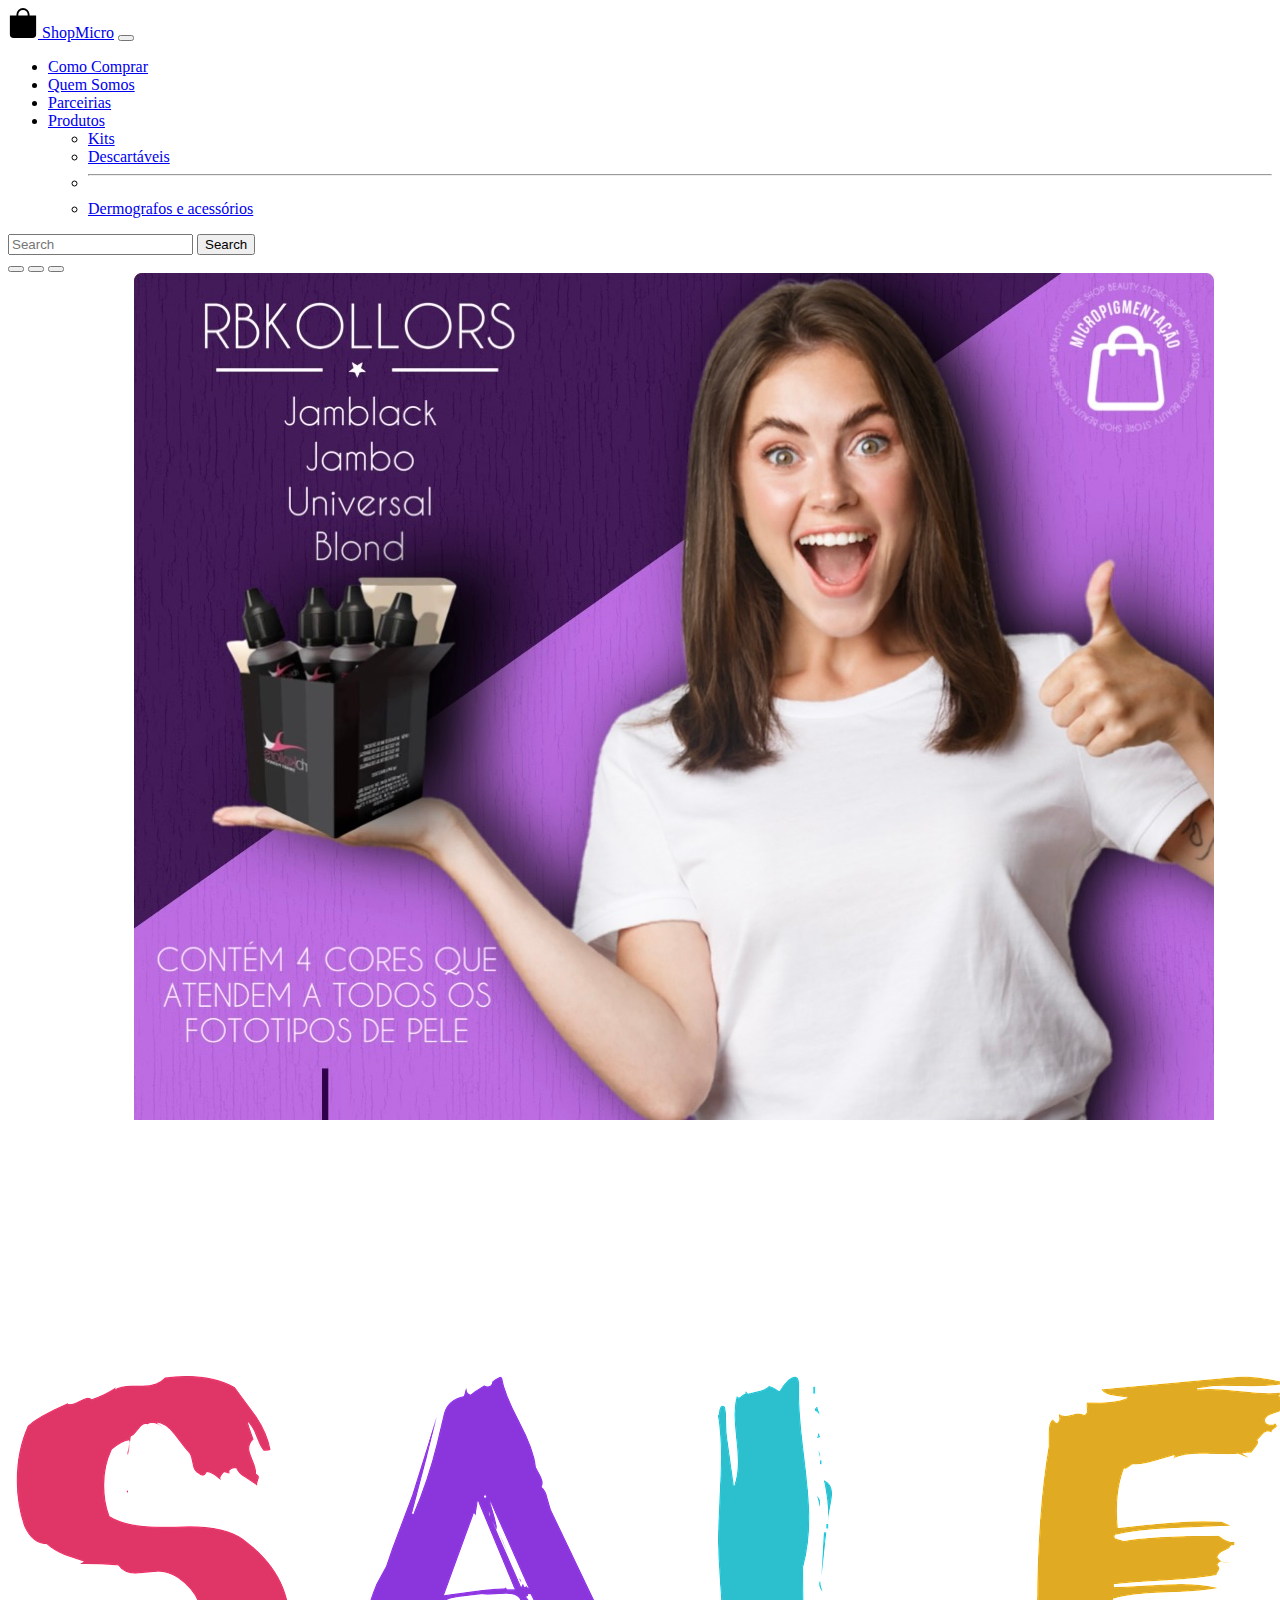
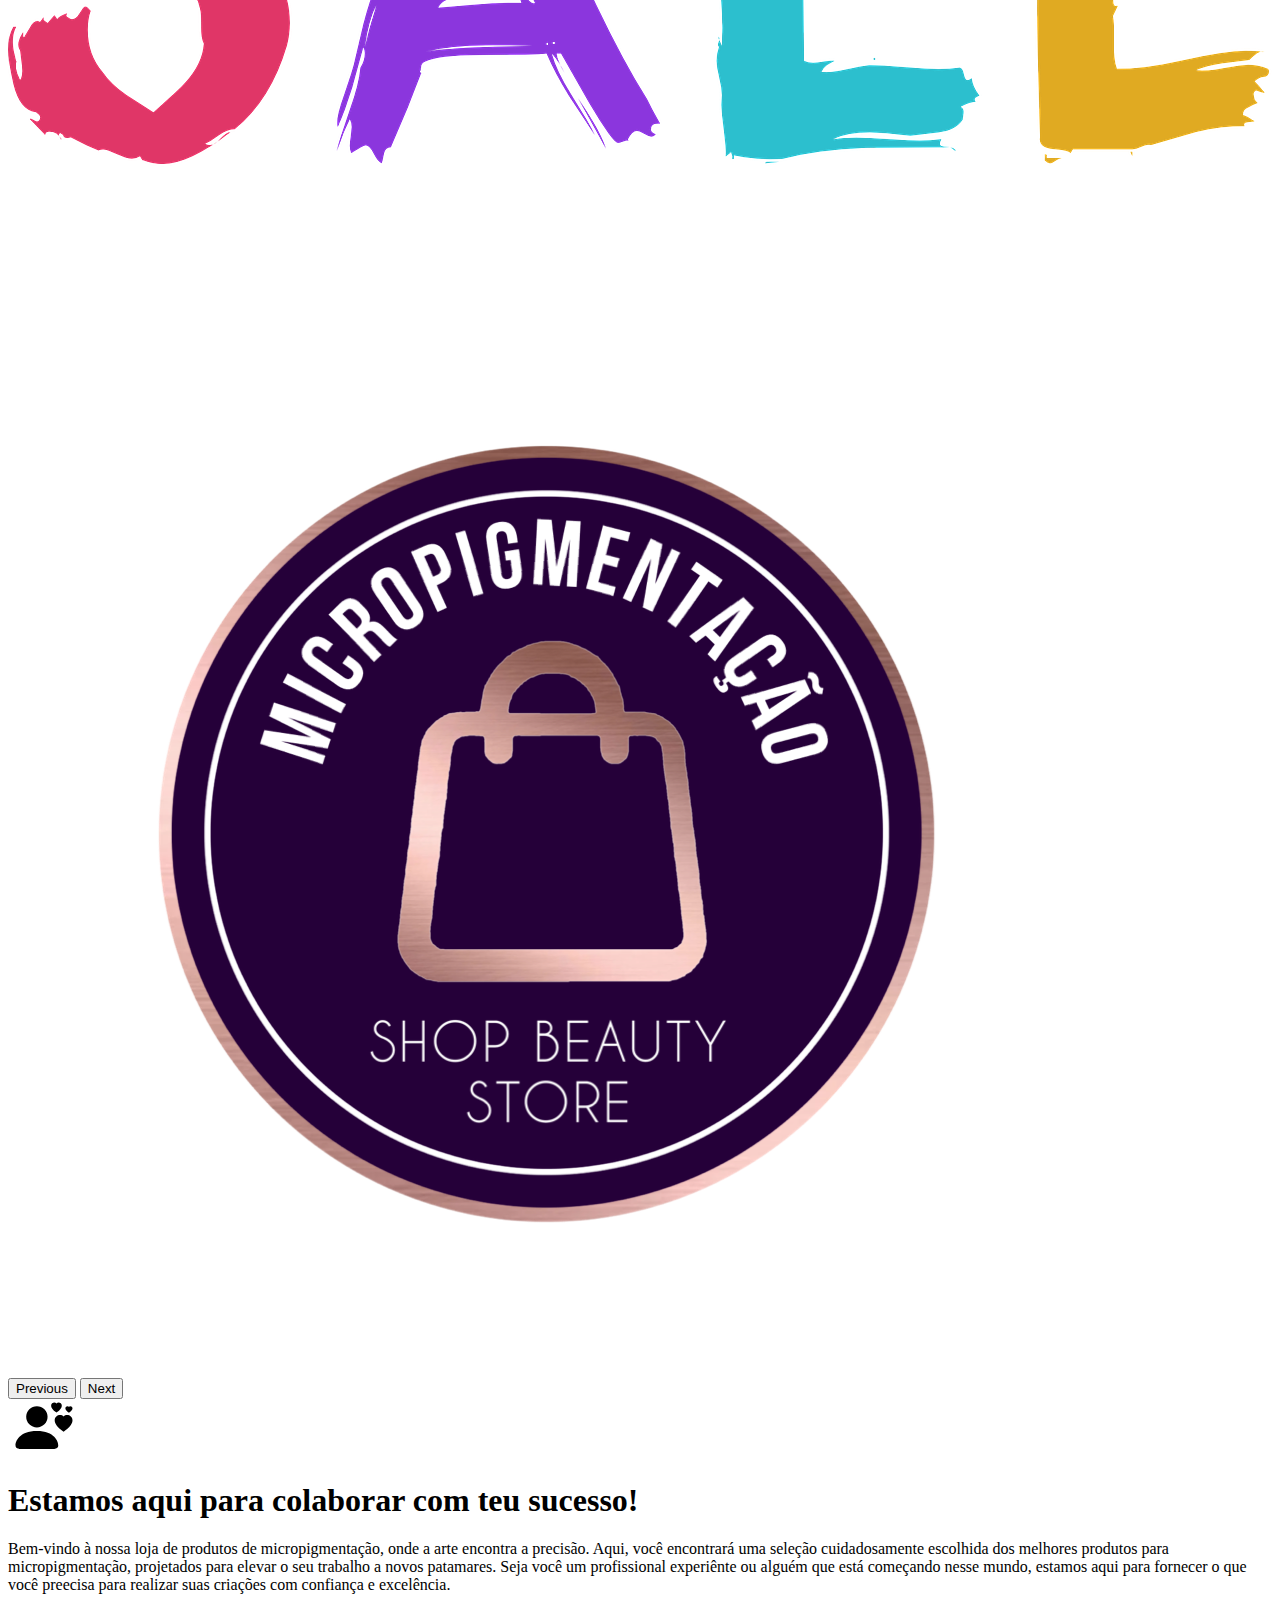
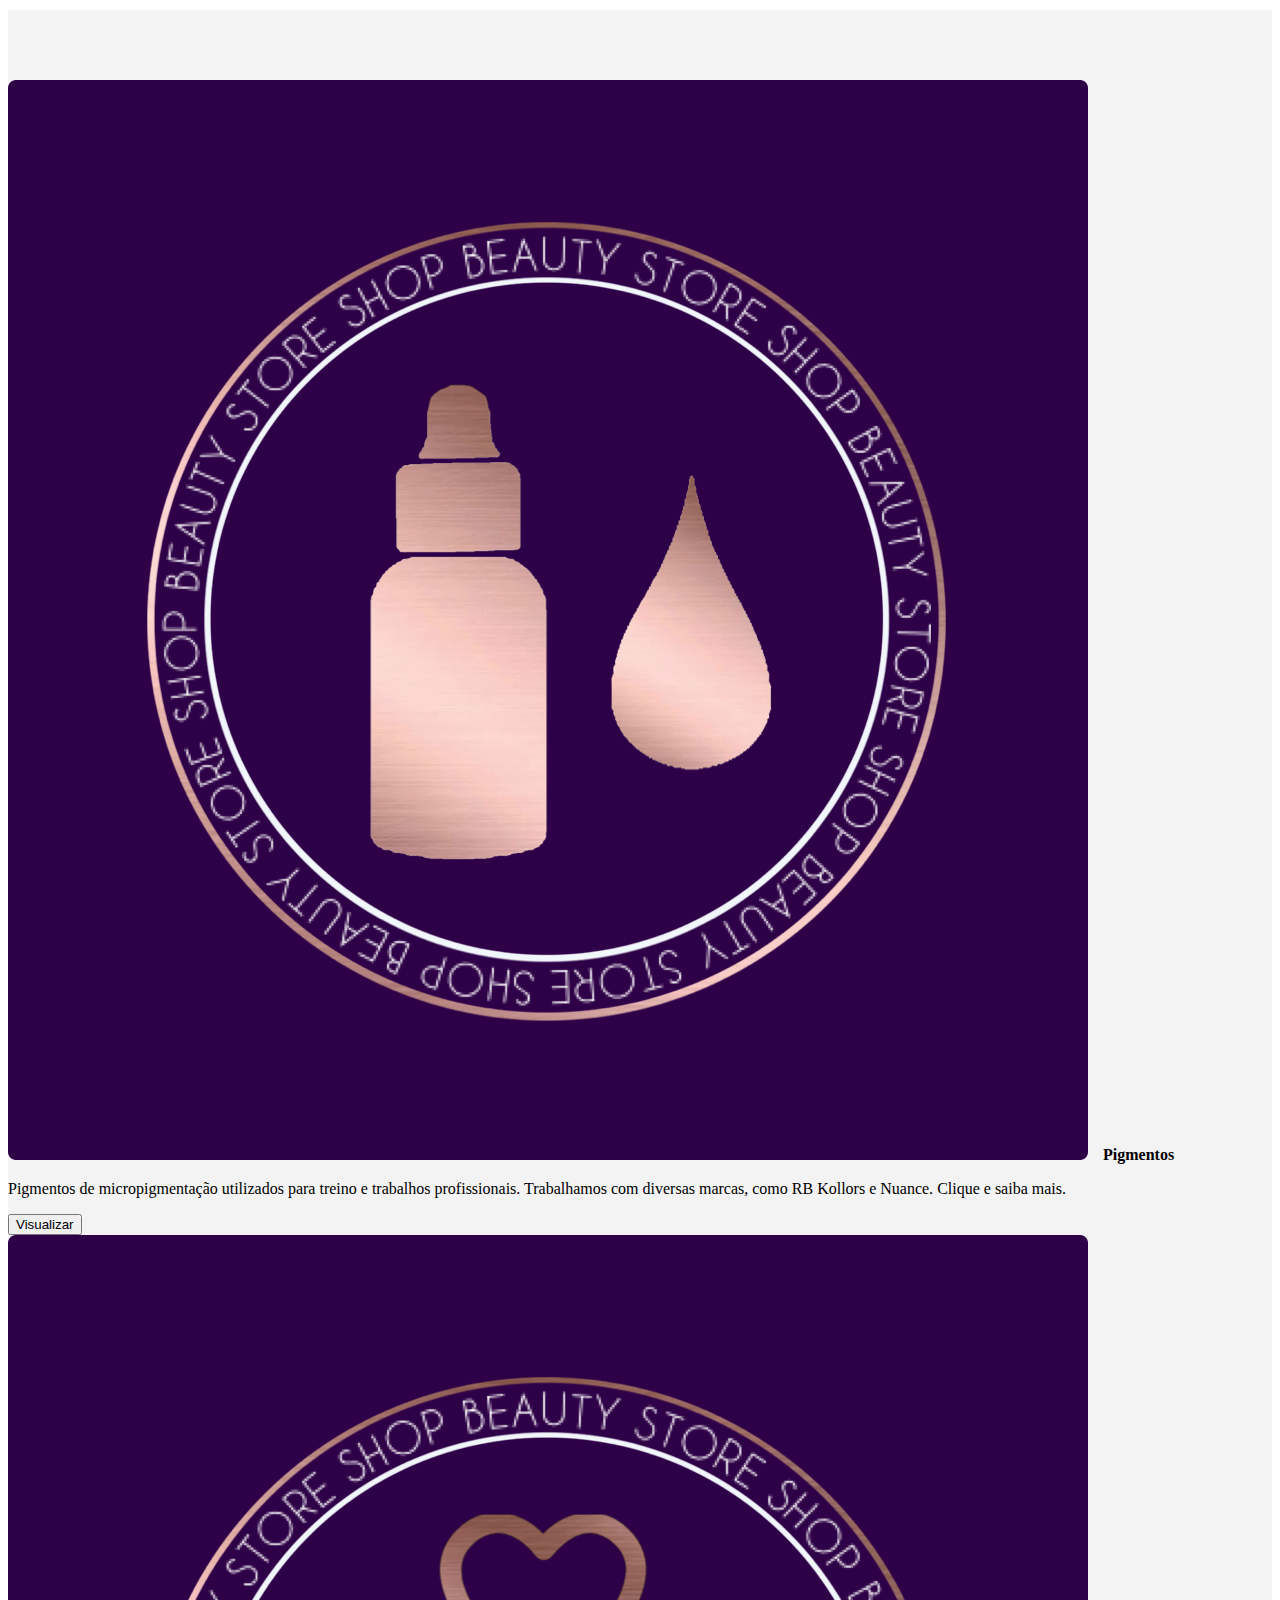
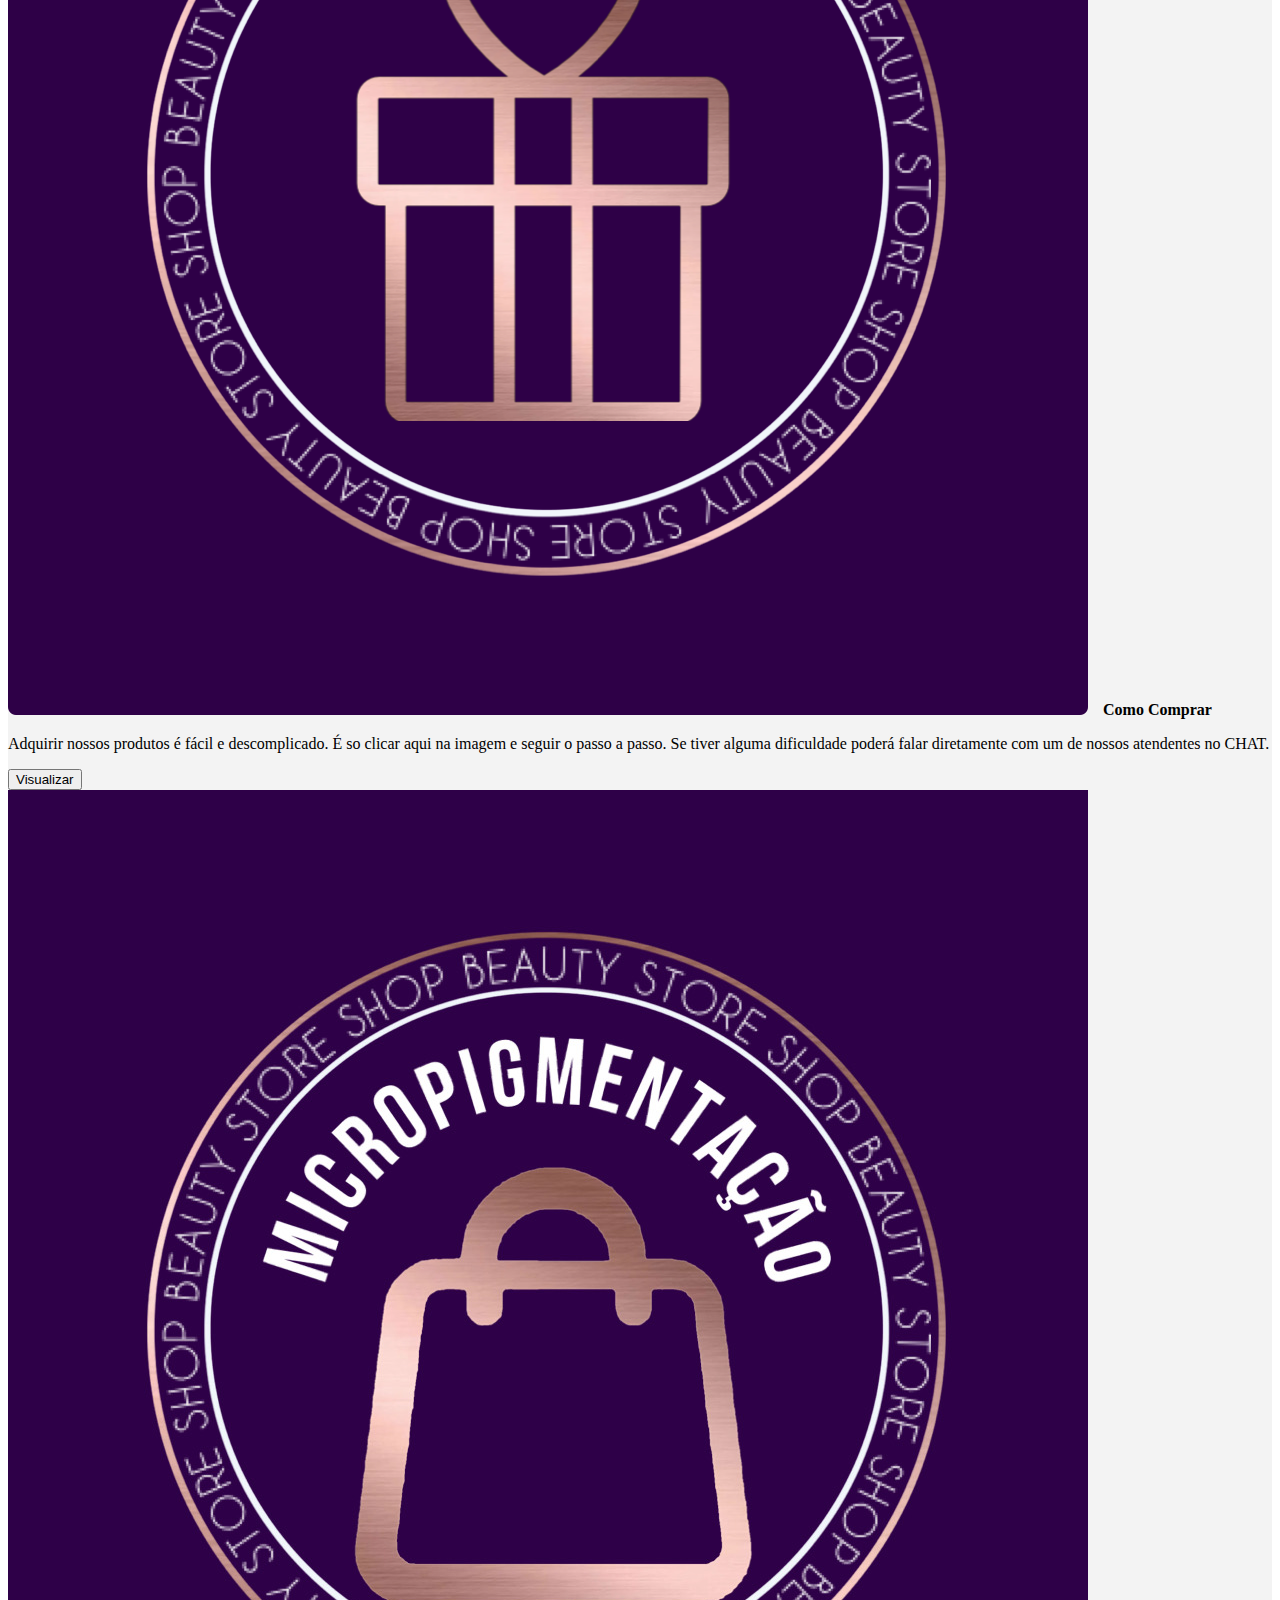
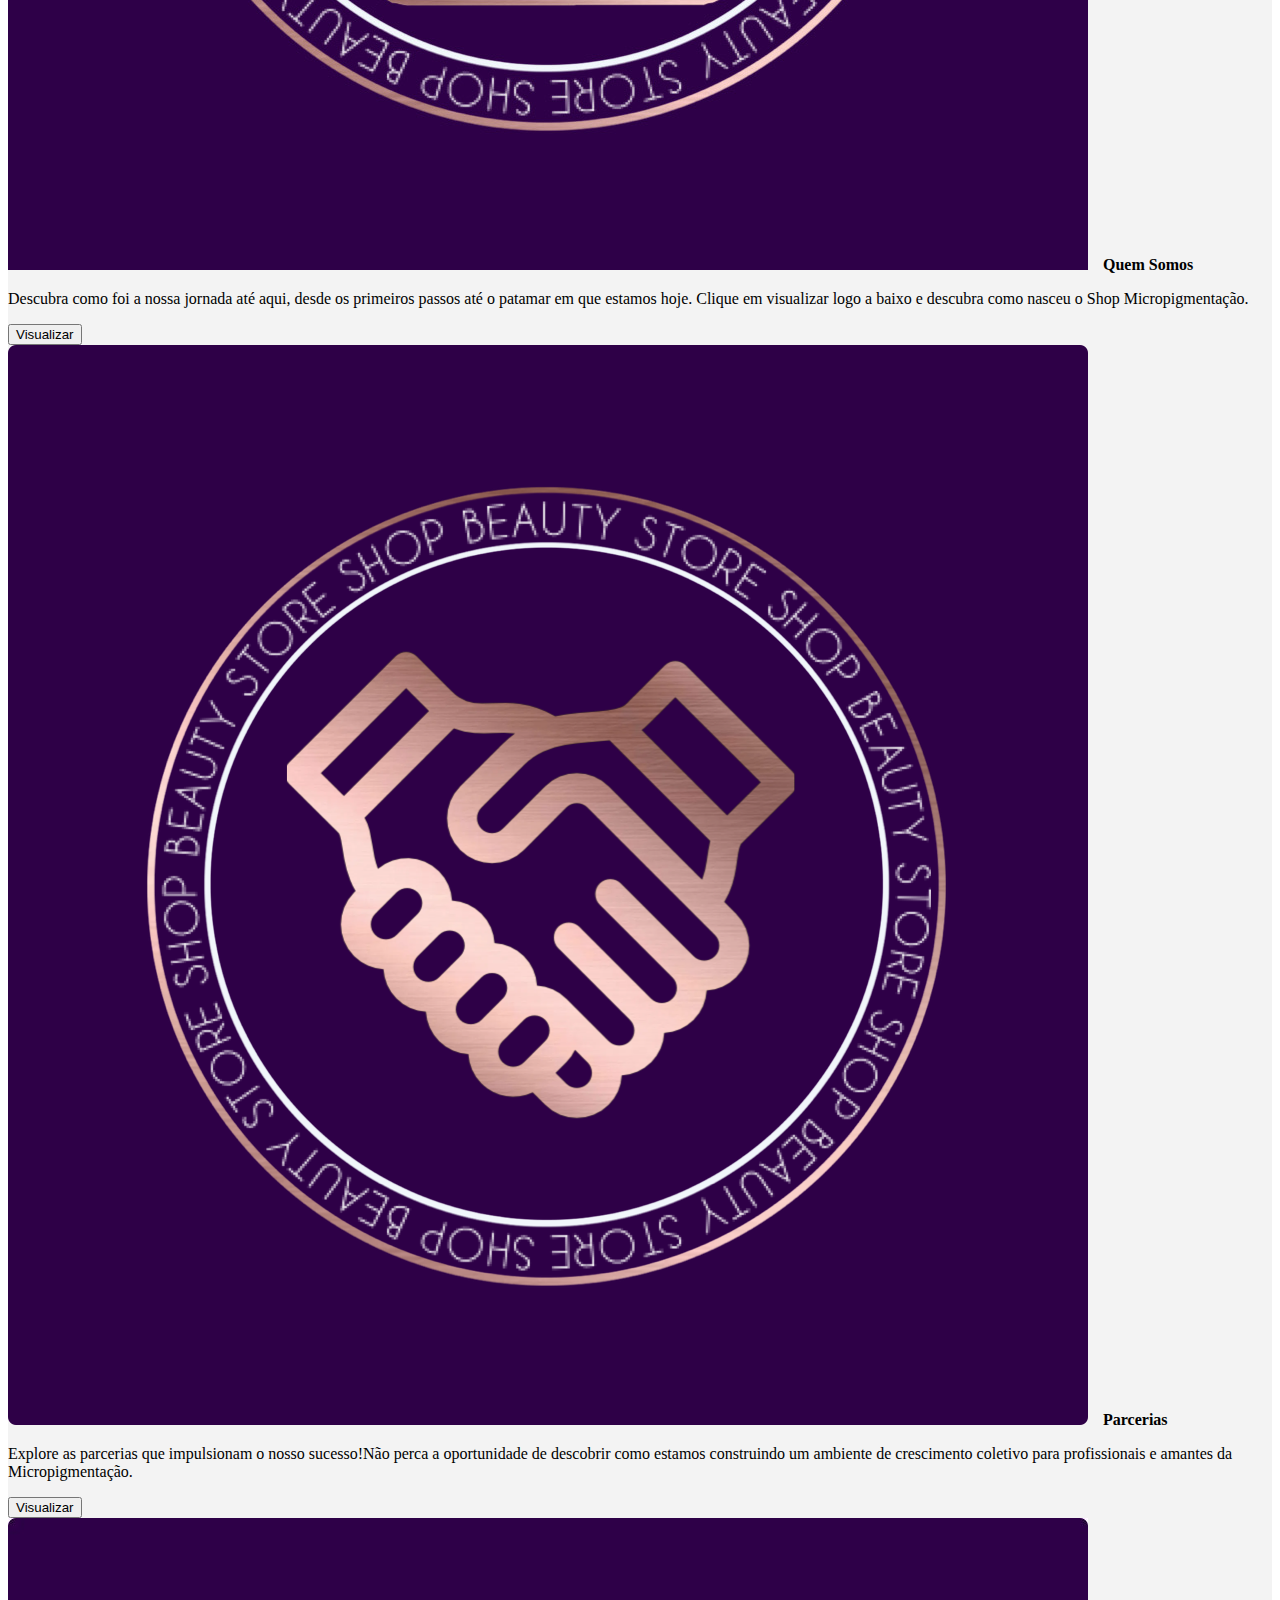
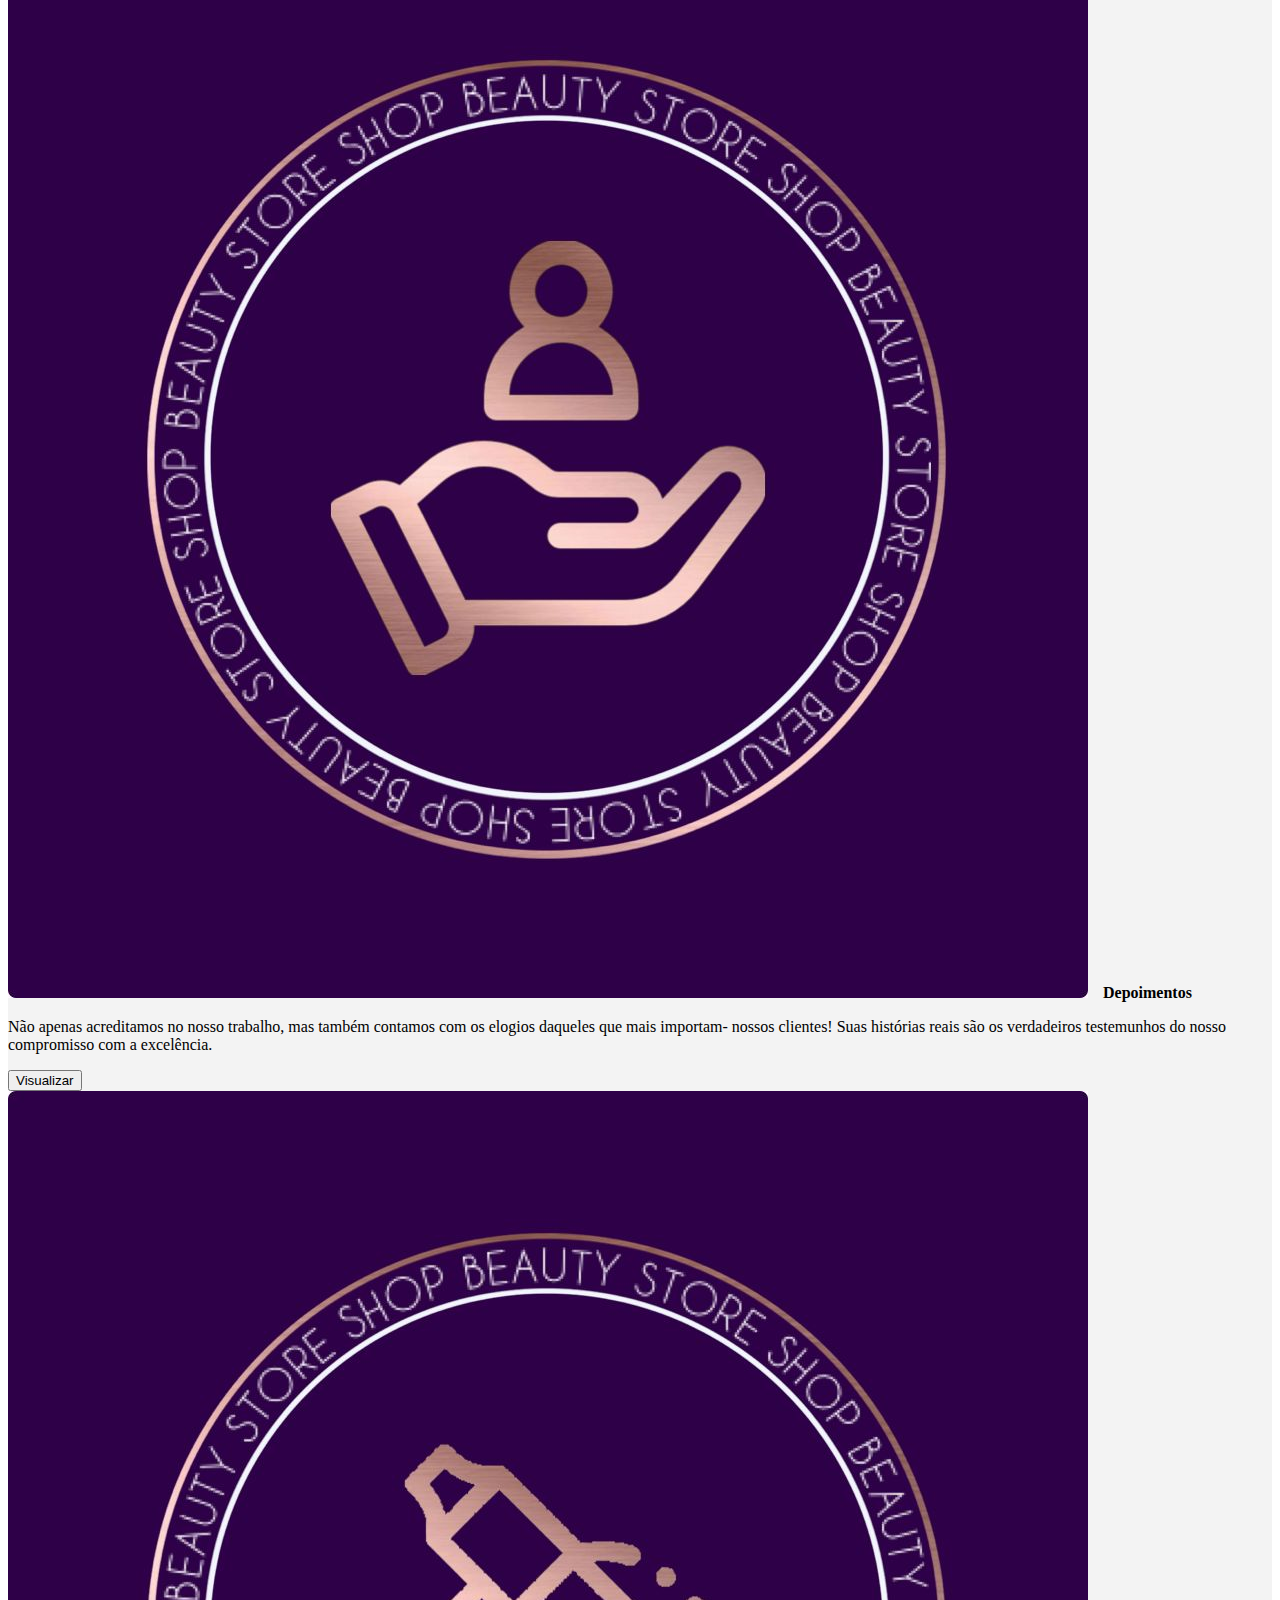
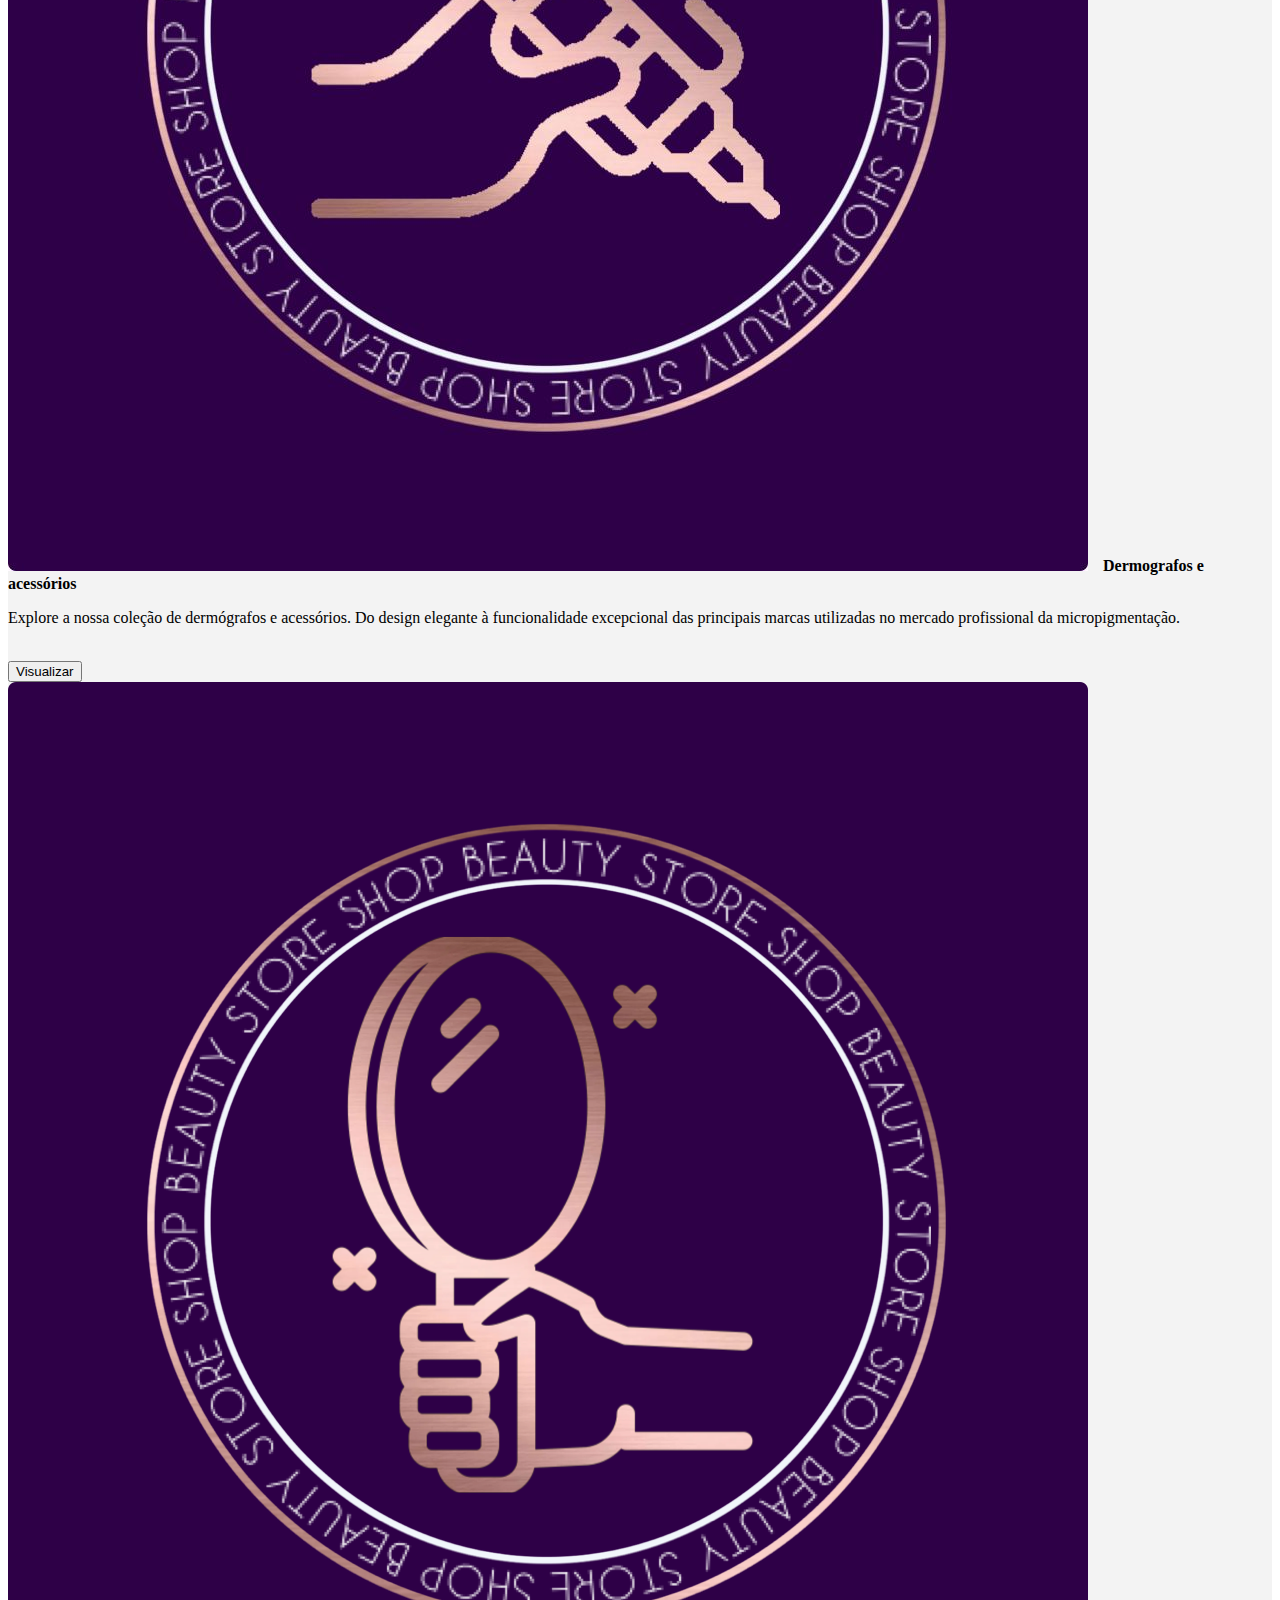
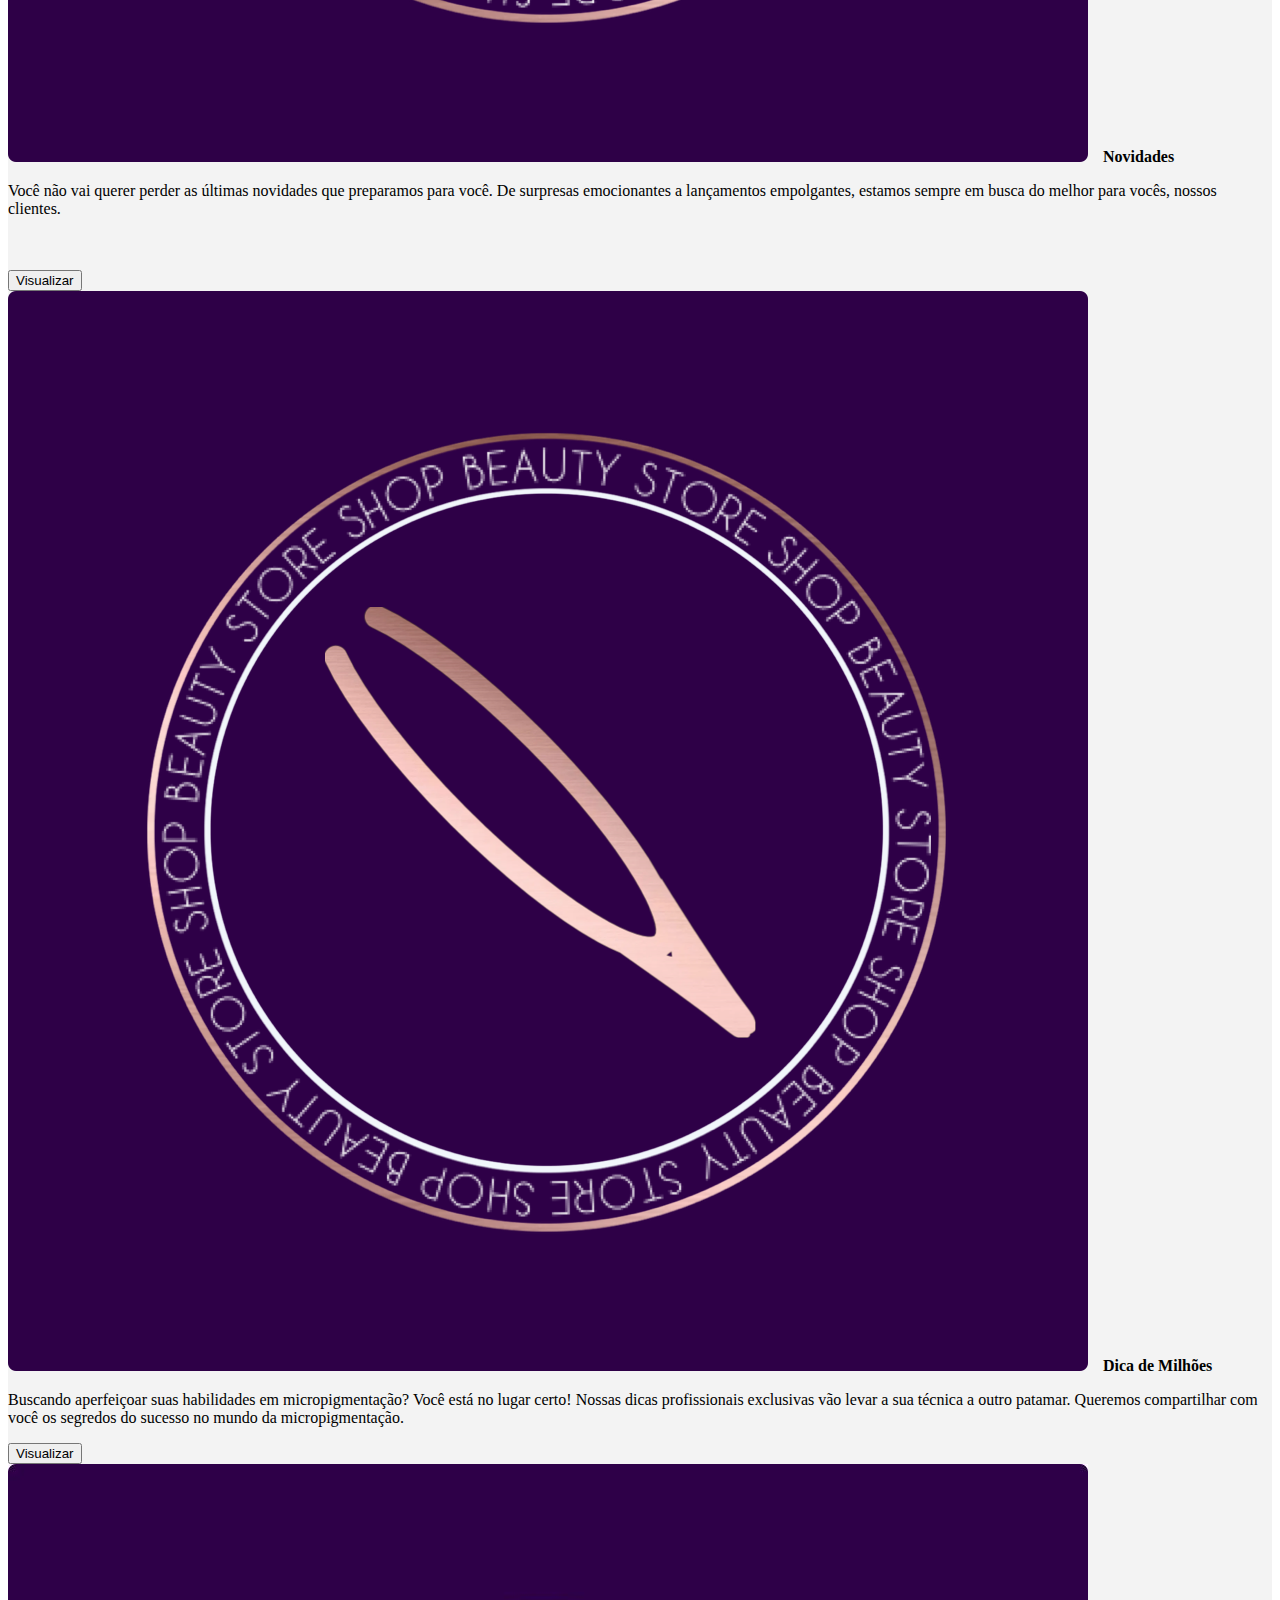
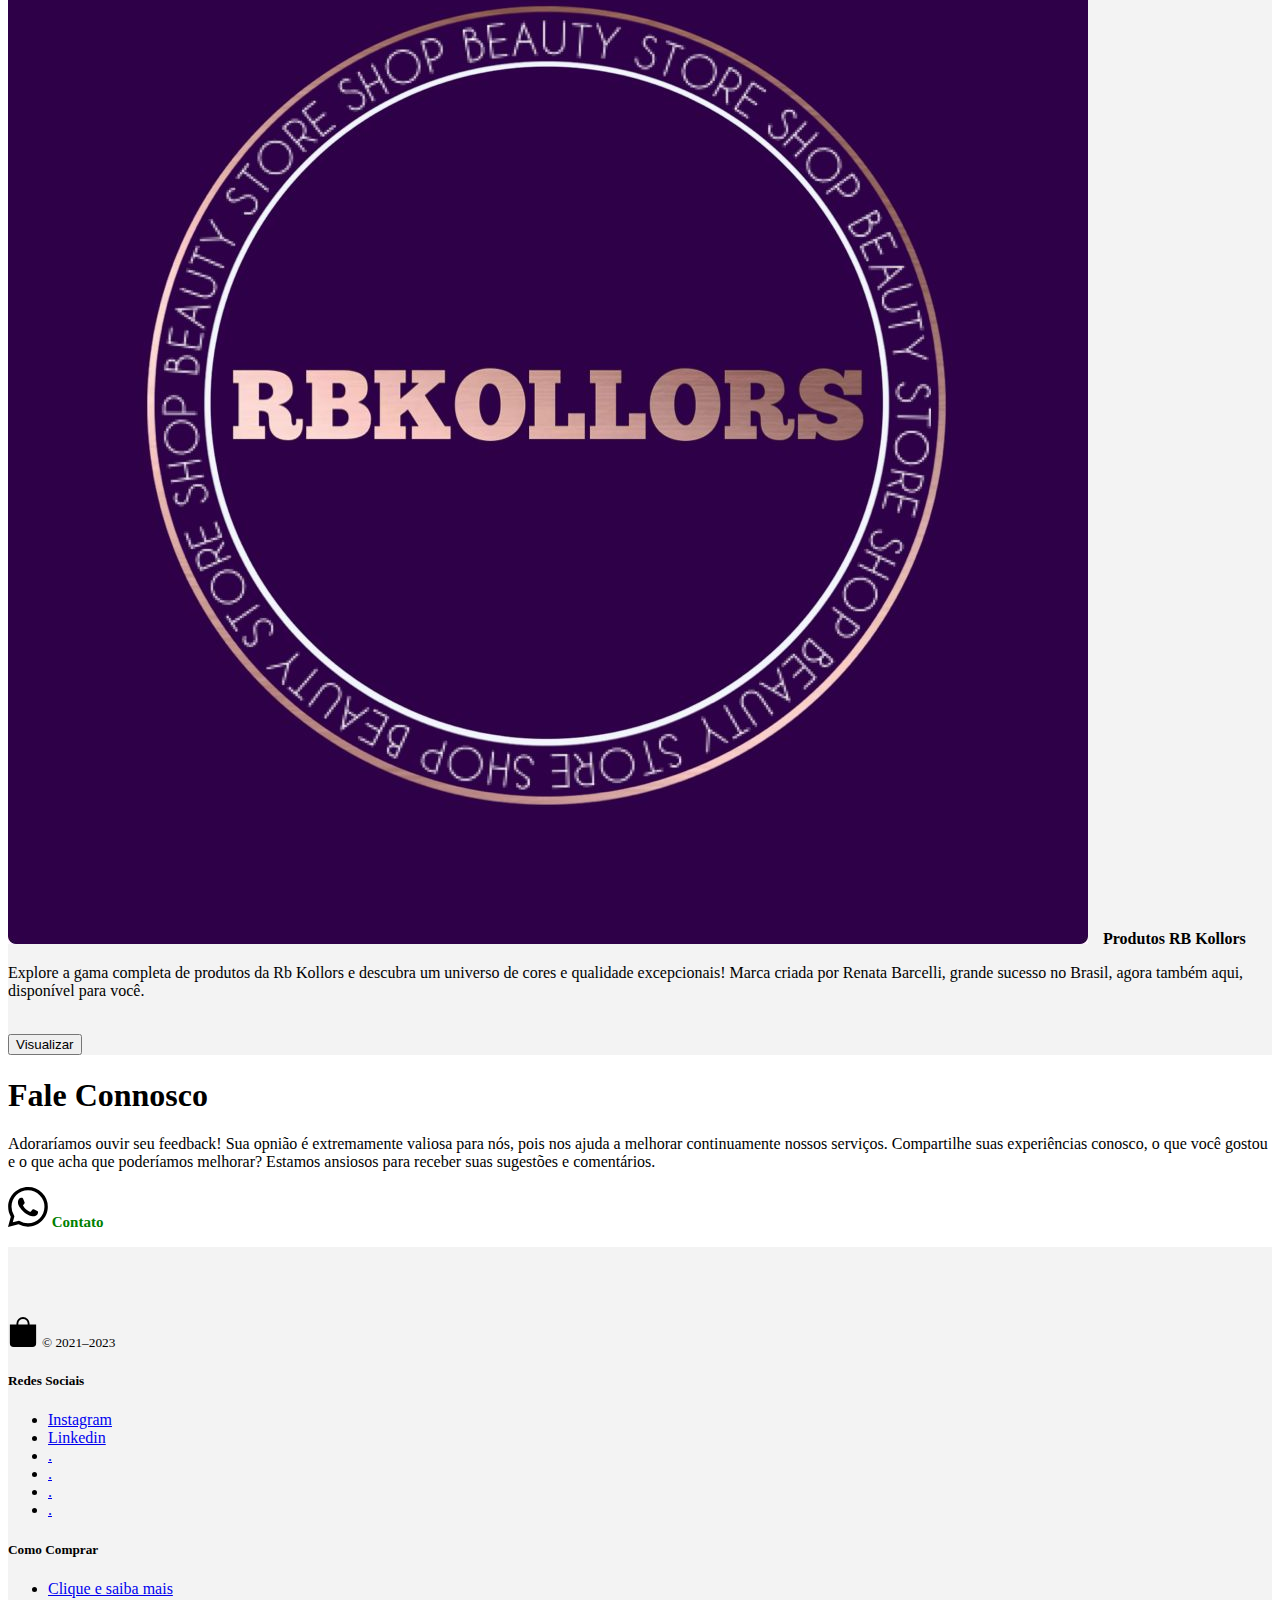
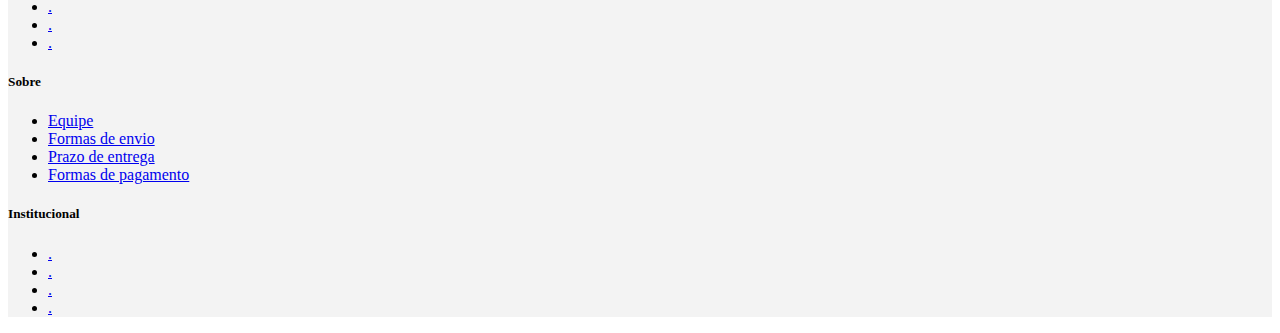
==== index.html @ 84064a2a "alt" ====
<!DOCTYPE html>
<html lang="en">

<head>
  <meta charset="UTF-8">
  <meta name="viewport" content="width=device-width, initial-scale=1.0">
  <title>Shop Micropigmentação</title>
  <link href="https://cdn.jsdelivr.net/npm/bootstrap@5.3.0-alpha2/dist/css/bootstrap.min.css" rel="stylesheet"
    integrity="sha384-aFq/bzH65dt+w6FI2ooMVUpc+21e0SRygnTpmBvdBgSdnuTN7QbdgL+OapgHtvPp" crossorigin="anonymous">

    
  
  <style>
    
.bd-placeholder-img {
        font-size: 1.125rem;
        text-anchor: middle;
        -webkit-user-select: none;
        -moz-user-select: none;
        user-select: none;
      }

      .card {
        background-color: rgb(243, 243, 243);
      }

      .row{
        padding-top: 70px;
        background-color: rgb(243, 243, 243);
      }

      p .wpp {
        align-items: center;
        align-content: center;
        text-align: center;
      }

      .wpp {
        color: green;
      }

      .link {
    text-decoration: none;
    color: green;
    font-weight: bolder;
    font-size: 15px;
     }

      @media (min-width: 768px) {
        .bd-placeholder-img-lg {
          font-size: 3.5rem;
        }
      }

      .b-example-divider {
        width: 100%;
        height: 3rem;
        background-color: rgba(0, 0, 0, .1);
        border: solid rgba(0, 0, 0, .15);
        border-width: 1px 0;
        box-shadow: inset 0 .5em 1.5em rgba(0, 0, 0, .1), inset 0 .125em .5em rgba(0, 0, 0, .15);
      }

      .b-example-vr {
        flex-shrink: 0;
        width: 1.5rem;
        height: 100vh;
      }

      .bi {
        vertical-align: -.125em;
        fill: currentColor;
      }

      .nav-scroller {
        position: relative;
        z-index: 2;
        height: 2.75rem;
        overflow-y: hidden;
      }

      .nav-scroller .nav {
        display: flex;
        flex-wrap: nowrap;
        padding-bottom: 1rem;
        margin-top: -1px;
        overflow-x: auto;
        text-align: center;
        white-space: nowrap;
        -webkit-overflow-scrolling: touch;
      }

      .btn-bd-primary {
        --bd-violet-bg: #712cf9;
        --bd-violet-rgb: 112.520718, 44.062154, 249.437846;

        --bs-btn-font-weight: 600;
        --bs-btn-color: var(--bs-white);
        --bs-btn-bg: var(--bd-violet-bg);
        --bs-btn-border-color: var(--bd-violet-bg);
        --bs-btn-hover-color: var(--bs-white);
        --bs-btn-hover-bg: #6528e0;
        --bs-btn-hover-border-color: #6528e0;
        --bs-btn-focus-shadow-rgb: var(--bd-violet-rgb);
        --bs-btn-active-color: var(--bs-btn-hover-color);
        --bs-btn-active-bg: #5a23c8;
        --bs-btn-active-border-color: #5a23c8;
      }
      .bd-mode-toggle {
        z-index: 1500;
      }

      .px-4 a button {
        background-color: #5f1350;
      }



    
    </style>

</head>

<body>
 
  <nav class="navbar navbar-expand-lg bg-body-tertiary">
  <div class="container-fluid">
    <a class="navbar-brand" href="./index.html"><img src="./bag-fill.svg" height="30" alt="image brand">  ShopMicro</a>
    <button class="navbar-toggler" type="button" data-bs-toggle="collapse" data-bs-target="#navbarSupportedContent" aria-controls="navbarSupportedContent" aria-expanded="false" aria-label="Toggle navigation">
      <span class="navbar-toggler-icon"></span>
    </button>
    <div class="collapse navbar-collapse" id="navbarSupportedContent">
      <ul class="navbar-nav me-auto mb-2 mb-lg-0">
        <li class="nav-item">
          <a class="nav-link active" aria-current="page" href="./como comprar/index.html">Como Comprar</a>
        </li>
        <li class="nav-item">
          <a class="nav-link" href="./quem somos/index.html">Quem Somos</a>
        </li>
        <li class="nav-item">
          <a class="nav-link" href="./parcerias/index.html">Parceirias</a>
        </li>
        <li class="nav-item dropdown">
          <a class="nav-link dropdown-toggle" href="#" role="button" data-bs-toggle="dropdown" aria-expanded="false">
            Produtos
          </a>
          <ul class="dropdown-menu">
            <li><a class="dropdown-item" href="./kits/index.html">Kits</a></li>
            <li><a class="dropdown-item" href="./descartaveis/index.html">Descartáveis</a></li>
            <li><hr class="dropdown-divider"></li>
            <li><a class="dropdown-item" href="#">Dermografos e acessórios</a></li>
          </ul>
        
      </ul>
      <form class="d-flex" role="search">
        <input class="form-control me-2" type="search" placeholder="Search" aria-label="Search">
        <button class="btn btn-outline-success" type="submit">Search</button>
      </form>
    </div>
  </div>
</nav>




<div class="container">
 <div id="carouselExampleIndicators" class="carousel slide">
  <div class="carousel-indicators">
    <button type="button" data-bs-target="#carouselExampleIndicators" data-bs-slide-to="0" class="active" aria-current="true" aria-label="Slide 1"></button>
    <button type="button" data-bs-target="#carouselExampleIndicators" data-bs-slide-to="1" aria-label="Slide 2"></button>
    <button type="button" data-bs-target="#carouselExampleIndicators" data-bs-slide-to="2" aria-label="Slide 3"></button>
  </div>
  <div class="carousel-inner">
    <div class="carousel-item active">
      <img src="./Carrossel/kit rb 2.jpeg" style="padding-left: 10%; padding-right: 10%;" class="d-block w-100" alt="image kit rb kollors">
    </div>
    <div class="carousel-item">
      <img src="./Carrossel/sale-gdb84b8424_1280.png" style="padding-top: 10%;" class="d-block w-100" alt="imagem saldos">
    </div>
    <div class="carousel-item">
      <img src="./Identidade-Visual/logo.png" class="d-block w-100" alt="imagem logo">
    </div>
  </div>
  <button class="carousel-control-prev" type="button" data-bs-target="#carouselExampleIndicators" data-bs-slide="prev">
    <span class="carousel-control-prev-icon" aria-hidden="true"></span>
    <span class="visually-hidden">Previous</span>
  </button>
  <button class="carousel-control-next" type="button" data-bs-target="#carouselExampleIndicators" data-bs-slide="next">
    <span class="carousel-control-next-icon" aria-hidden="true"></span>
    <span class="visually-hidden">Next</span>
  </button>
  </div>
</div>



<div class="px-4 py-5 my-5 text-center">
  <img class="d-block mx-auto mb-4" src="./person-hearts.svg" alt="" width="72" height="57">
  <h1 class="display-5 fw-bold text-body-emphasis"><font style="vertical-align: inherit;"><font style="vertical-align: inherit;">Estamos aqui para colaborar com teu sucesso!</font></font></h1>
  <div class="col-lg-6 mx-auto">
    <p class="lead mb-4"><font style="vertical-align: inherit;"><font style="vertical-align: inherit;">Bem-vindo à nossa loja de produtos de micropigmentação, onde a arte encontra a precisão. Aqui, você encontrará uma seleção cuidadosamente escolhida
    dos melhores produtos para micropigmentação, projetados para elevar o seu trabalho a novos patamares. Seja você um profissional experiênte ou alguém que está começando nesse mundo, estamos aqui para fornecer o que você preecisa para realizar suas 
  criações com confiança e excelência.</font></font></p>
    <div class="d-grid gap-2 d-sm-flex justify-content-sm-center">
    </div>
  </div>
</div>



<div class="container">
<div class="row row-cols-1 row-cols-sm-2 row-cols-md-3 g-3">
  <div class="col">
    <div class="card shadow-sm">
      <img src="./artes 1 pagina/pigmentos.PNG"><rect width="100%" height="100%" fill="#55595c"></rect><text x="50%" y="50%" fill="#eceeef" dy=".3em" style="margin-left: 15px; font-weight: bolder;">Pigmentos</text>
      <div class="card-body">
        <p class="card-text"><font style="vertical-align: inherit;"><font style="vertical-align: inherit;">Pigmentos de micropigmentação utilizados para treino e trabalhos profissionais. Trabalhamos com diversas marcas, como RB Kollors e Nuance.</font><font style="vertical-align: inherit;"> Clique e saiba mais.</font></font></p>
        <div class="d-flex justify-content-between align-items-center">
          <div class="btn-group">
            <button type="button" class="btn btn-sm btn-outline-secondary"><font style="vertical-align: inherit;"><font style="vertical-align: inherit;">Visualizar</font></font></button>
          </div>
        </div>
      </div>
    </div>
  </div>
  <div class="col">
    <div class="card shadow-sm">
     <img src="./artes 1 pagina/como comprar.PNG"><rect width="100%" height="100%" fill="#55595c"></rect><text x="50%" y="50%" fill="#eceeef" dy=".3em" style="margin-left: 15px; font-weight: bolder">Como Comprar</text>
      <div class="card-body">
        <p class="card-text"><font style="vertical-align: inherit;"><font style="vertical-align: inherit;">Adquirir nossos produtos é fácil e descomplicado. É so clicar aqui na imagem e seguir o passo a passo.
        </font><font style="vertical-align: inherit;">Se tiver alguma dificuldade poderá falar diretamente com um de nossos atendentes no CHAT.</br></font></font></p>
        <div class="d-flex justify-content-between align-items-center">
          <div class="btn-group">
            <a href="./como comprar/index.html" ><button type="button" class="btn btn-sm btn-outline-secondary"><font style="vertical-align: inherit;"><font style="vertical-align: inherit;">Visualizar</font></font></button></a>
          </div>
        </div>
      </div>
    </div>
  </div>
  <div class="col">
    <div class="card shadow-sm">
      <img src="./artes 1 pagina/logo com fundo.JPG"><rect width="100%" height="100%" fill="#55595c"></rect><text x="50%" y="50%" fill="#eceeef" dy=".3em" style="margin-left: 15px; font-weight: bolder">Quem Somos</text>
      <div class="card-body">
        <p class="card-text"><font style="vertical-align: inherit;"><font style="vertical-align: inherit;">Descubra como foi a nossa jornada até aqui, desde os primeiros passos até o patamar em que estamos hoje. </font><font style="vertical-align: inherit;">Clique em visualizar logo a baixo e descubra como nasceu o Shop Micropigmentação.</font></font></p>
        <div class="d-flex justify-content-between align-items-center">
          <div class="btn-group">
            <a href="./quem somos/index.html" ><button type="button" class="btn btn-sm btn-outline-secondary"><font style="vertical-align: inherit;"><font style="vertical-align: inherit;">Visualizar</font></font></button></a>
          
          </div>
        </div>
      </div>
    </div>
  </div>

  <div class="col">
    <div class="card shadow-sm">
      <img src="./artes 1 pagina/parceirias.PNG"><rect width="100%" height="100%" fill="#55595c"></rect><text x="50%" y="50%" fill="#eceeef" dy=".3em" style="margin-left: 15px; font-weight: bolder">Parcerias</text>
      <div class="card-body">
        <p class="card-text"><font style="vertical-align: inherit;"><font style="vertical-align: inherit;">Explore as parcerias que impulsionam o nosso sucesso!</font><font style="vertical-align: inherit;">Não perca a oportunidade de descobrir 
          como estamos construindo um ambiente de crescimento coletivo para profissionais e amantes da Micropigmentação.</font></font></p>
        <div class="d-flex justify-content-between align-items-center">
          <div class="btn-group">
            <button type="button" class="btn btn-sm btn-outline-secondary"><font style="vertical-align: inherit;"><font style="vertical-align: inherit;">Visualizar</font></font></button>
          </div>
        </div>
      </div>
    </div>
  </div>
  <div class="col">
    <div class="card shadow-sm">
      <img src="./artes 1 pagina/Clientes.jpg"><rect width="100%" height="100%" fill="#55595c"></rect><text x="50%" y="50%" fill="#eceeef" dy=".3em" style="margin-left: 15px; font-weight: bolder">Depoimentos</text>
      <div class="card-body">
        <p class="card-text"><font style="vertical-align: inherit;"><font style="vertical-align: inherit;">Não apenas acreditamos no nosso trabalho, mas também contamos com os elogios daqueles que mais importam- nossos clientes!
        </font><font style="vertical-align: inherit;">Suas histórias reais são os verdadeiros testemunhos do nosso compromisso com a excelência.</font></font></p>
        <div class="d-flex justify-content-between align-items-center">
          <div class="btn-group">
            <button type="button" class="btn btn-sm btn-outline-secondary"><font style="vertical-align: inherit;"><font style="vertical-align: inherit;">Visualizar</font></font></button>
          </div>
        </div>
      </div>
    </div>
  </div>
  <div class="col">
    <div class="card shadow-sm">
      <img src="./artes 1 pagina/dermografo.jpg"><rect width="100%" height="100%" fill="#55595c"></rect><text x="50%" y="50%" fill="#eceeef" dy=".3em" style="margin-left: 15px; font-weight: bolder">Dermografos e acessórios</text>
      <div class="card-body">
        <p class="card-text"><font style="vertical-align: inherit;"><font style="vertical-align: inherit;">Explore a nossa coleção de dermógrafos e acessórios. Do design elegante à funcionalidade excepcional das principais marcas 
        </font><font style="vertical-align: inherit;">utilizadas no mercado profissional da micropigmentação.</br></br></font></font></p>
        <div class="d-flex justify-content-between align-items-center">
          <div class="btn-group">
            <button type="button" class="btn btn-sm btn-outline-secondary"><font style="vertical-align: inherit;"><font style="vertical-align: inherit;">Visualizar</font></font></button>
          </div>
        </div>
      </div>
    </div>
  </div>

  <div class="col">
    <div class="card shadow-sm">
      <img src="./artes 1 pagina/espelho.PNG"><rect width="100%" height="100%" fill="#55595c"></rect><text x="50%" y="50%" fill="#eceeef" dy=".3em" style="margin-left: 15px; font-weight: bolder">Novidades</text>
      <div class="card-body">
        <p class="card-text"><font style="vertical-align: inherit;"><font style="vertical-align: inherit;">Você não vai querer perder as últimas novidades que preparamos para você. De surpresas emocionantes a lançamentos empolgantes, estamos
         </font><font style="vertical-align: inherit;">sempre em busca do melhor para vocês, nossos clientes.</br></br></br></font></font></p>
        <div class="d-flex justify-content-between align-items-center">
          <div class="btn-group">
            <button type="button" class="btn btn-sm btn-outline-secondary"><font style="vertical-align: inherit;"><font style="vertical-align: inherit;">Visualizar</font></font></button>
          </div>
        </div>
      </div>
    </div>
  </div>
  <div class="col">
    <div class="card shadow-sm">
      <img src="./artes 1 pagina/pin.PNG"><rect width="100%" height="100%" fill="#55595c"></rect><text x="50%" y="50%" fill="#eceeef" dy=".3em" style="margin-left: 15px; font-weight: bolder">Dica de Milhões</text>
      <div class="card-body">
        <p class="card-text"><font style="vertical-align: inherit;"><font style="vertical-align: inherit;">Buscando aperfeiçoar suas habilidades em micropigmentação? Você está no lugar certo! Nossas dicas profissionais exclusivas vão levar a sua técnica a outro patamar.
        </font><font style="vertical-align: inherit;">Queremos compartilhar com você os segredos do sucesso no mundo da micropigmentação.</font></font></p>
        <div class="d-flex justify-content-between align-items-center">
          <div class="btn-group">
            <button type="button" class="btn btn-sm btn-outline-secondary"><font style="vertical-align: inherit;"><font style="vertical-align: inherit;">Visualizar</font></font></button>
          </div>
        </div>
      </div>
    </div>
  </div>
  <div class="col">
    <div class="card shadow-sm">
      <img src="./artes 1 pagina/rb.jpg"><rect width="100%" height="100%" fill="#55595c"></rect><text x="50%" y="50%" fill="#eceeef" dy=".3em" style="margin-left: 15px; font-weight: bolder">Produtos RB Kollors</text>
      <div class="card-body">
        <p class="card-text"><font style="vertical-align: inherit;"><font style="vertical-align: inherit;">Explore a gama completa de produtos da Rb Kollors e descubra um universo de cores e qualidade excepcionais!
        </font><font style="vertical-align: inherit;">Marca criada por Renata Barcelli, grande sucesso no Brasil, agora também aqui, disponível para você.</br></br></font></font></p>
        <div class="d-flex justify-content-between align-items-center">
          <div class="btn-group">
            <button type="button" class="btn btn-sm btn-outline-secondary"><font style="vertical-align: inherit;"><font style="vertical-align: inherit;">Visualizar</font></font></button>
          </div>
        </div>
      </div>
    </div>
  </div>
</div>
</div>




<div class="px-4 py-5 my-5 text-center">
  <h1 class="display-5 fw-bold text-body-emphasis"><font style="vertical-align: inherit;"><font style="vertical-align: inherit;">Fale Connosco</font></font></h1>
  <div class="col-lg-6 mx-auto">
    <p class="lead mb-4"><font style="vertical-align: inherit;"><font style="vertical-align: inherit;">Adoraríamos ouvir seu feedback! Sua opnião é extremamente valiosa para nós, pois nos ajuda a melhorar continuamente nossos serviços. Compartilhe suas experiências conosco, o que você gostou e o que acha que poderíamos melhorar? Estamos ansiosos para receber suas sugestões e comentários.</font></font></p>
     <p class="wpp"><a class="link" href="https://wa.me/c/351963702434"><img class="wpp" src="./whatsapp.svg" height="40"> Contato</a></p> 
    </div>
  </div>
</div>





<footer class="container py-5">
  <div class="row">
    <div class="col-12 col-md">
      <img src="./bag-fill.svg" height="30" alt="image brand"> 
      <small class="d-block mb-3 text-body-secondary"><font style="vertical-align: inherit;"><font style="vertical-align: inherit;">© 2021–2023</font></font></small>
    </div>
    <div class="col-6 col-md">
      <h5><font style="vertical-align: inherit;"><font style="vertical-align: inherit;">Redes Sociais</font></font></h5>
      <ul class="list-unstyled text-small">
        <li><a class="link-secondary text-decoration-none" href="https://instagram.com/shop.micropigmentacao?igshid=OGQ5ZDc2ODk2ZA=="><font style="vertical-align: inherit;"><font style="vertical-align: inherit;">Instagram</font></font></a></li>
        <li><a class="link-secondary text-decoration-none" href="https://www.linkedin.com/company/86263825/admin/feed/posts/"><font style="vertical-align: inherit;"><font style="vertical-align: inherit;">Linkedin</font></font></a></li>
        <li><a class="link-secondary text-decoration-none" href="#"><font style="vertical-align: inherit;"><font style="vertical-align: inherit;">.</font></font></a></li>
        <li><a class="link-secondary text-decoration-none" href="#"><font style="vertical-align: inherit;"><font style="vertical-align: inherit;">.</font></font></a></li>
        <li><a class="link-secondary text-decoration-none" href="#"><font style="vertical-align: inherit;"><font style="vertical-align: inherit;">.</font></font></a></li>
        <li><a class="link-secondary text-decoration-none" href="#"><font style="vertical-align: inherit;"><font style="vertical-align: inherit;">.</font></font></a></li>
      </ul>
    </div>
    <div class="col-6 col-md">
      <h5><font style="vertical-align: inherit;"><font style="vertical-align: inherit;">Como Comprar</font></font></h5>
      <ul class="list-unstyled text-small">
        <li><a class="link-secondary text-decoration-none" href="./como comprar/index.html"><font style="vertical-align: inherit;"><font style="vertical-align: inherit;">Clique e saiba mais</font></font></a></li>
        <li><a class="link-secondary text-decoration-none" href="#"><font style="vertical-align: inherit;"><font style="vertical-align: inherit;">.</font></font></a></li>
        <li><a class="link-secondary text-decoration-none" href="#"><font style="vertical-align: inherit;"><font style="vertical-align: inherit;">.</font></font></a></li>
        <li><a class="link-secondary text-decoration-none" href="#"><font style="vertical-align: inherit;"><font style="vertical-align: inherit;">.</font></font></a></li>
      </ul>
    </div>
    <div class="col-6 col-md">
      <h5><font style="vertical-align: inherit;"><font style="vertical-align: inherit;">Sobre</font></font></h5>
      <ul class="list-unstyled text-small">
        <li><a class="link-secondary text-decoration-none" href="#"><font style="vertical-align: inherit;"><font style="vertical-align: inherit;">Equipe</font></font></a></li>
        <li><a class="link-secondary text-decoration-none" href="#"><font style="vertical-align: inherit;"><font style="vertical-align: inherit;">Formas de envio</font></font></a></li>
        <li><a class="link-secondary text-decoration-none" href="#"><font style="vertical-align: inherit;"><font style="vertical-align: inherit;">Prazo de entrega</font></font></a></li>
        <li><a class="link-secondary text-decoration-none" href="#"><font style="vertical-align: inherit;"><font style="vertical-align: inherit;">Formas de pagamento</font></font></a></li>
      </ul>
    </div>
    <div class="col-6 col-md">
      <h5><font style="vertical-align: inherit;"><font style="vertical-align: inherit;">Institucional</font></font></h5>
      <ul class="list-unstyled text-small">
        <li><a class="link-secondary text-decoration-none" href="#"><font style="vertical-align: inherit;"><font style="vertical-align: inherit;">.</font></font></a></li>
        <li><a class="link-secondary text-decoration-none" href="#"><font style="vertical-align: inherit;"><font style="vertical-align: inherit;">.</font></font></a></li>
        <li><a class="link-secondary text-decoration-none" href="#"><font style="vertical-align: inherit;"><font style="vertical-align: inherit;">.</font></font></a></li>
        <li><a class="link-secondary text-decoration-none" href="#"><font style="vertical-align: inherit;"><font style="vertical-align: inherit;">.</font></font></a></li>
      </ul>
    </div>
  </div>
</footer>


  <script src="https://cdn.jsdelivr.net/npm/bootstrap@5.3.1/dist/js/bootstrap.bundle.min.js" integrity="sha384-HwwvtgBNo3bZJJLYd8oVXjrBZt8cqVSpeBNS5n7C8IVInixGAoxmnlMuBnhbgrkm" crossorigin="anonymous"></script>
</body>

</html>
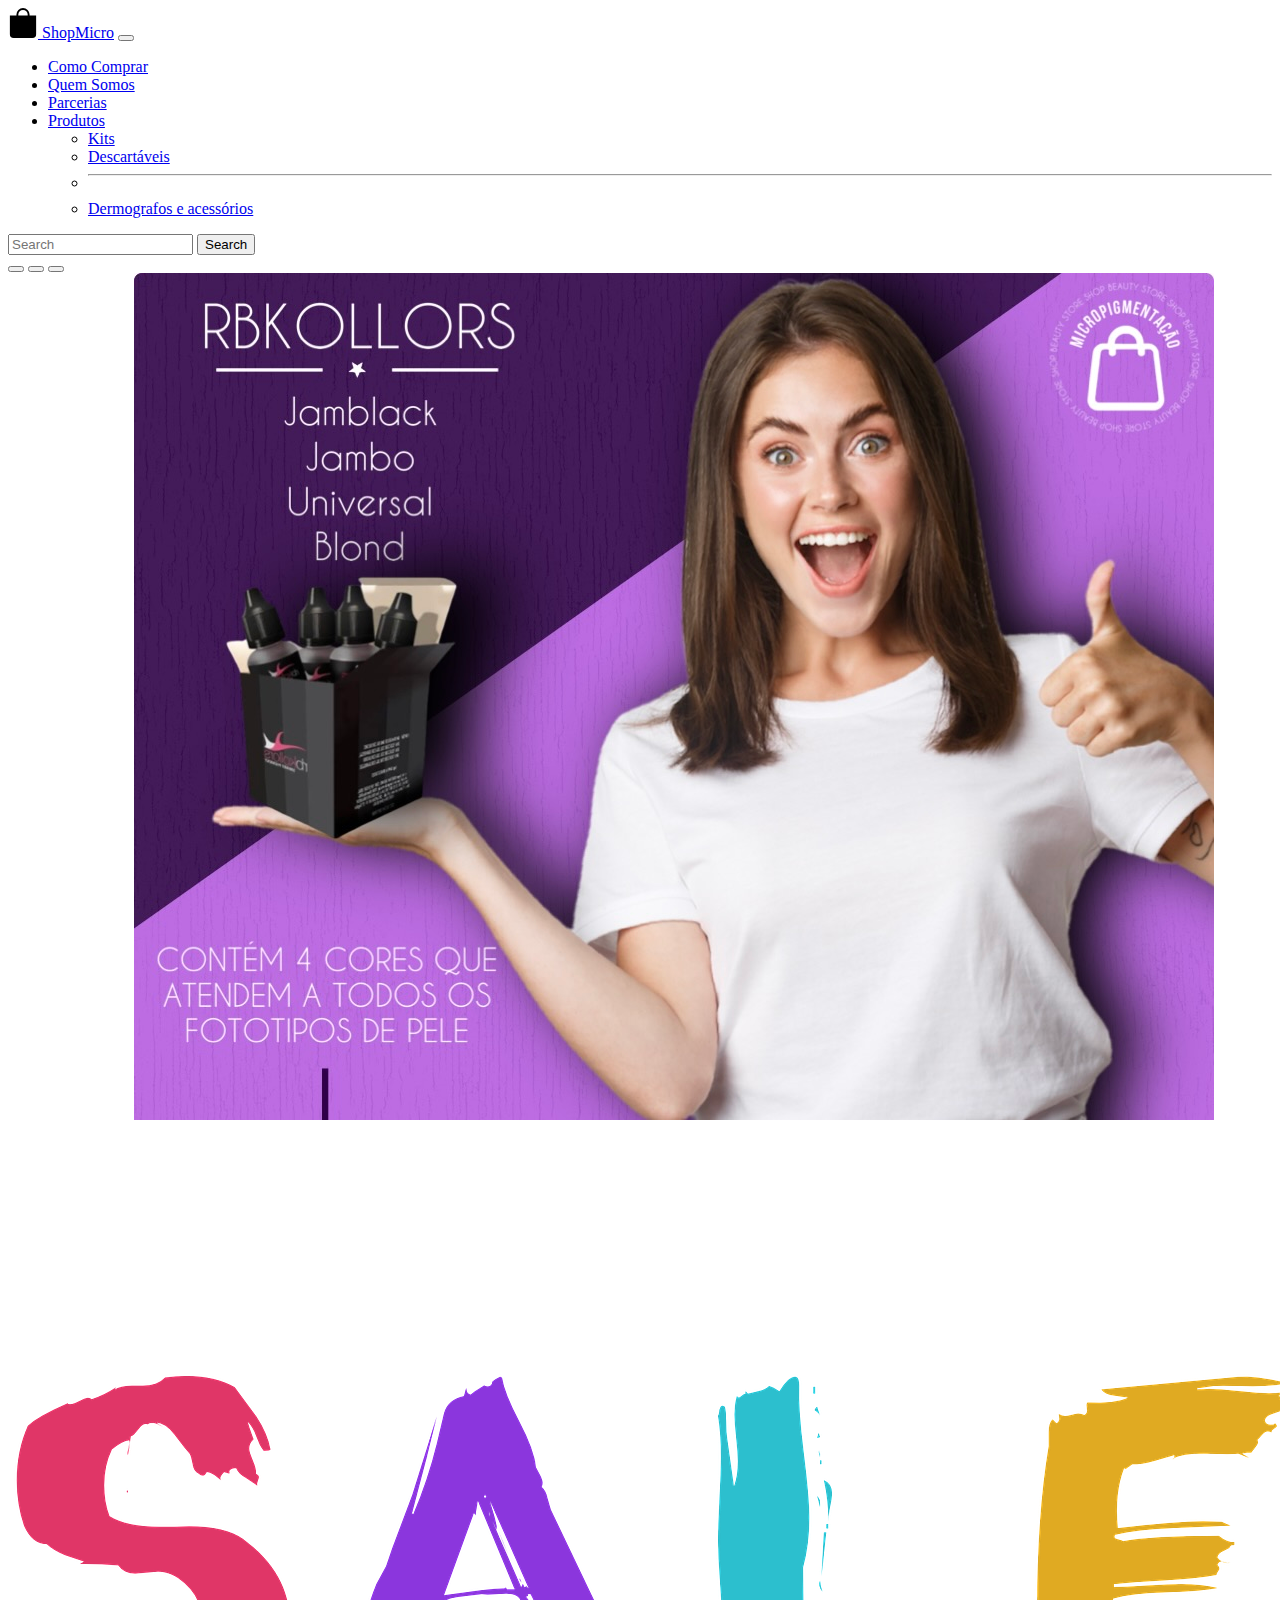
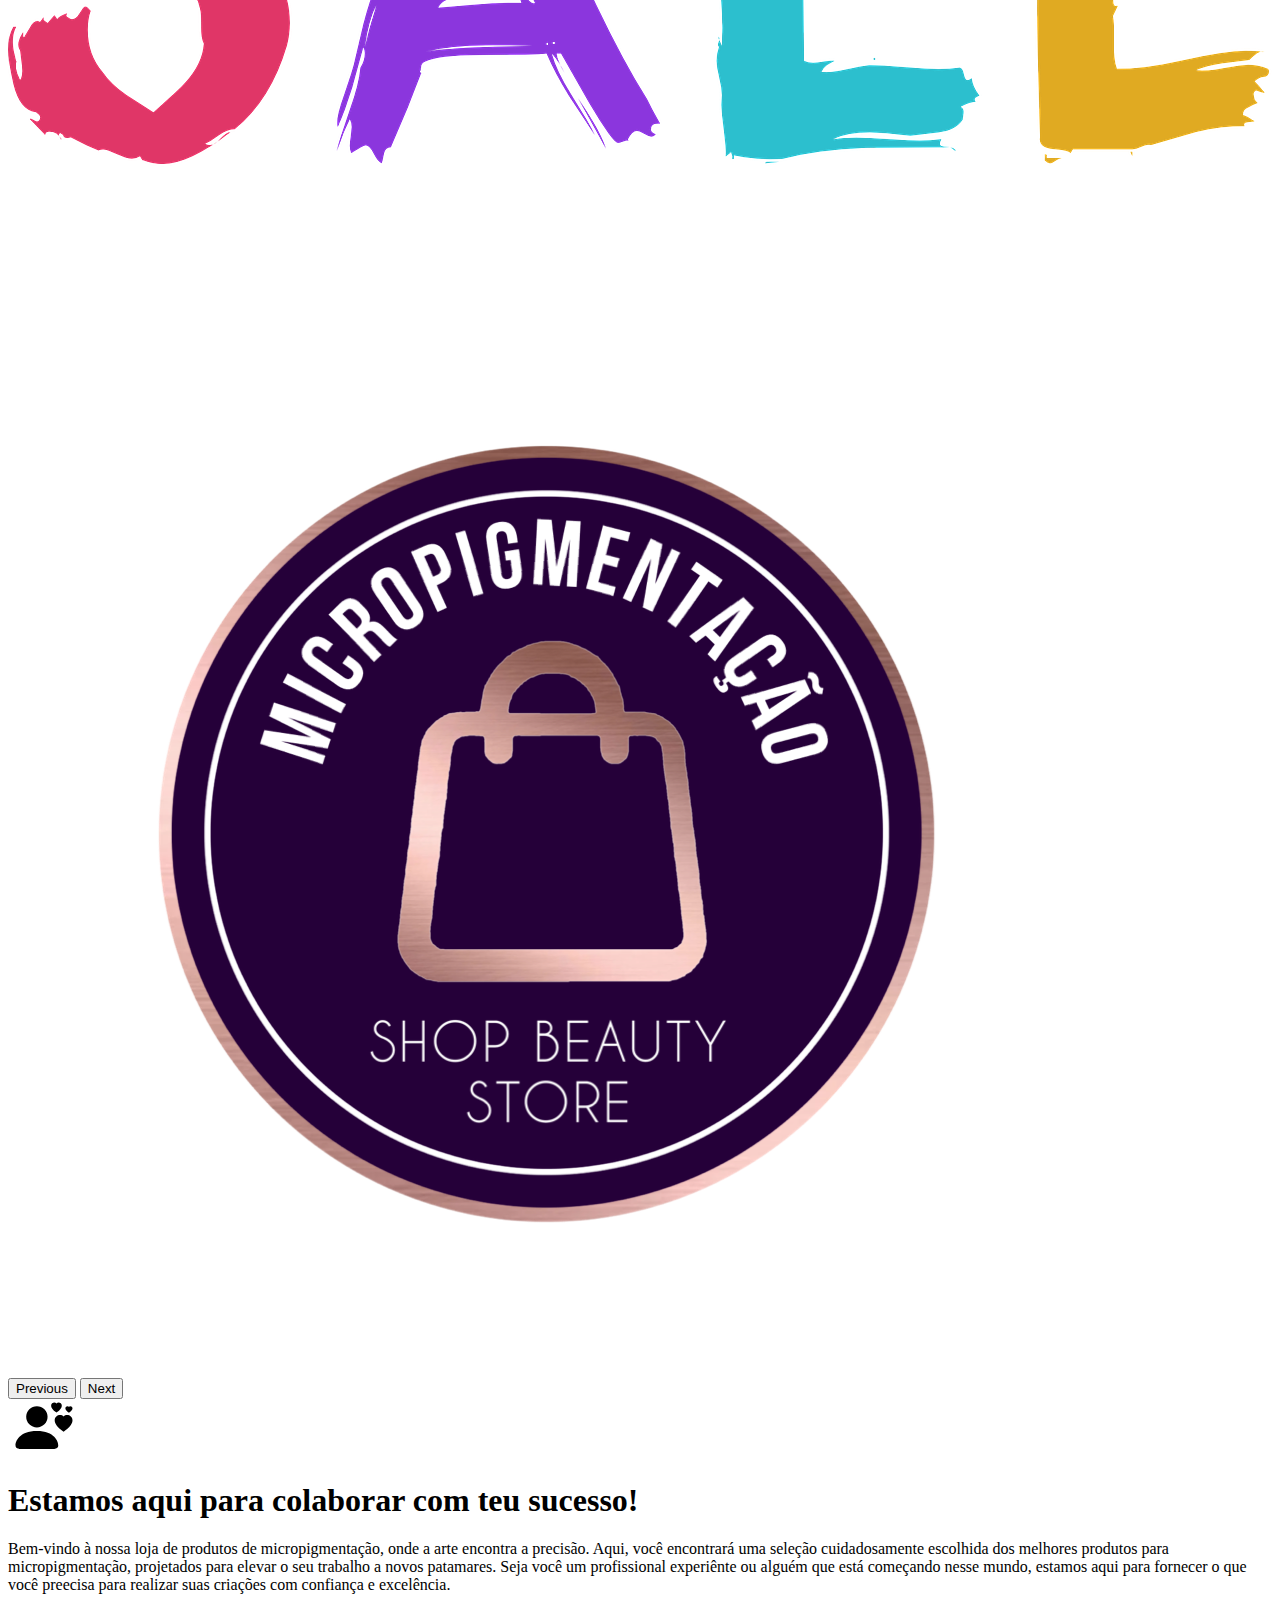
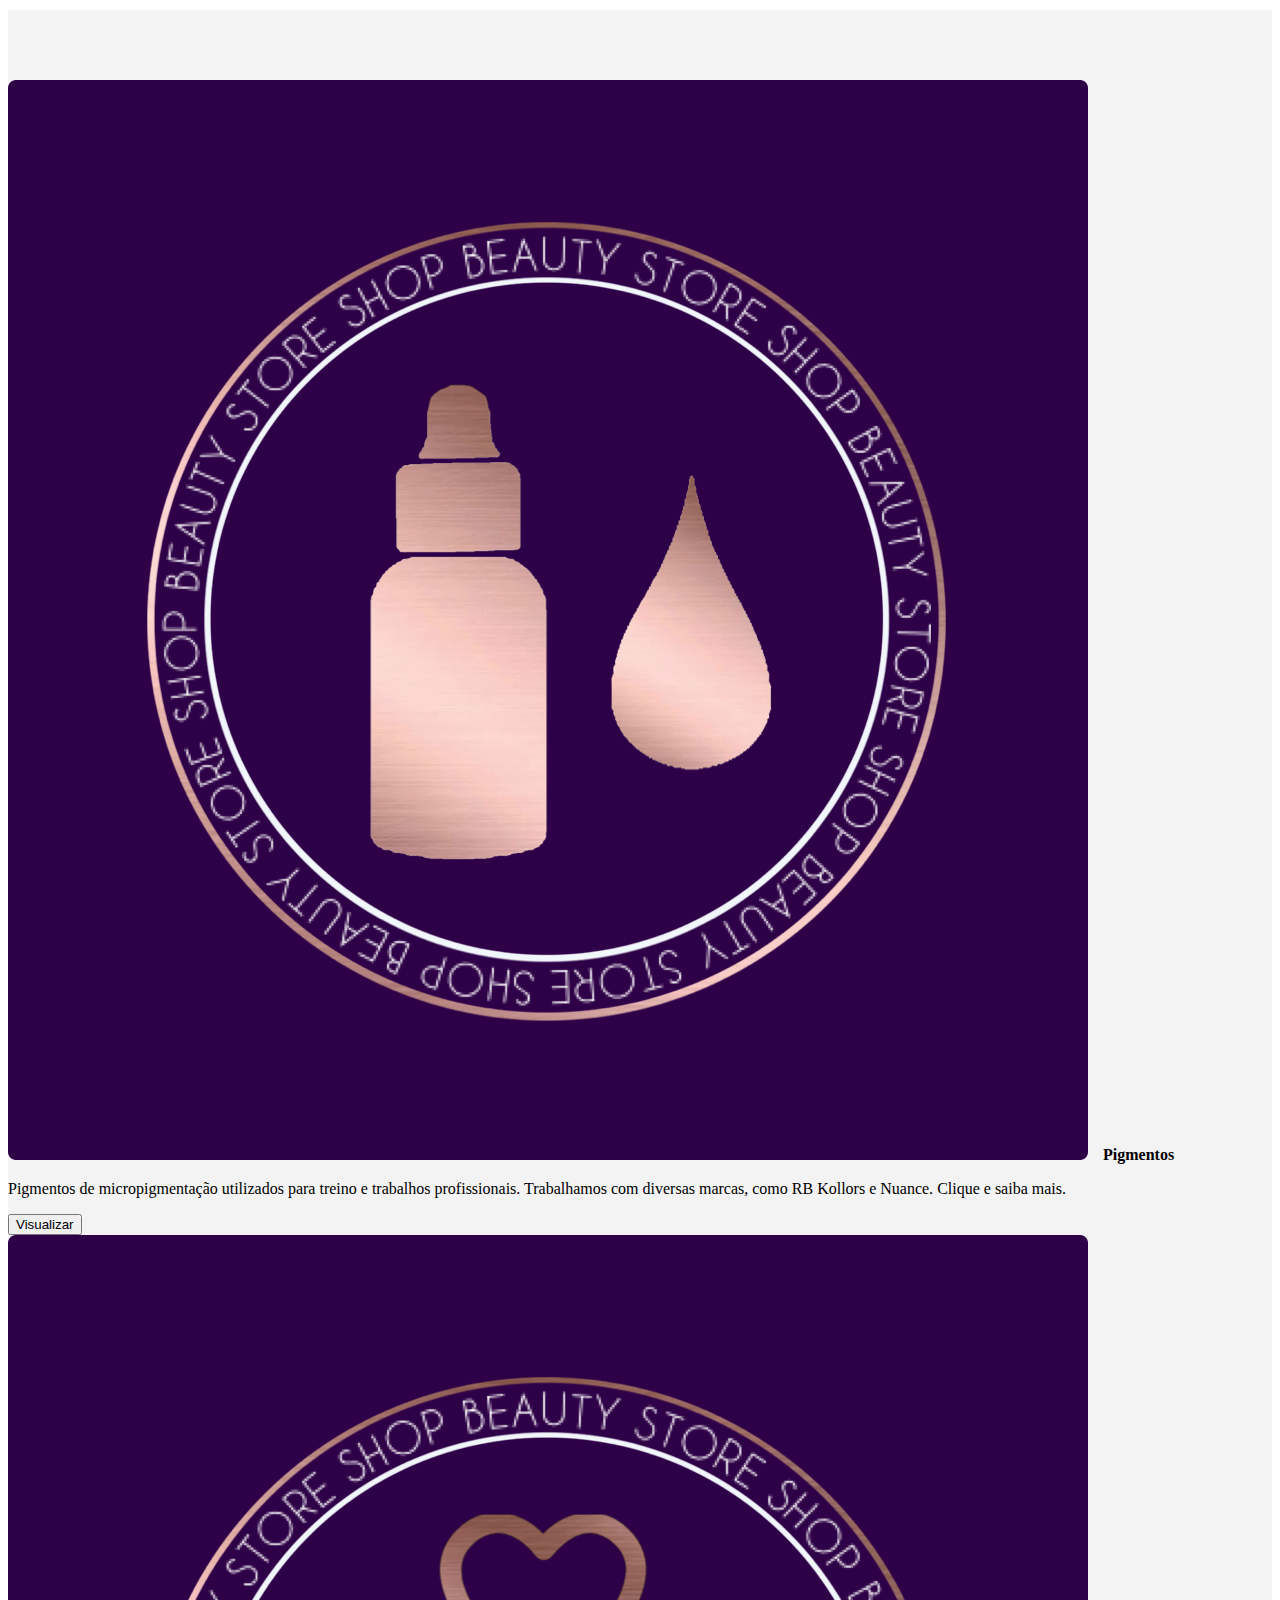
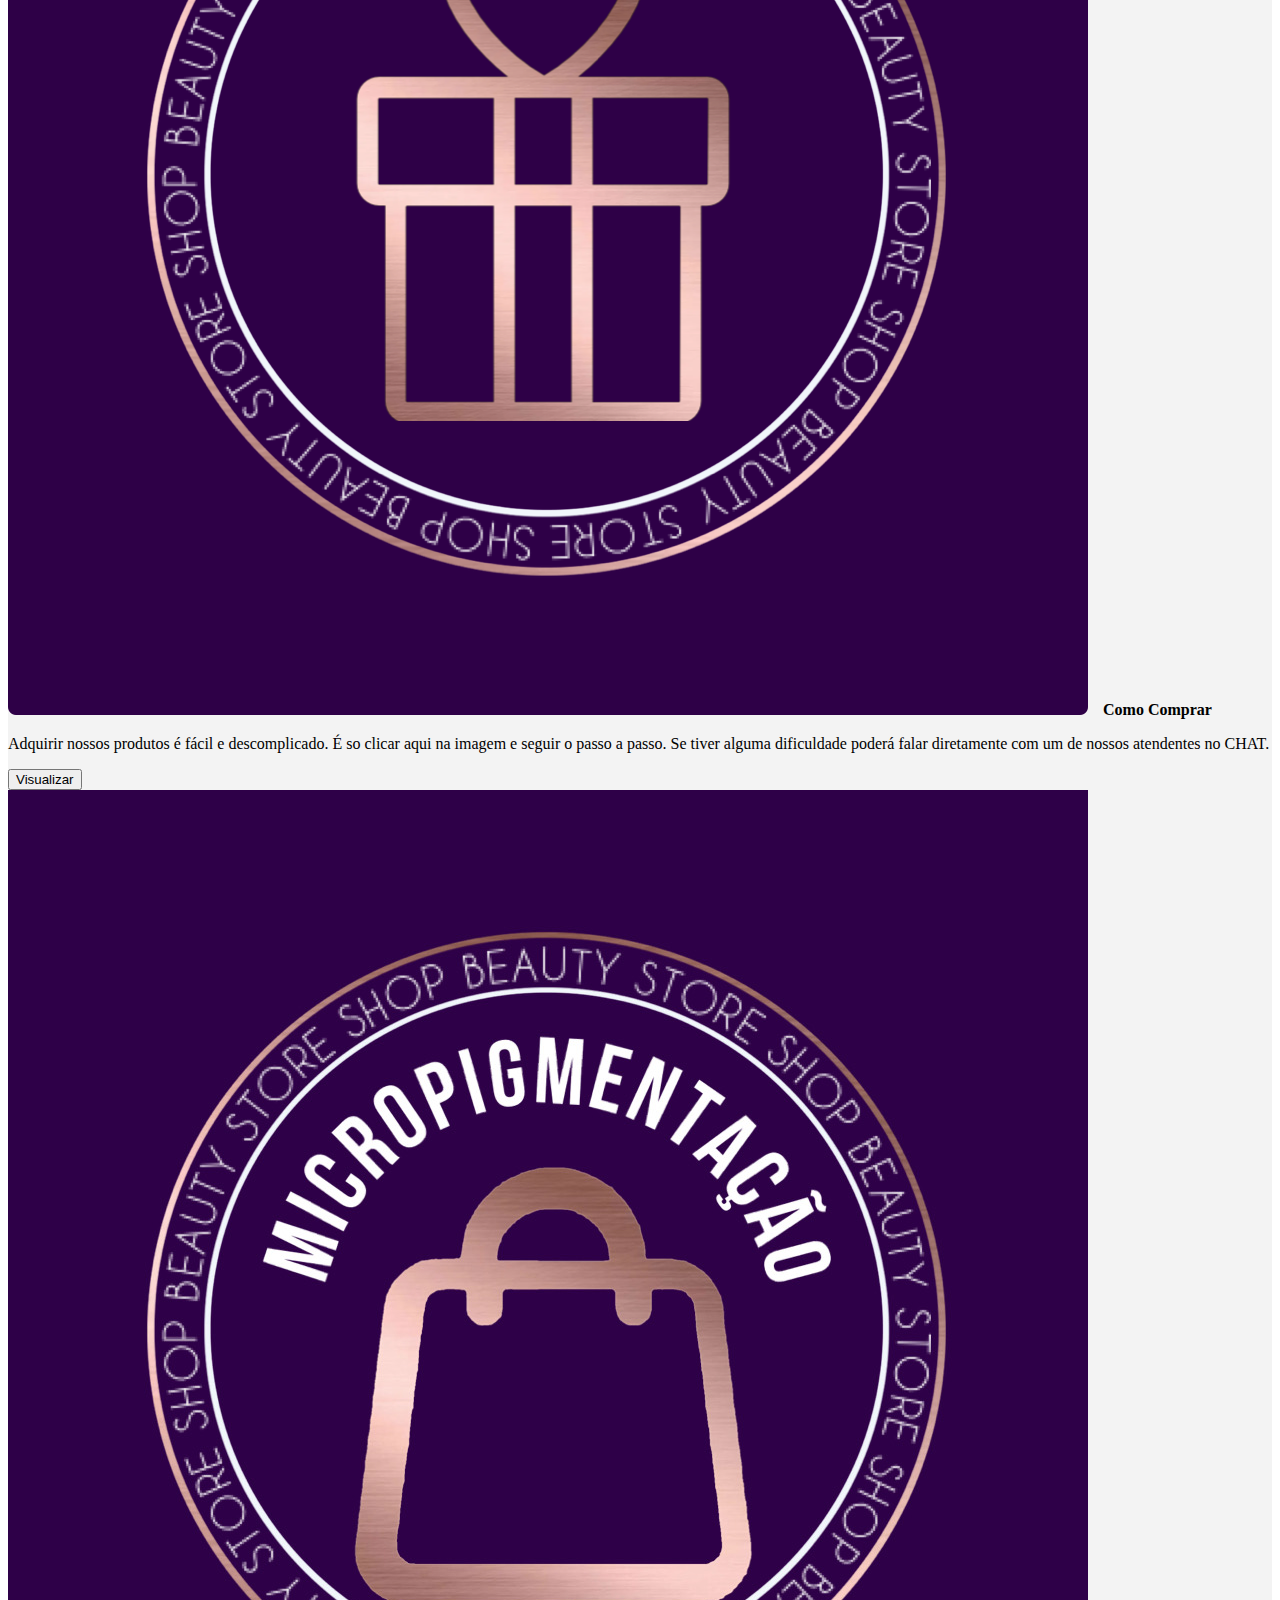
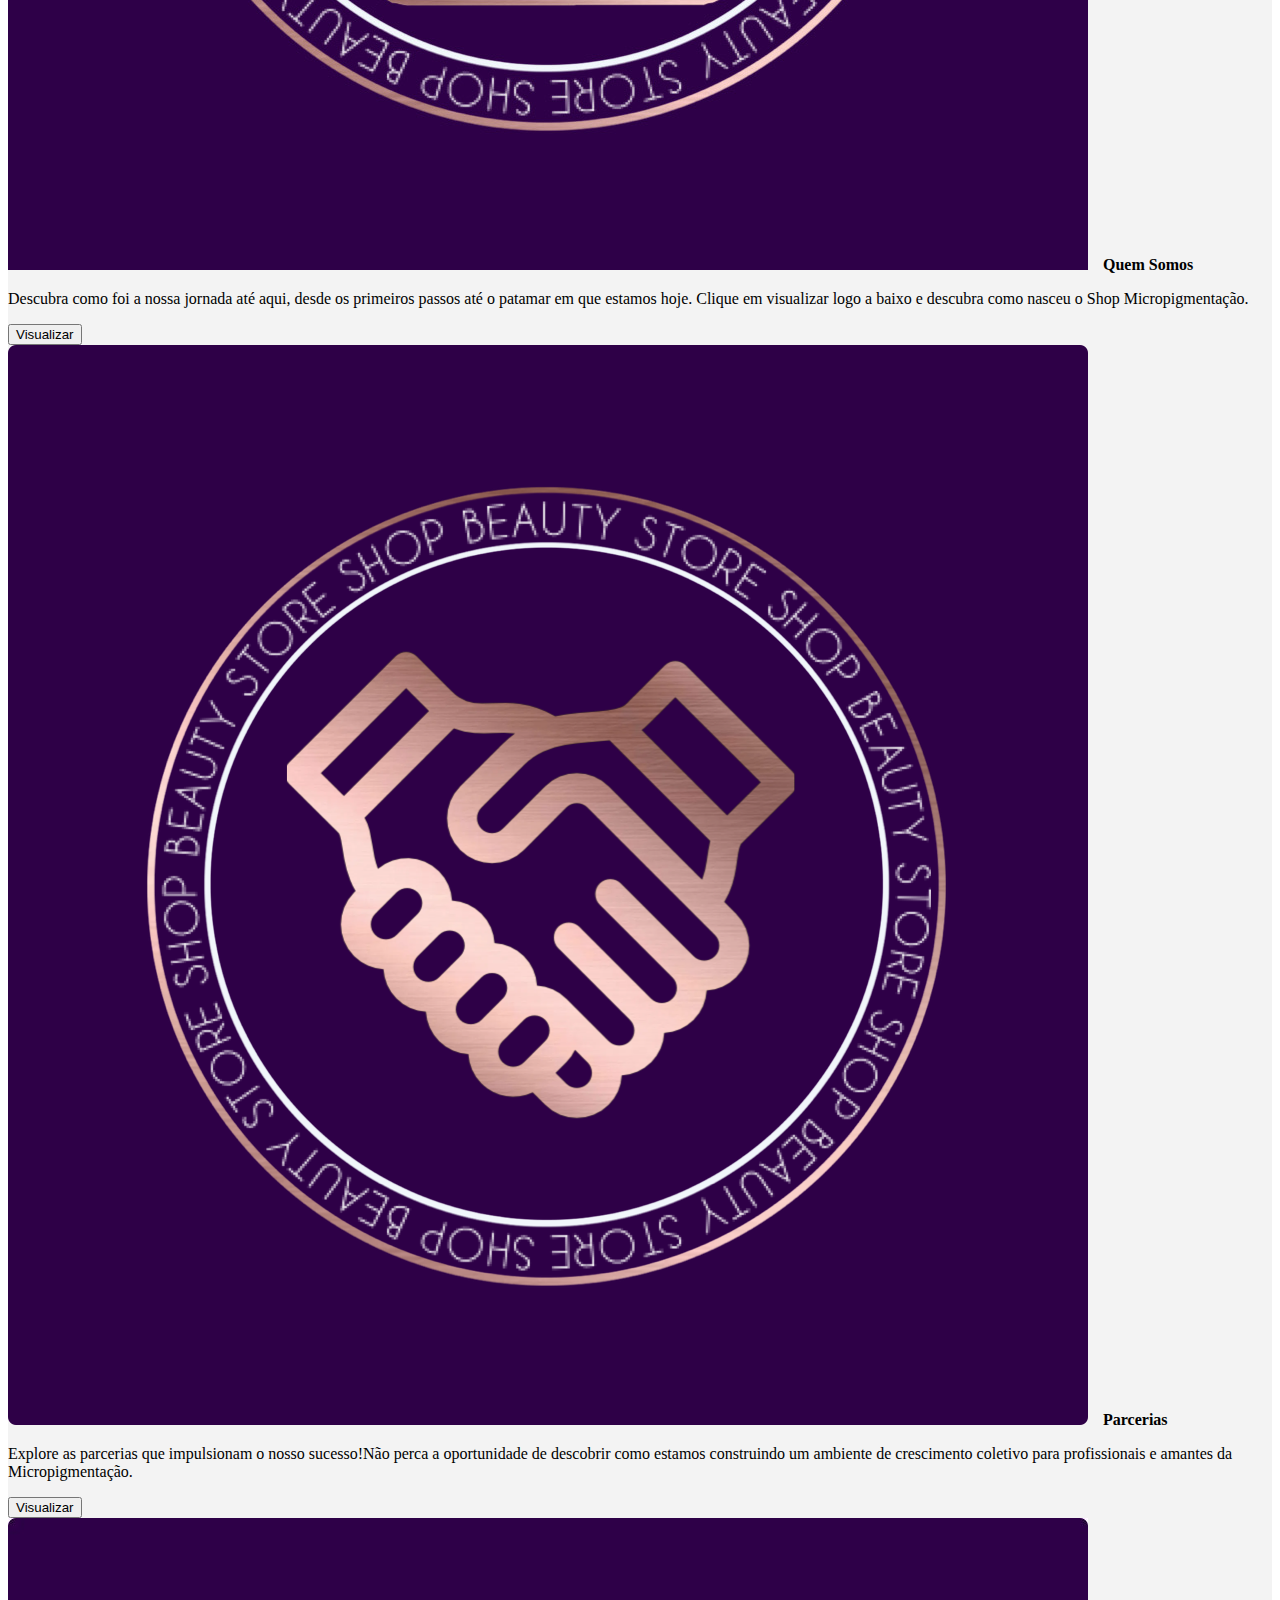
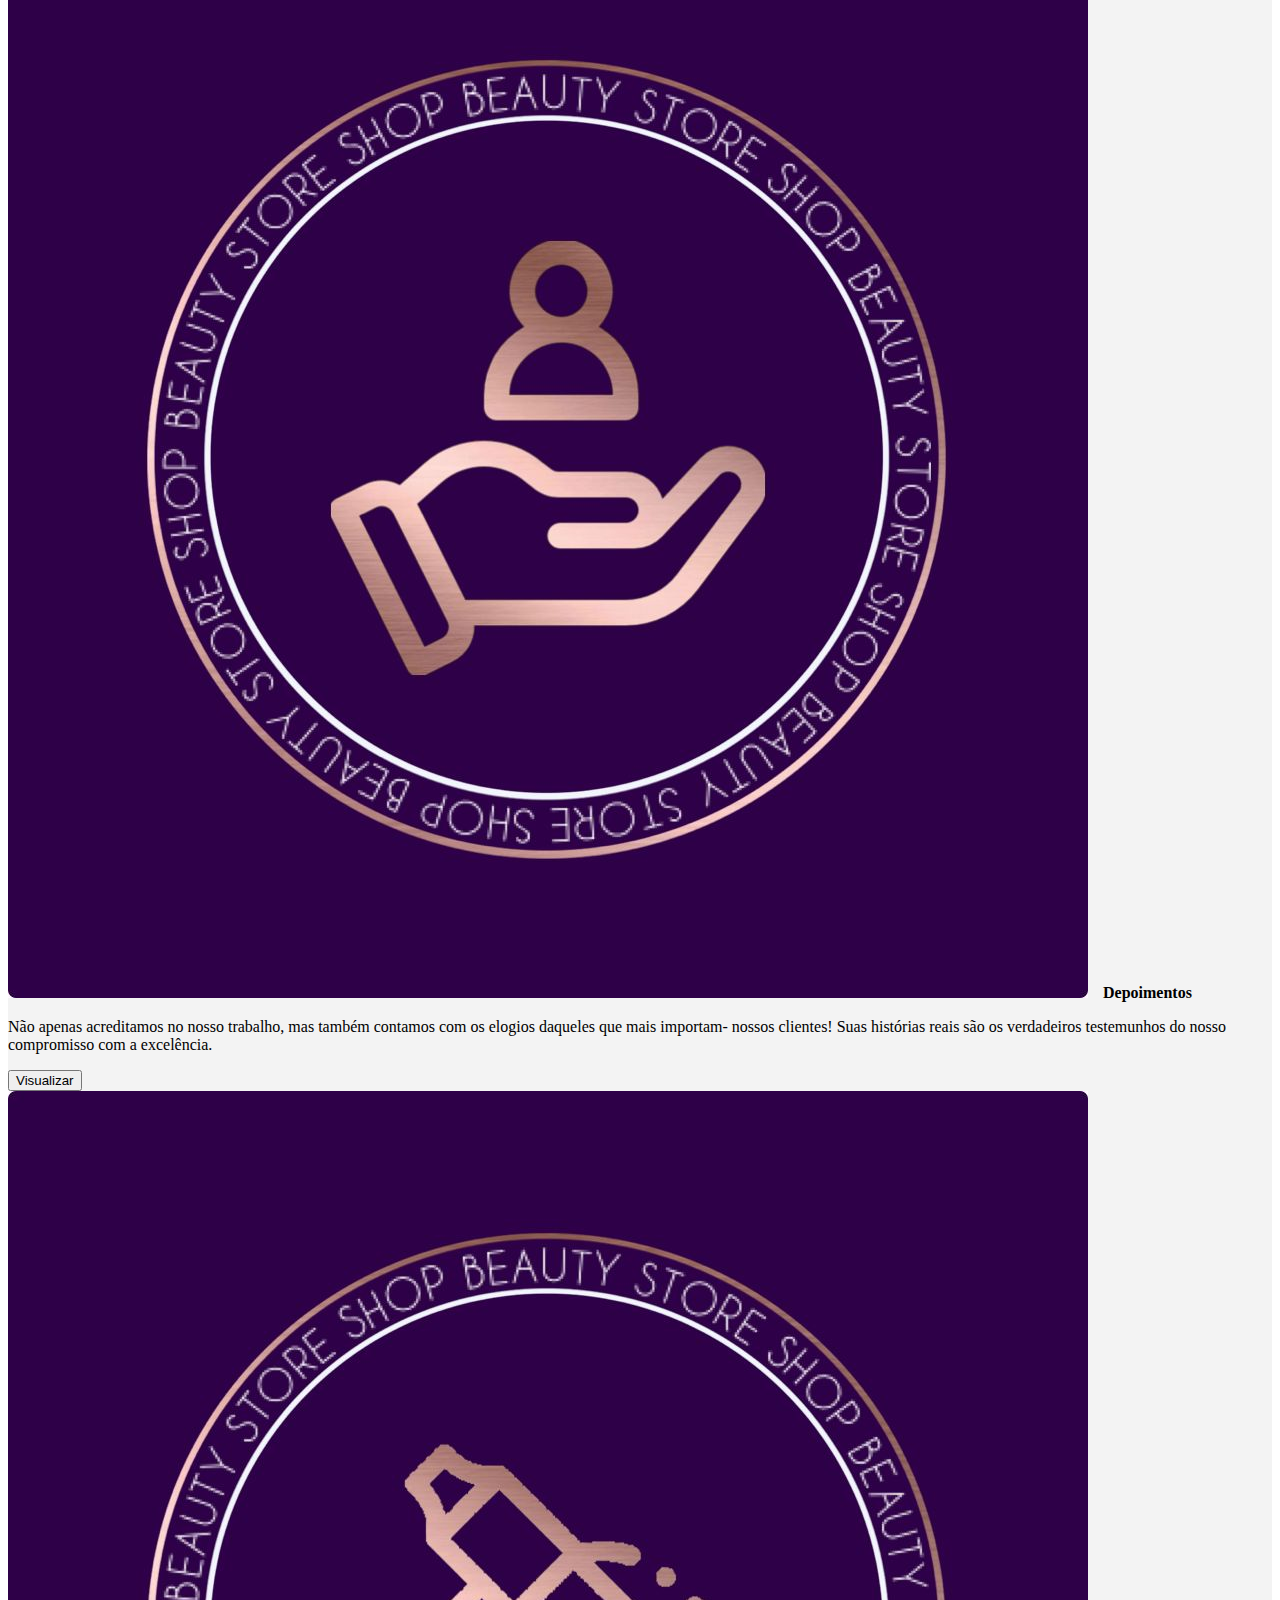
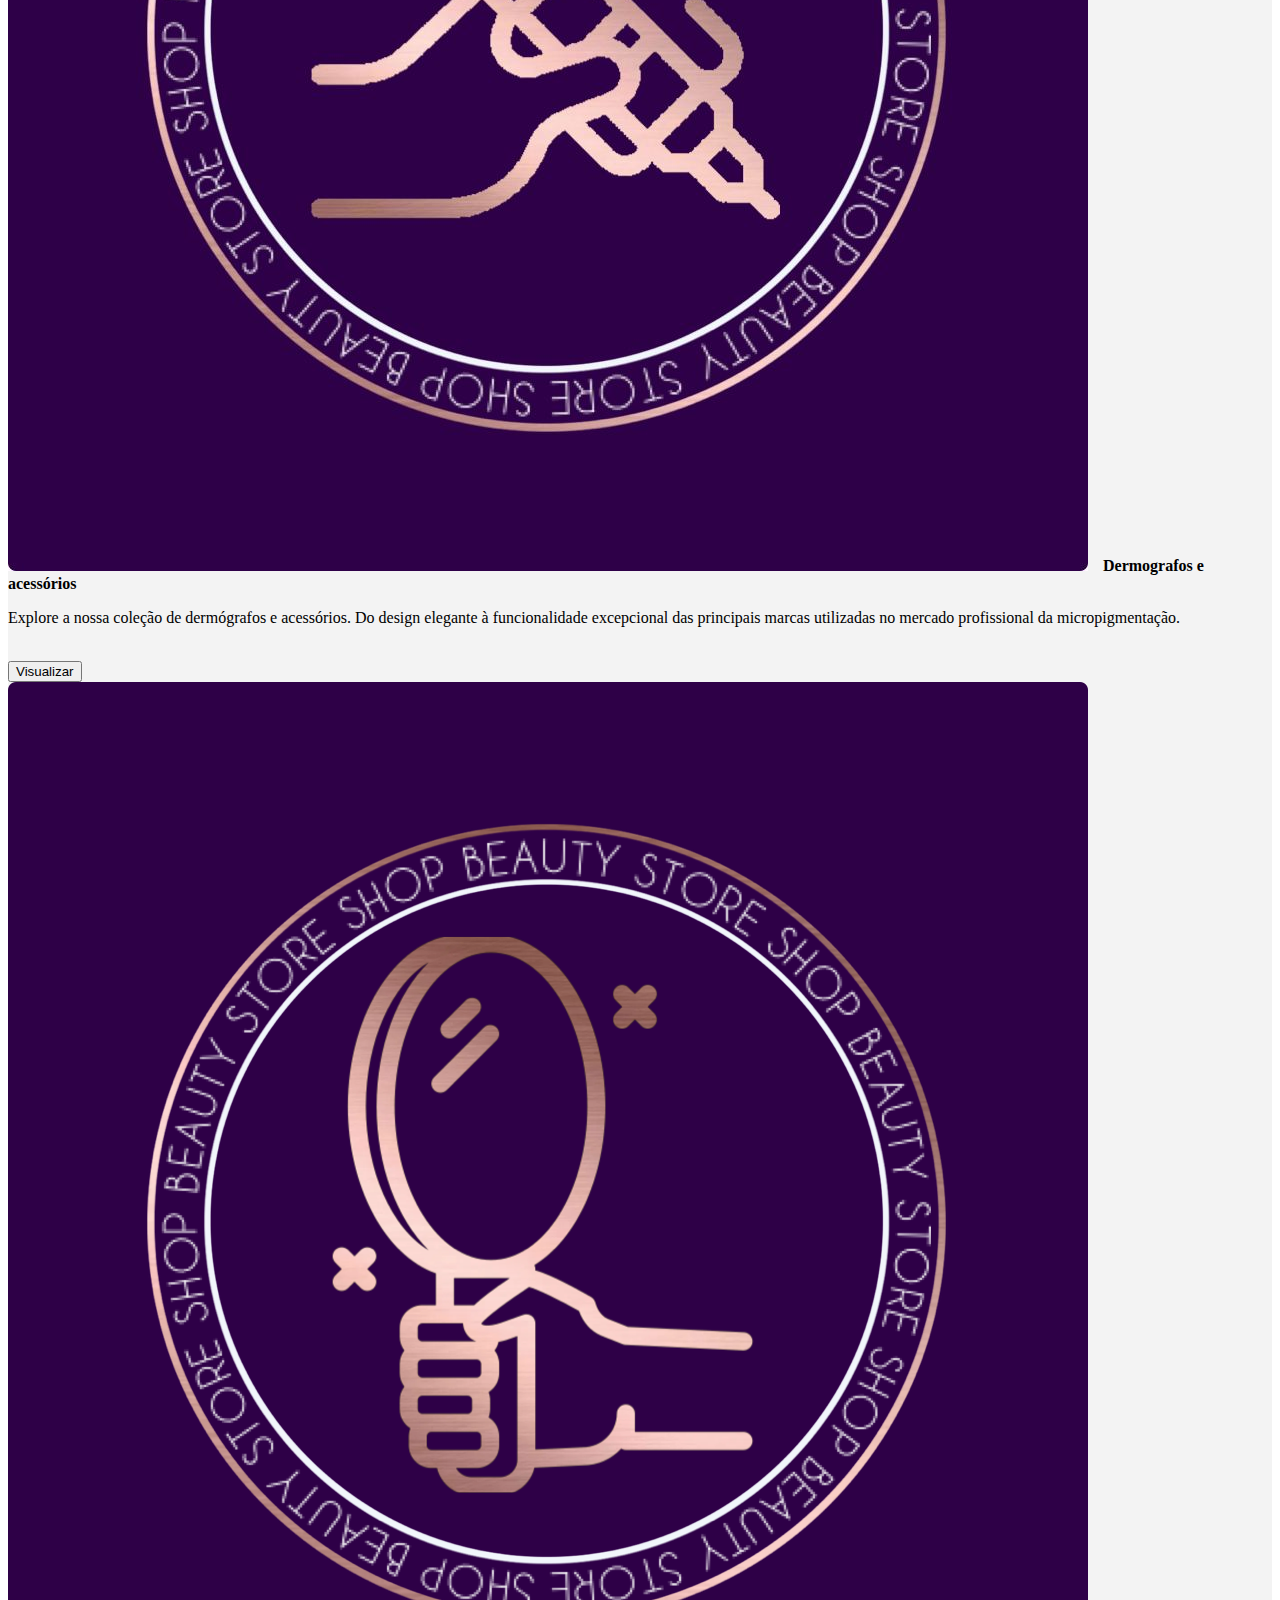
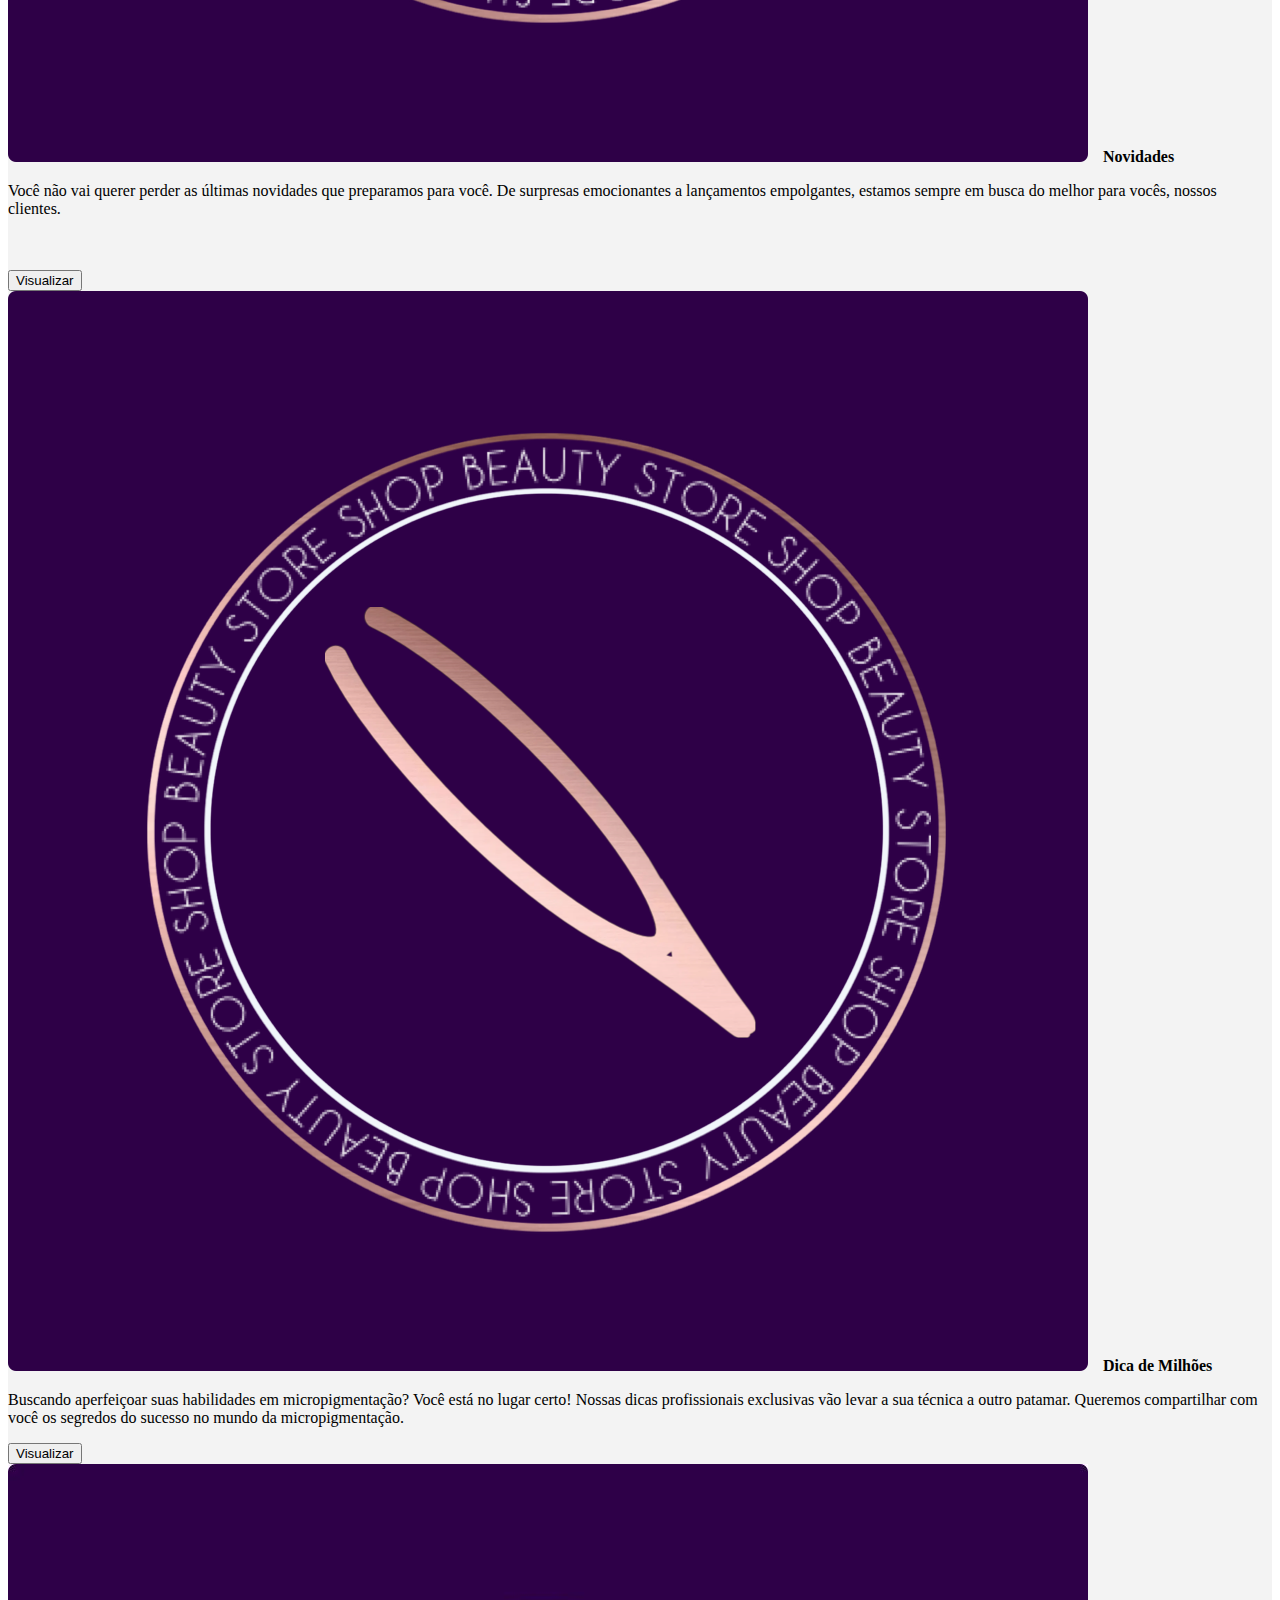
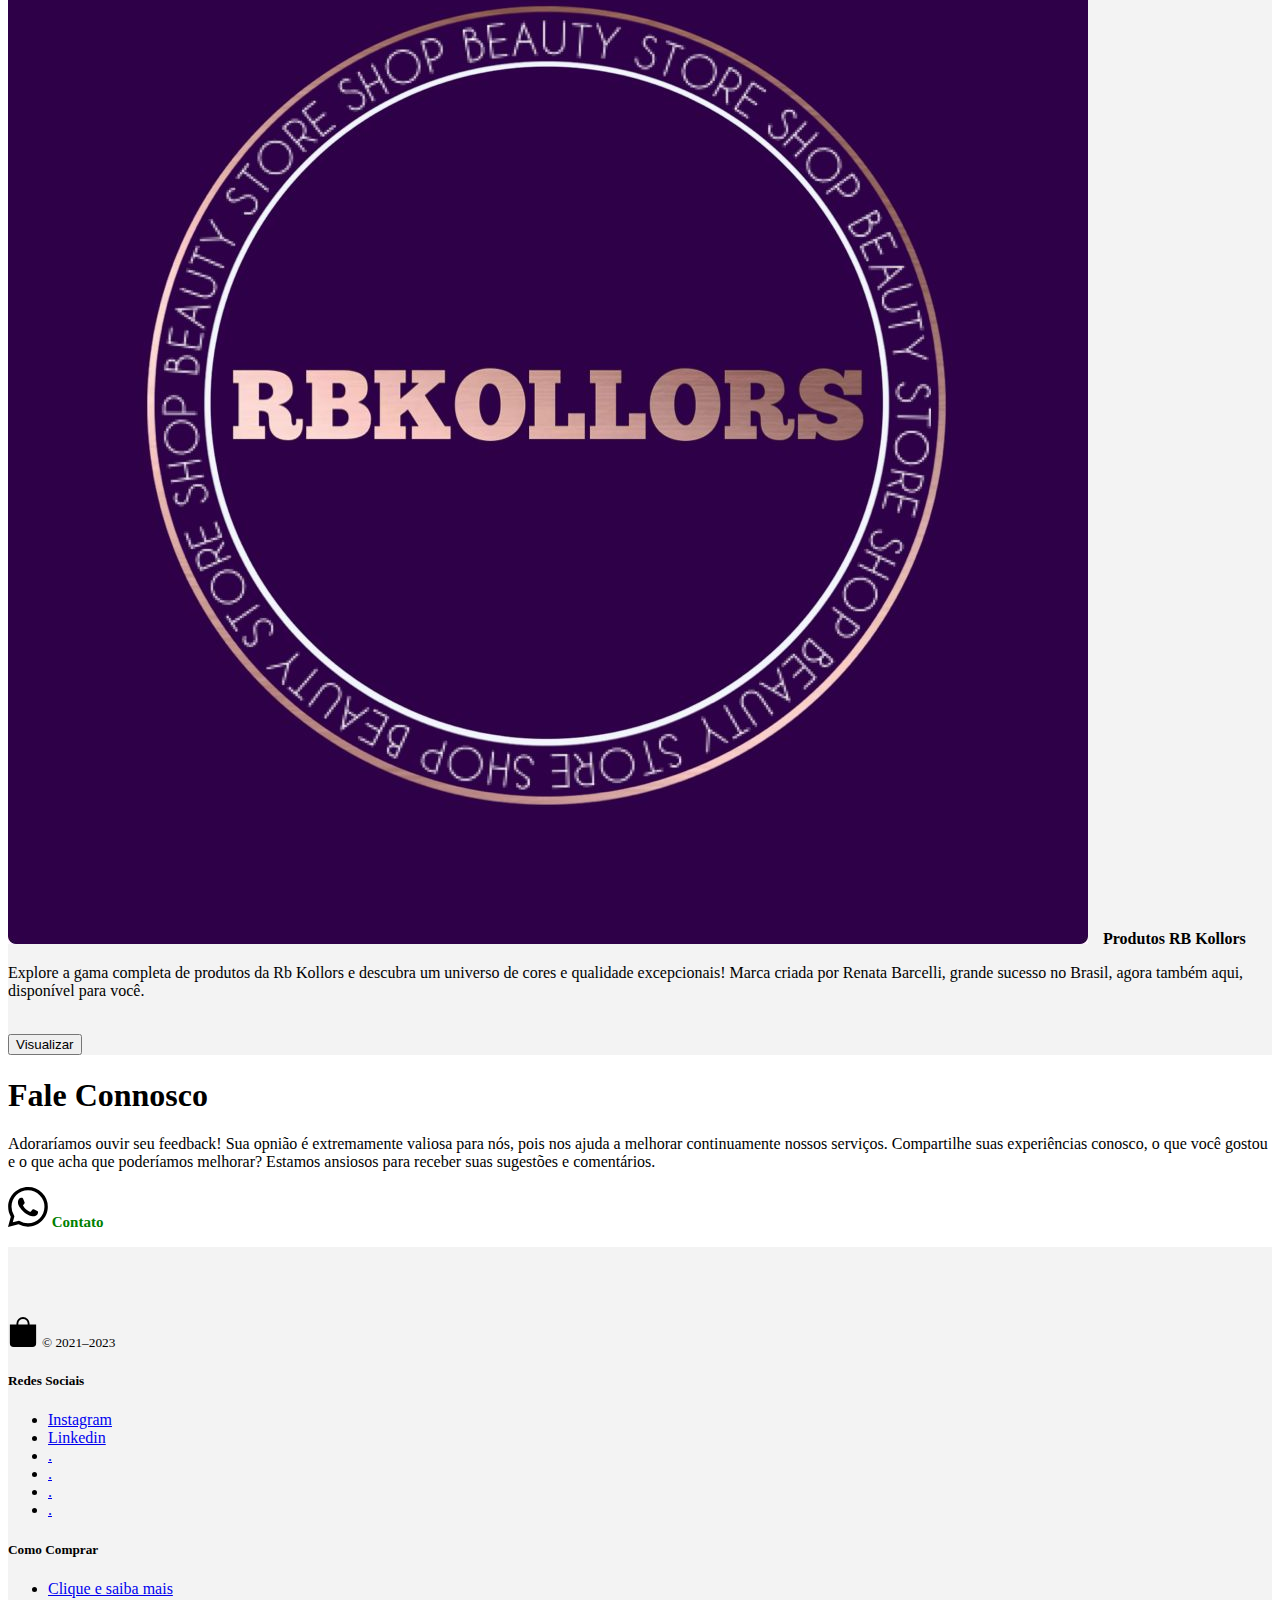
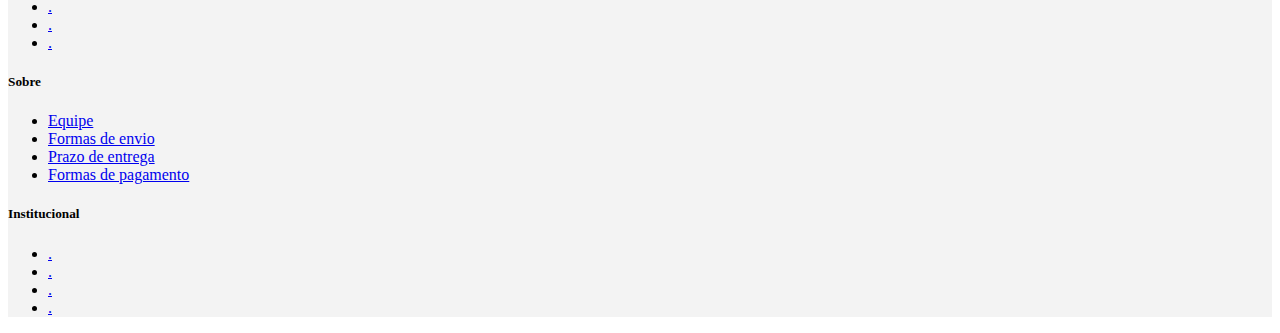
==== commit 2679b830: "alt" ====
--- a/index.html
+++ b/index.html
@@ -138,7 +138,7 @@
           <a class="nav-link" href="./quem somos/index.html">Quem Somos</a>
         </li>
         <li class="nav-item">
-          <a class="nav-link" href="./parcerias/index.html">Parceirias</a>
+          <a class="nav-link" href="./parcerias/index.html">Parcerias</a>
         </li>
         <li class="nav-item dropdown">
           <a class="nav-link dropdown-toggle" href="#" role="button" data-bs-toggle="dropdown" aria-expanded="false">
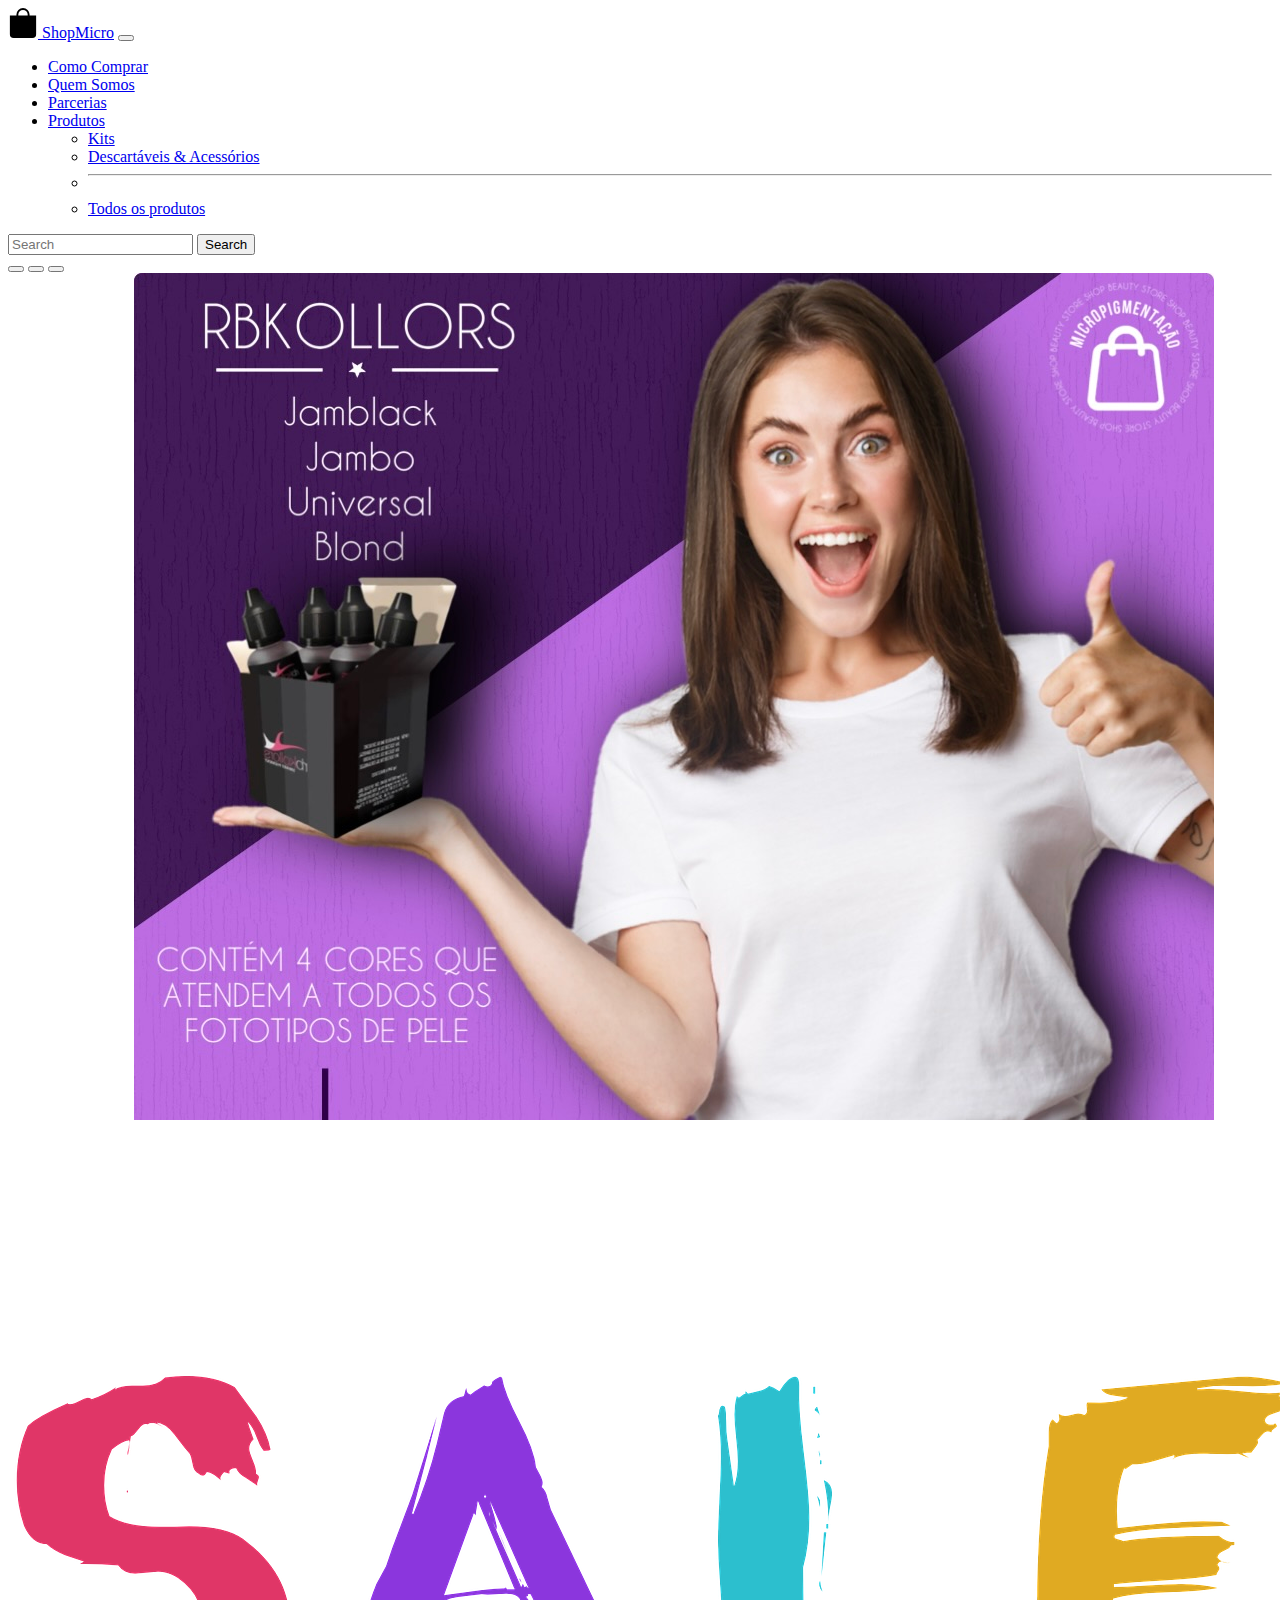
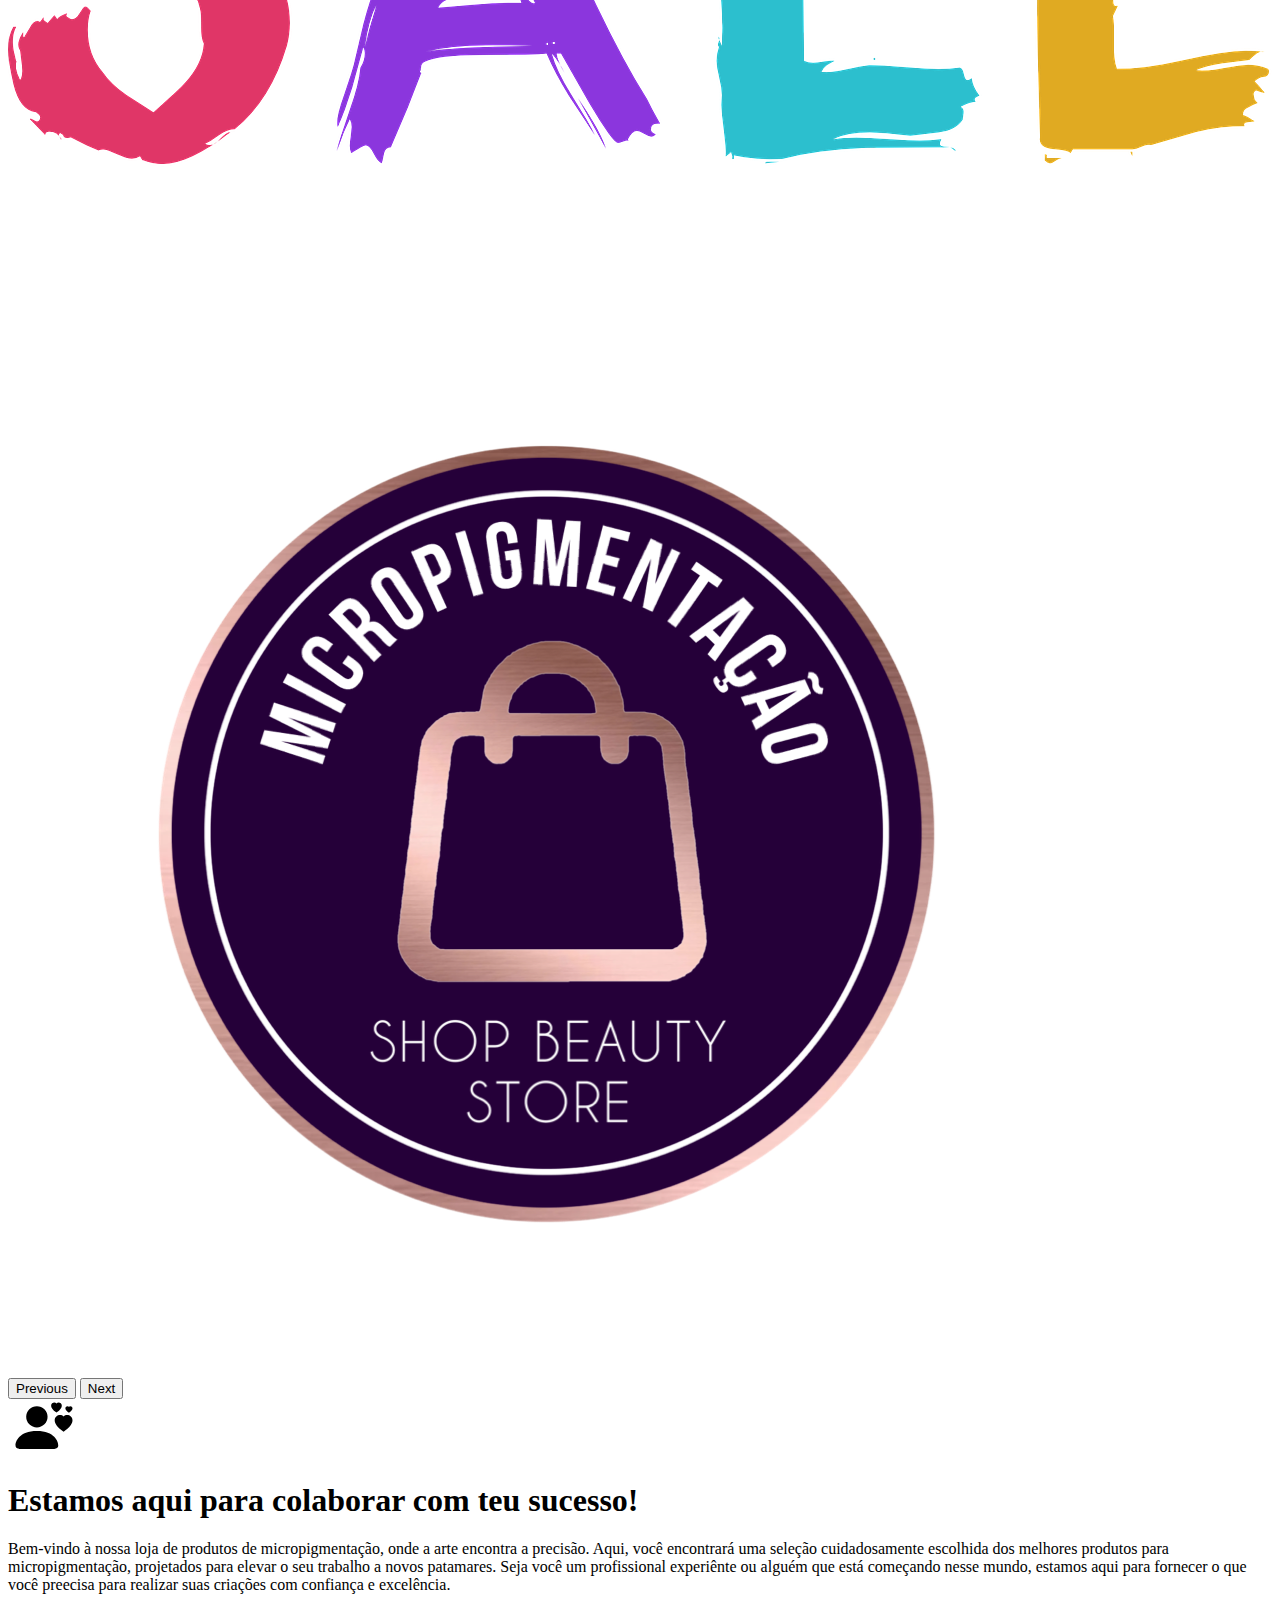
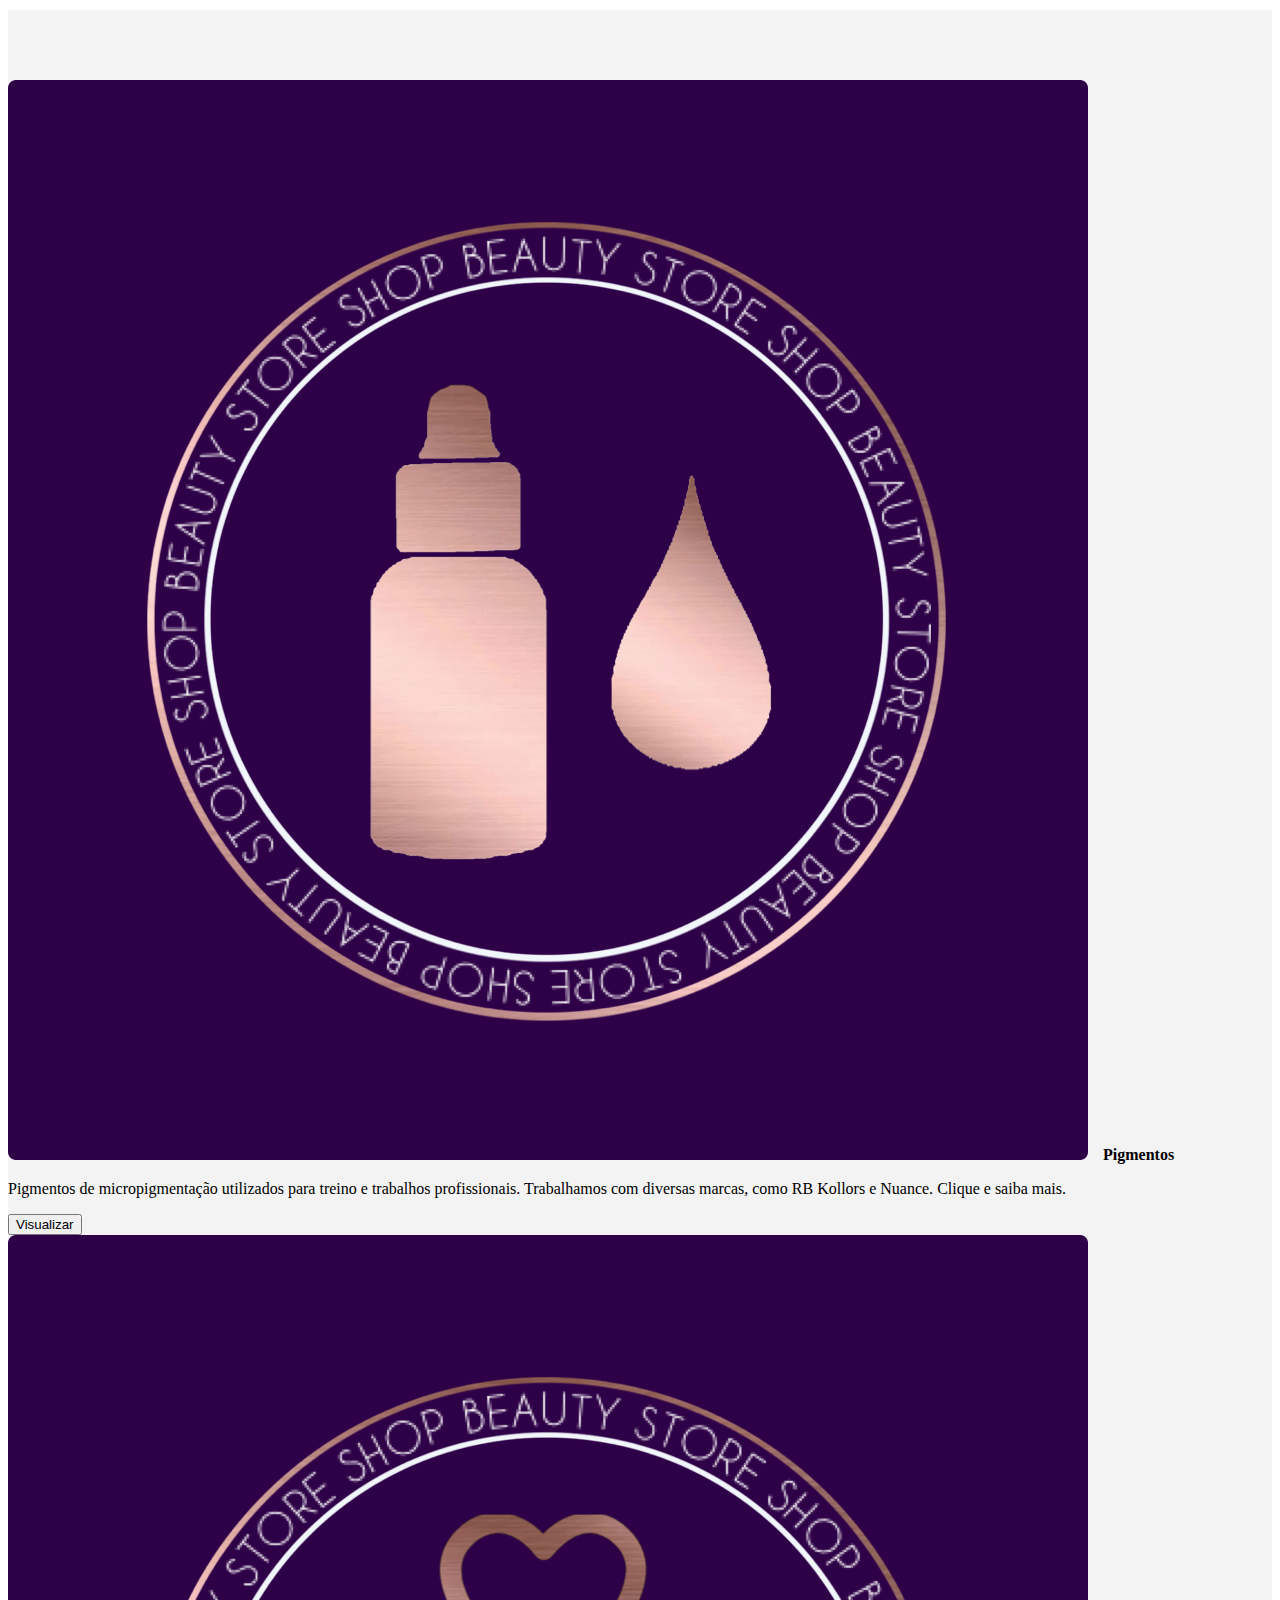
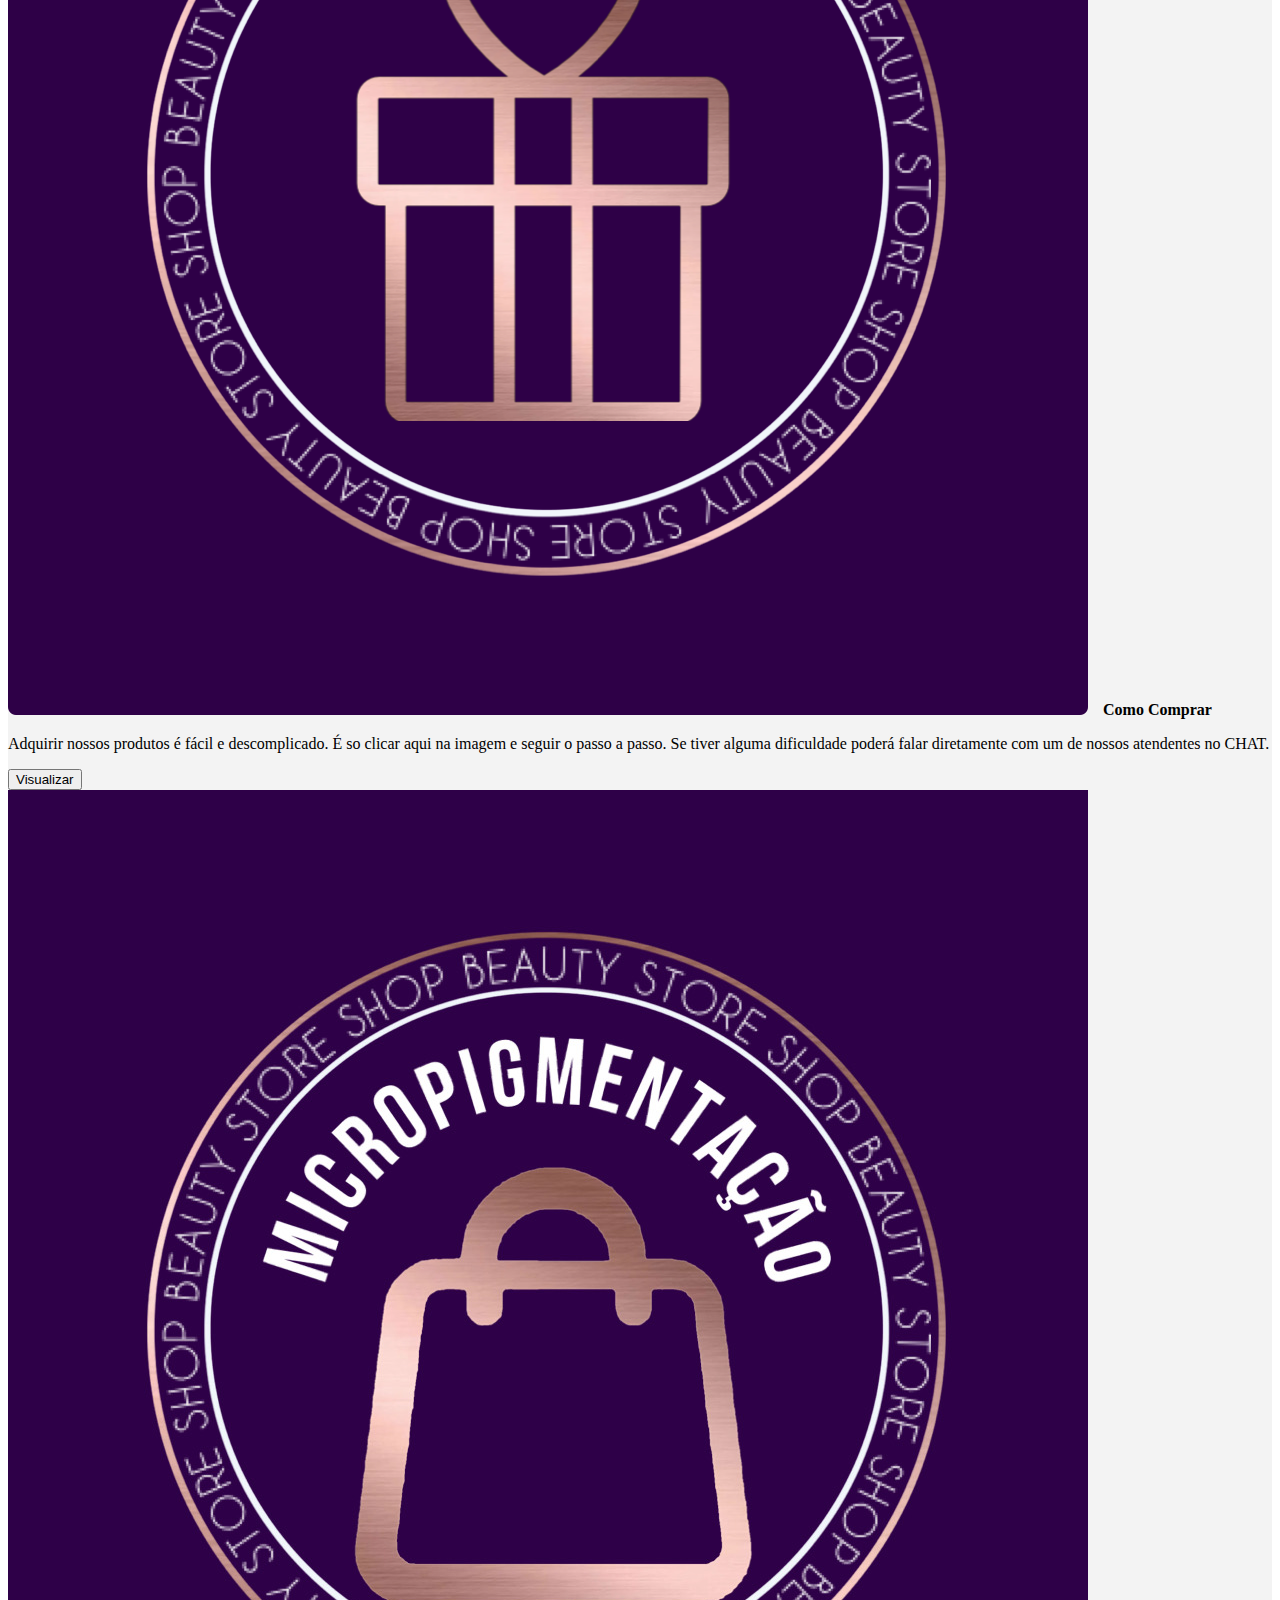
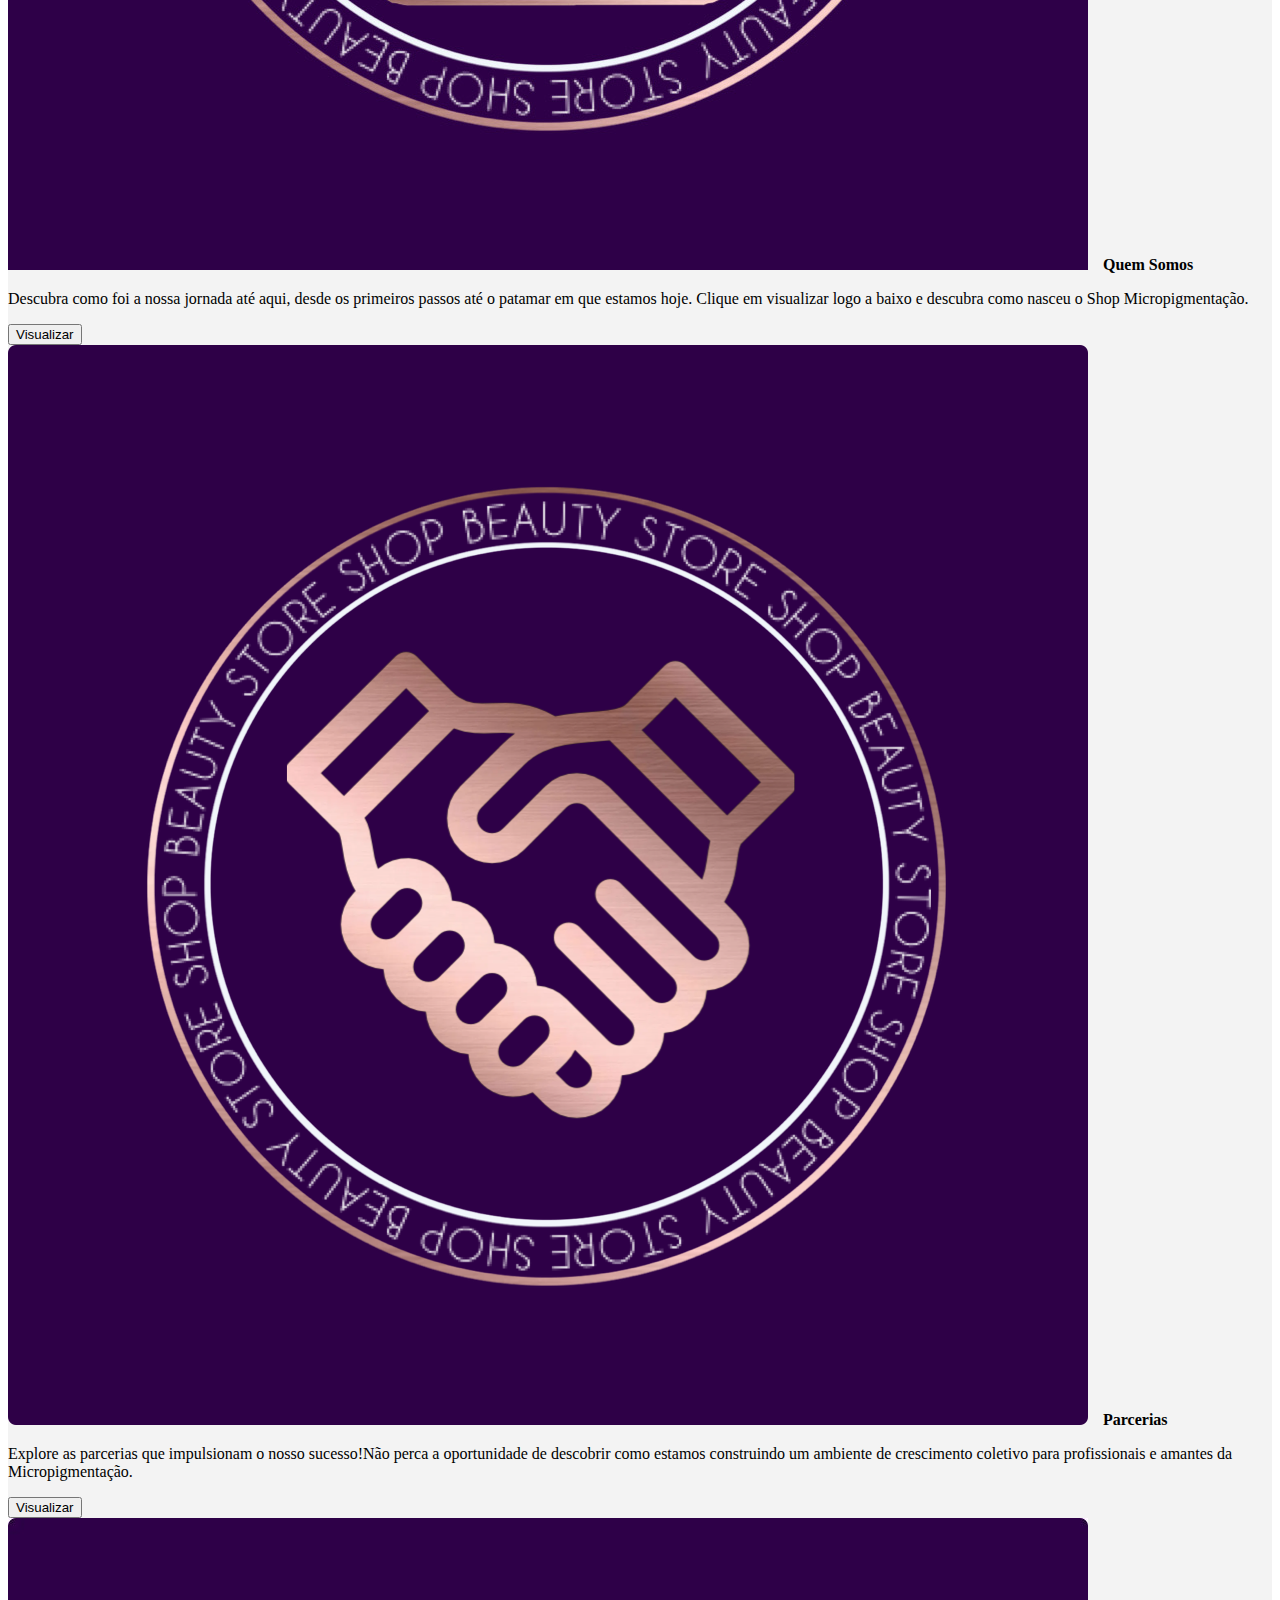
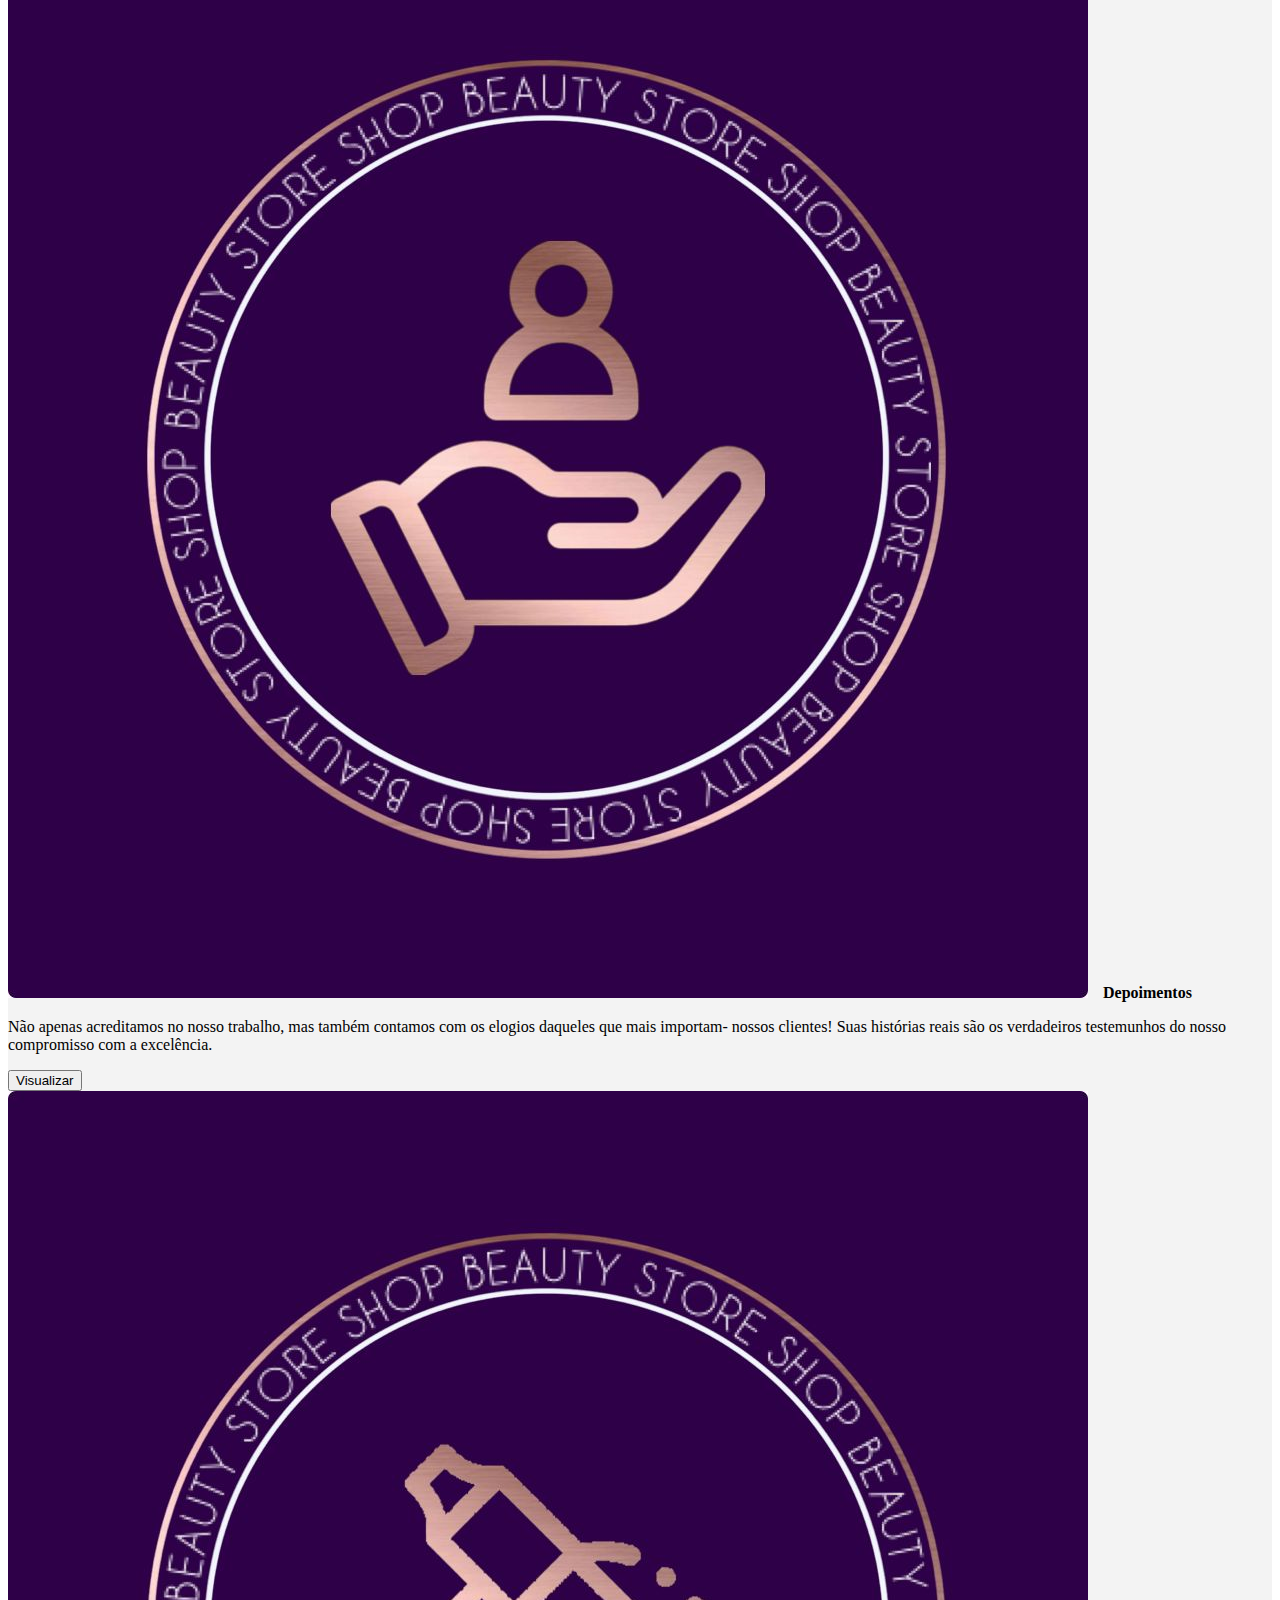
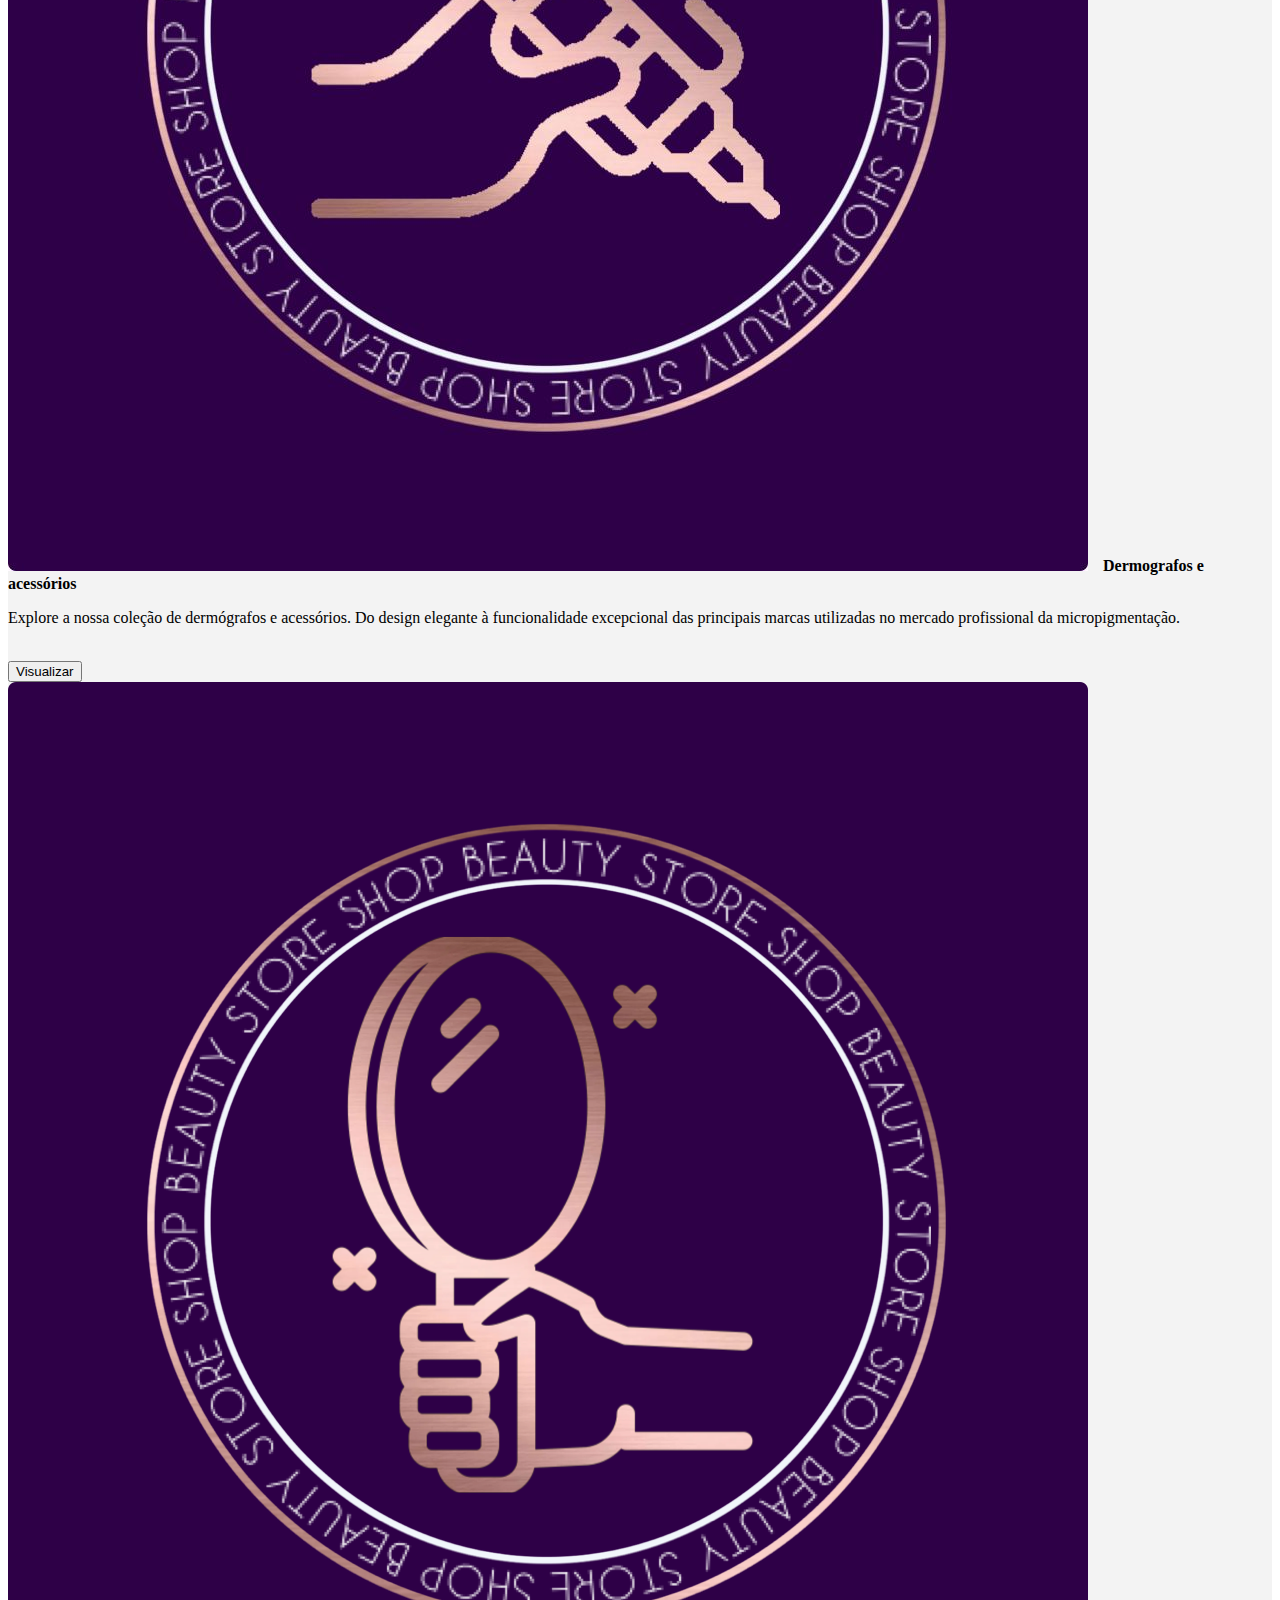
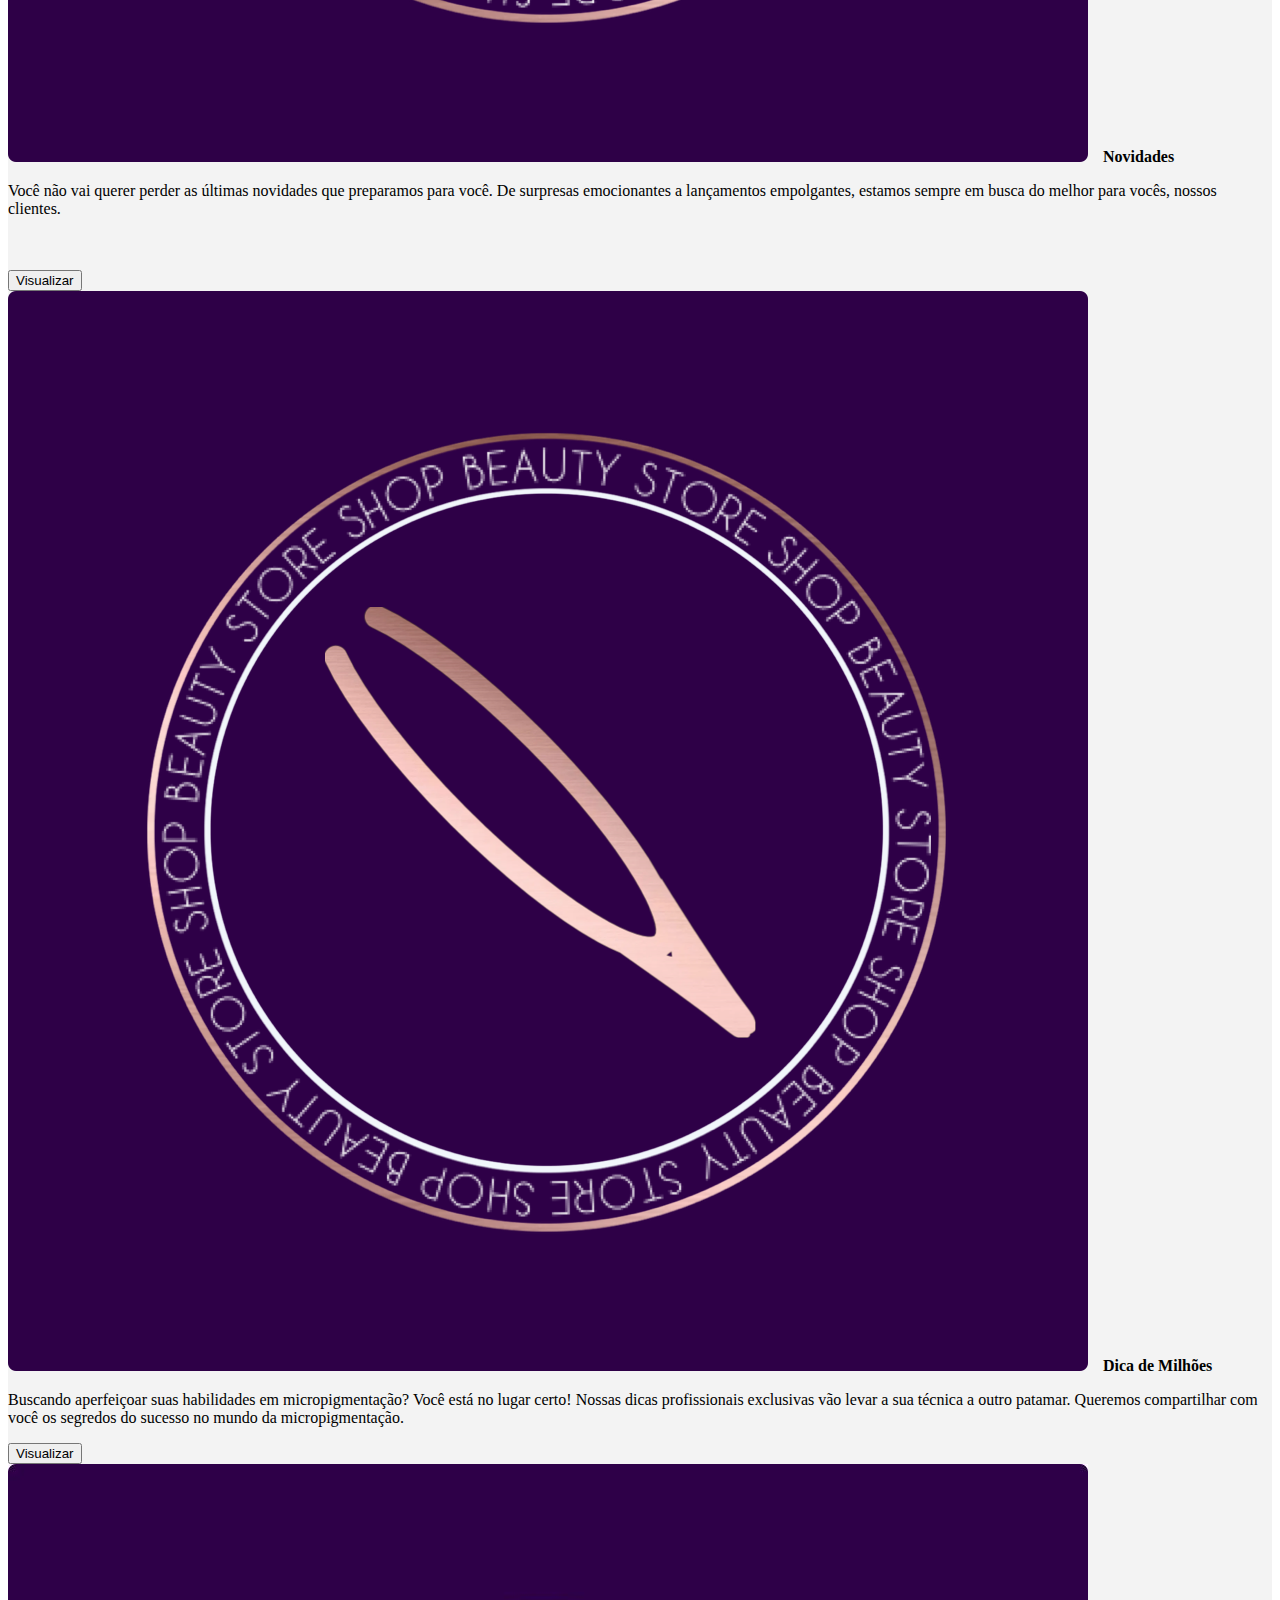
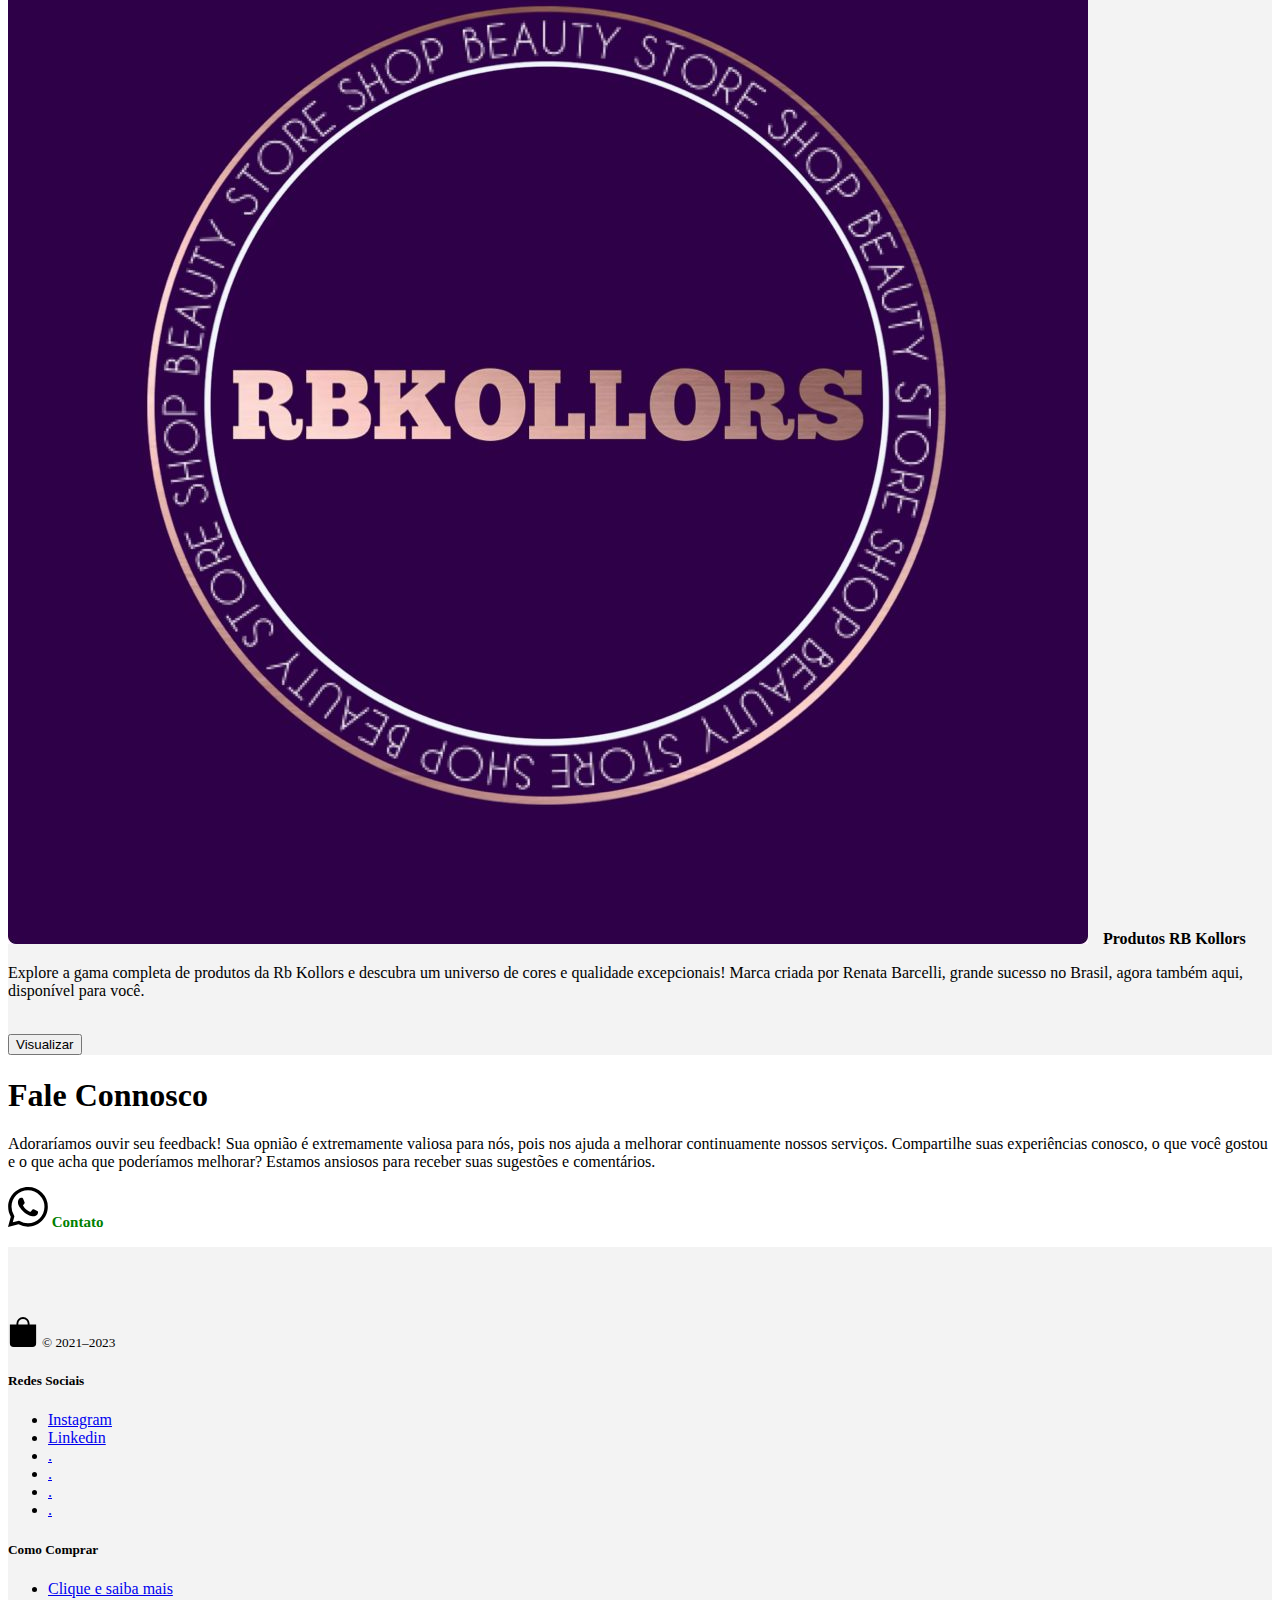
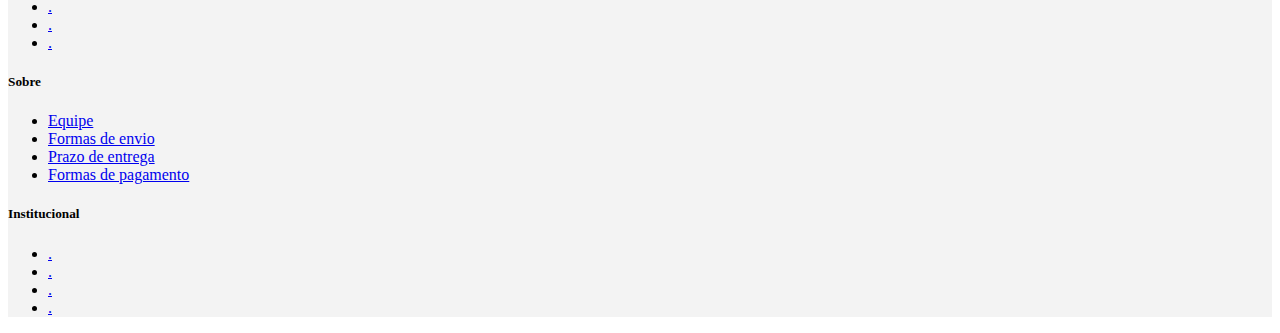
==== commit 6f279bae: "alt" ====
--- a/index.html
+++ b/index.html
@@ -146,9 +146,9 @@
           </a>
           <ul class="dropdown-menu">
             <li><a class="dropdown-item" href="./kits/index.html">Kits</a></li>
-            <li><a class="dropdown-item" href="./descartaveis/index.html">Descartáveis</a></li>
+            <li><a class="dropdown-item" href="./descartaveis/index.html">Descartáveis & Acessórios</a></li>
             <li><hr class="dropdown-divider"></li>
-            <li><a class="dropdown-item" href="#">Dermografos e acessórios</a></li>
+            <li><a class="dropdown-item" href="./TodosProdutos/index.html">Todos os produtos</a></li>
           </ul>
         
       </ul>
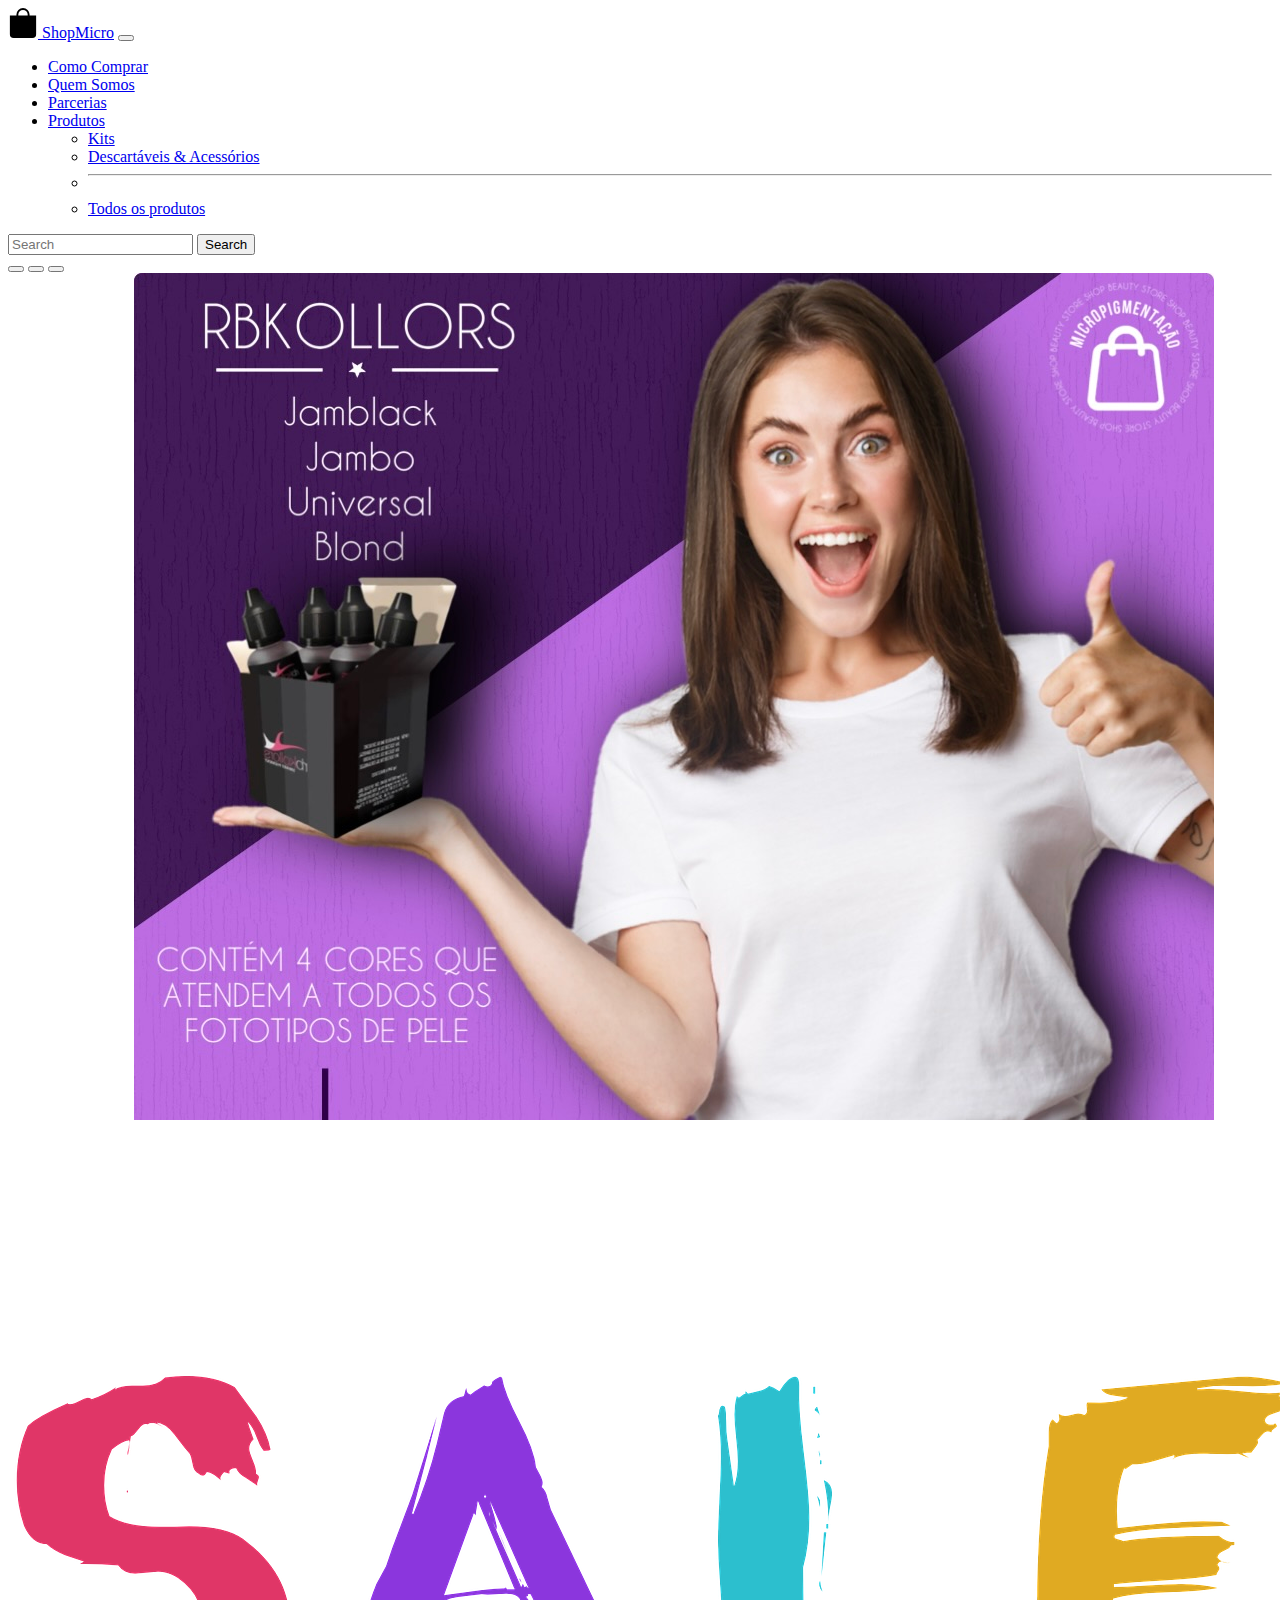
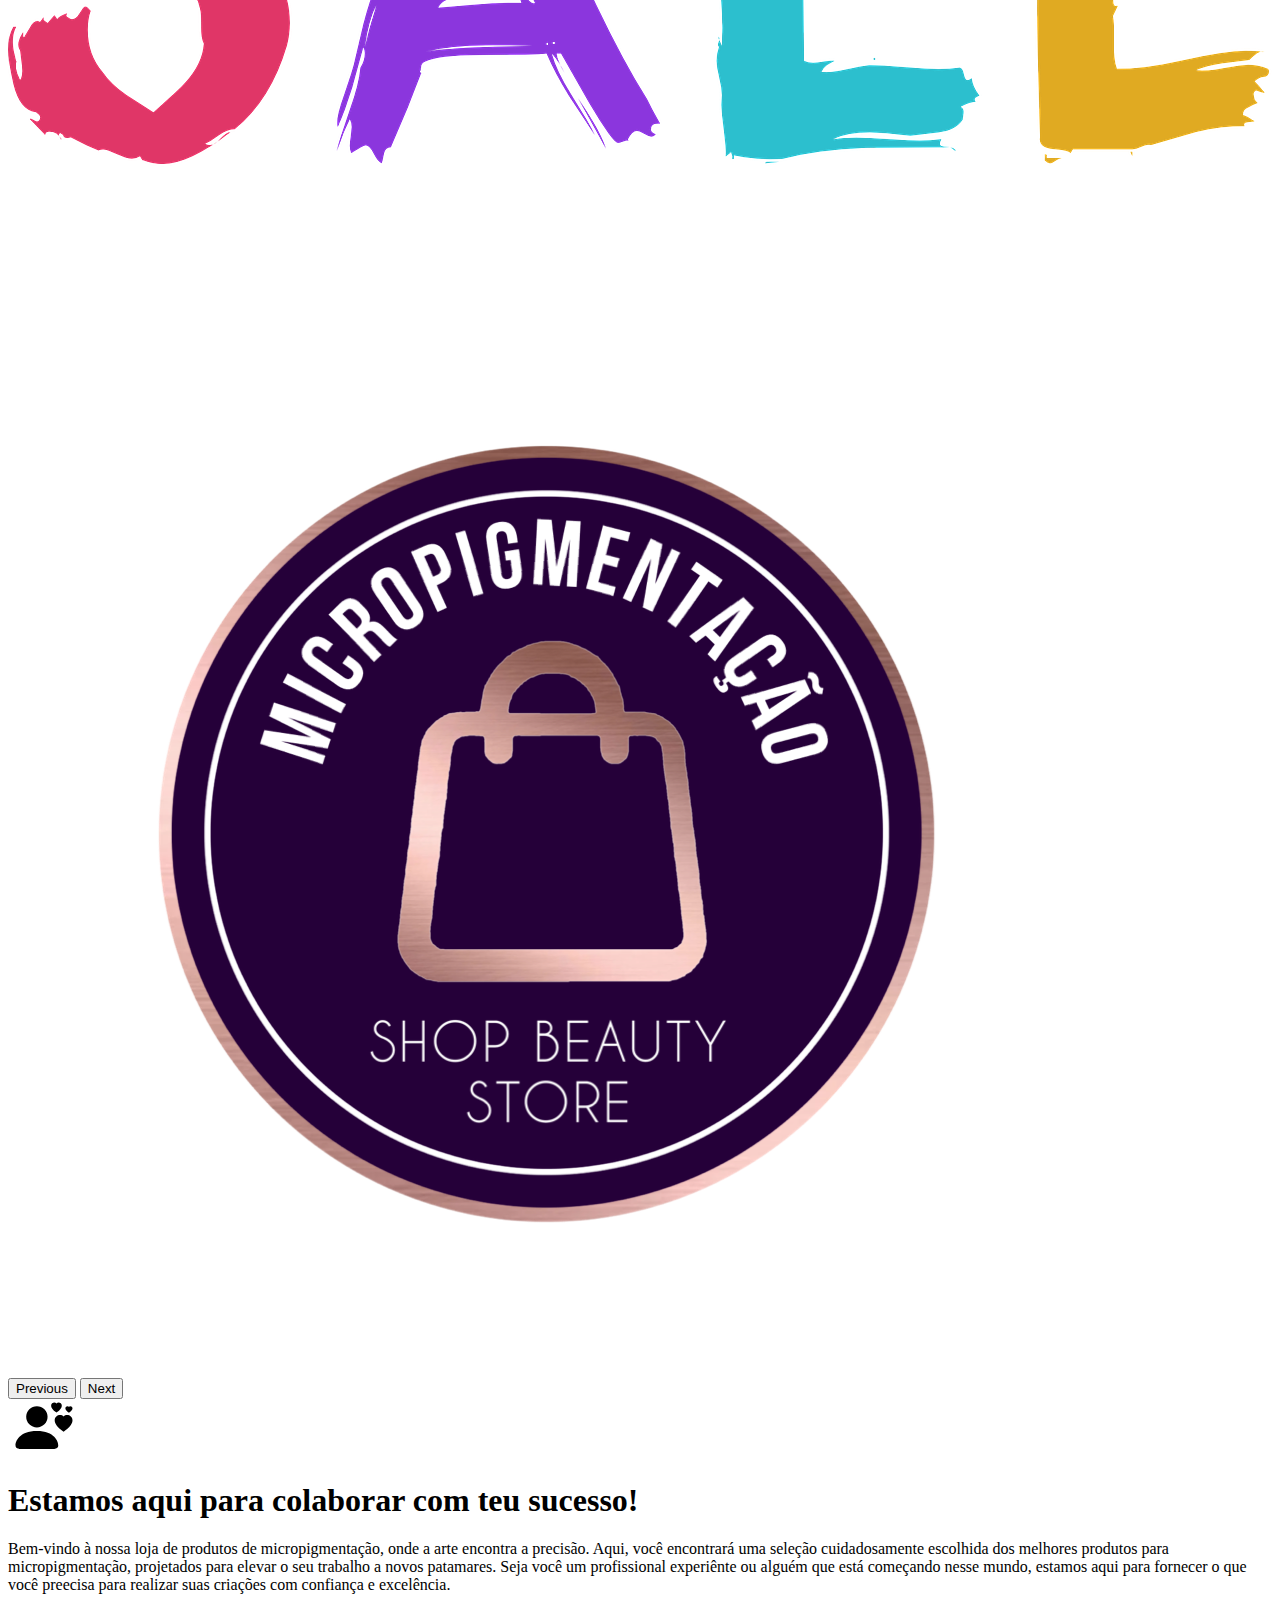
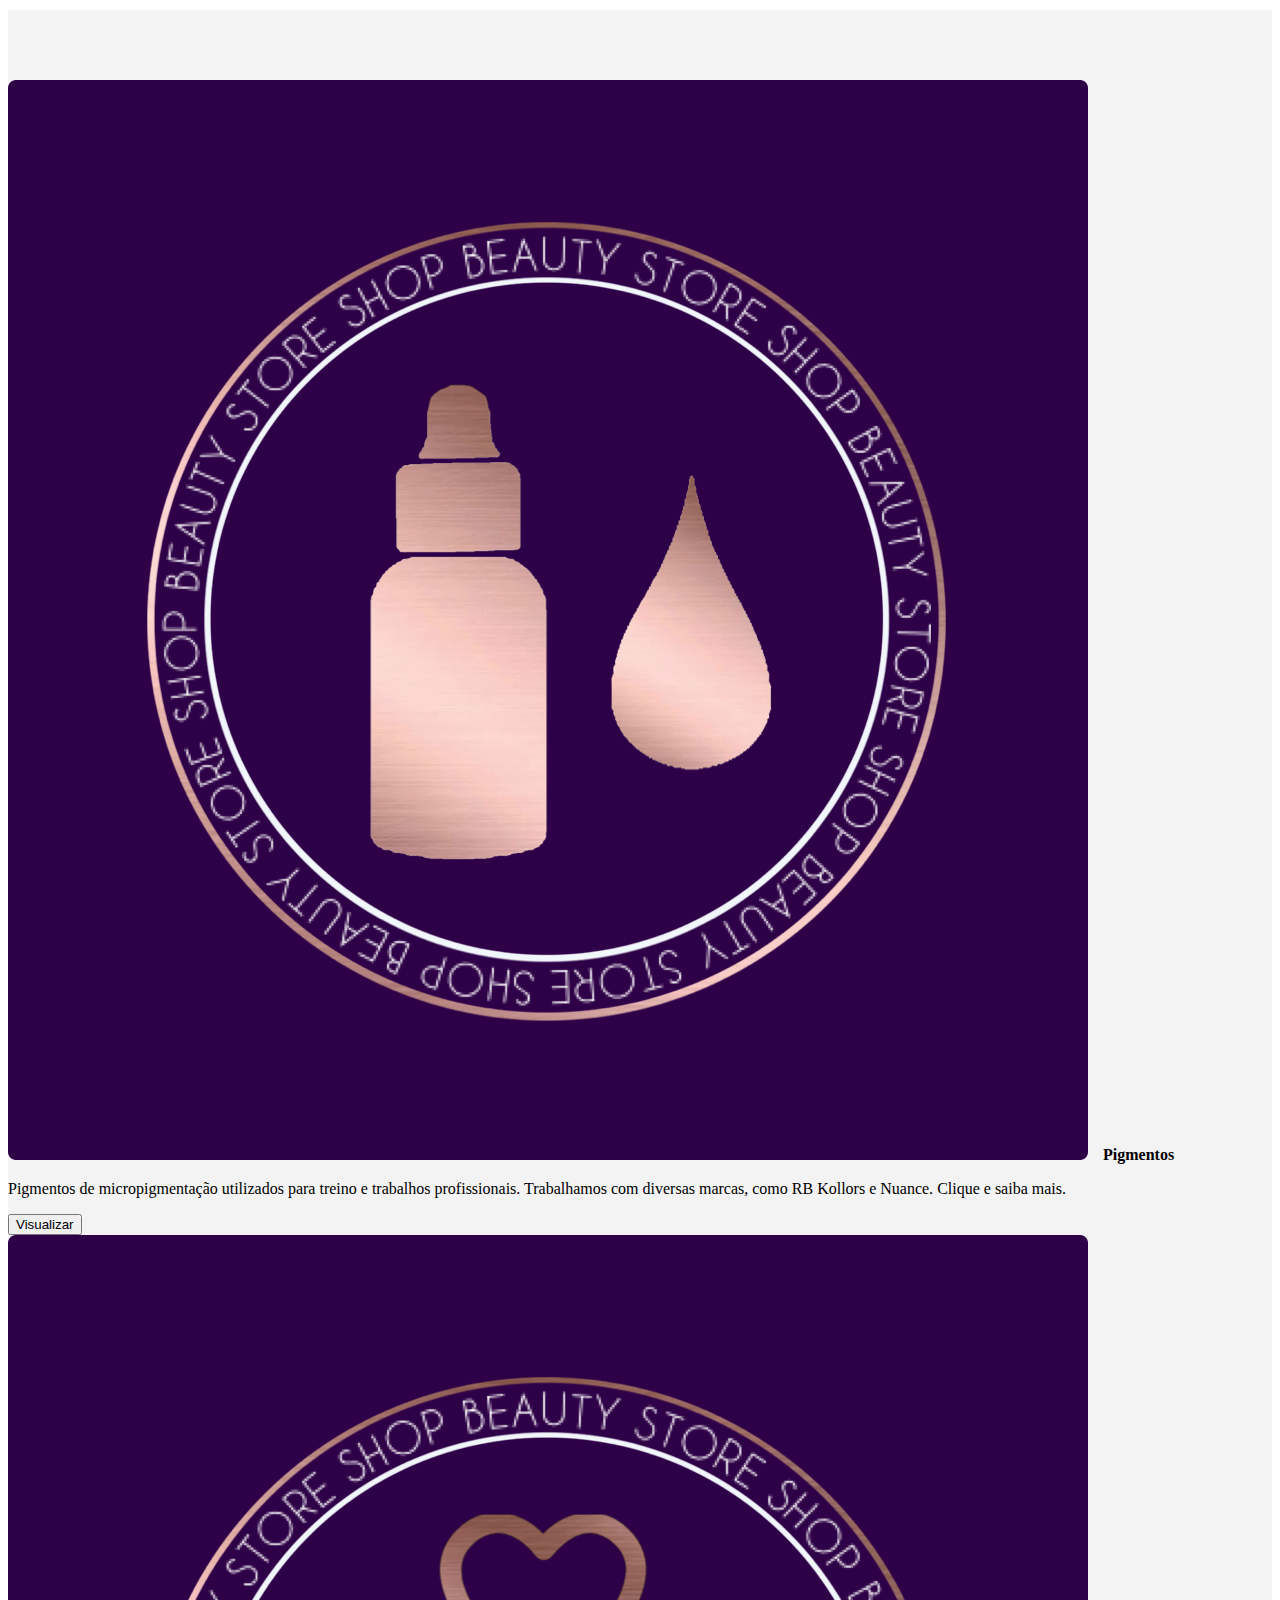
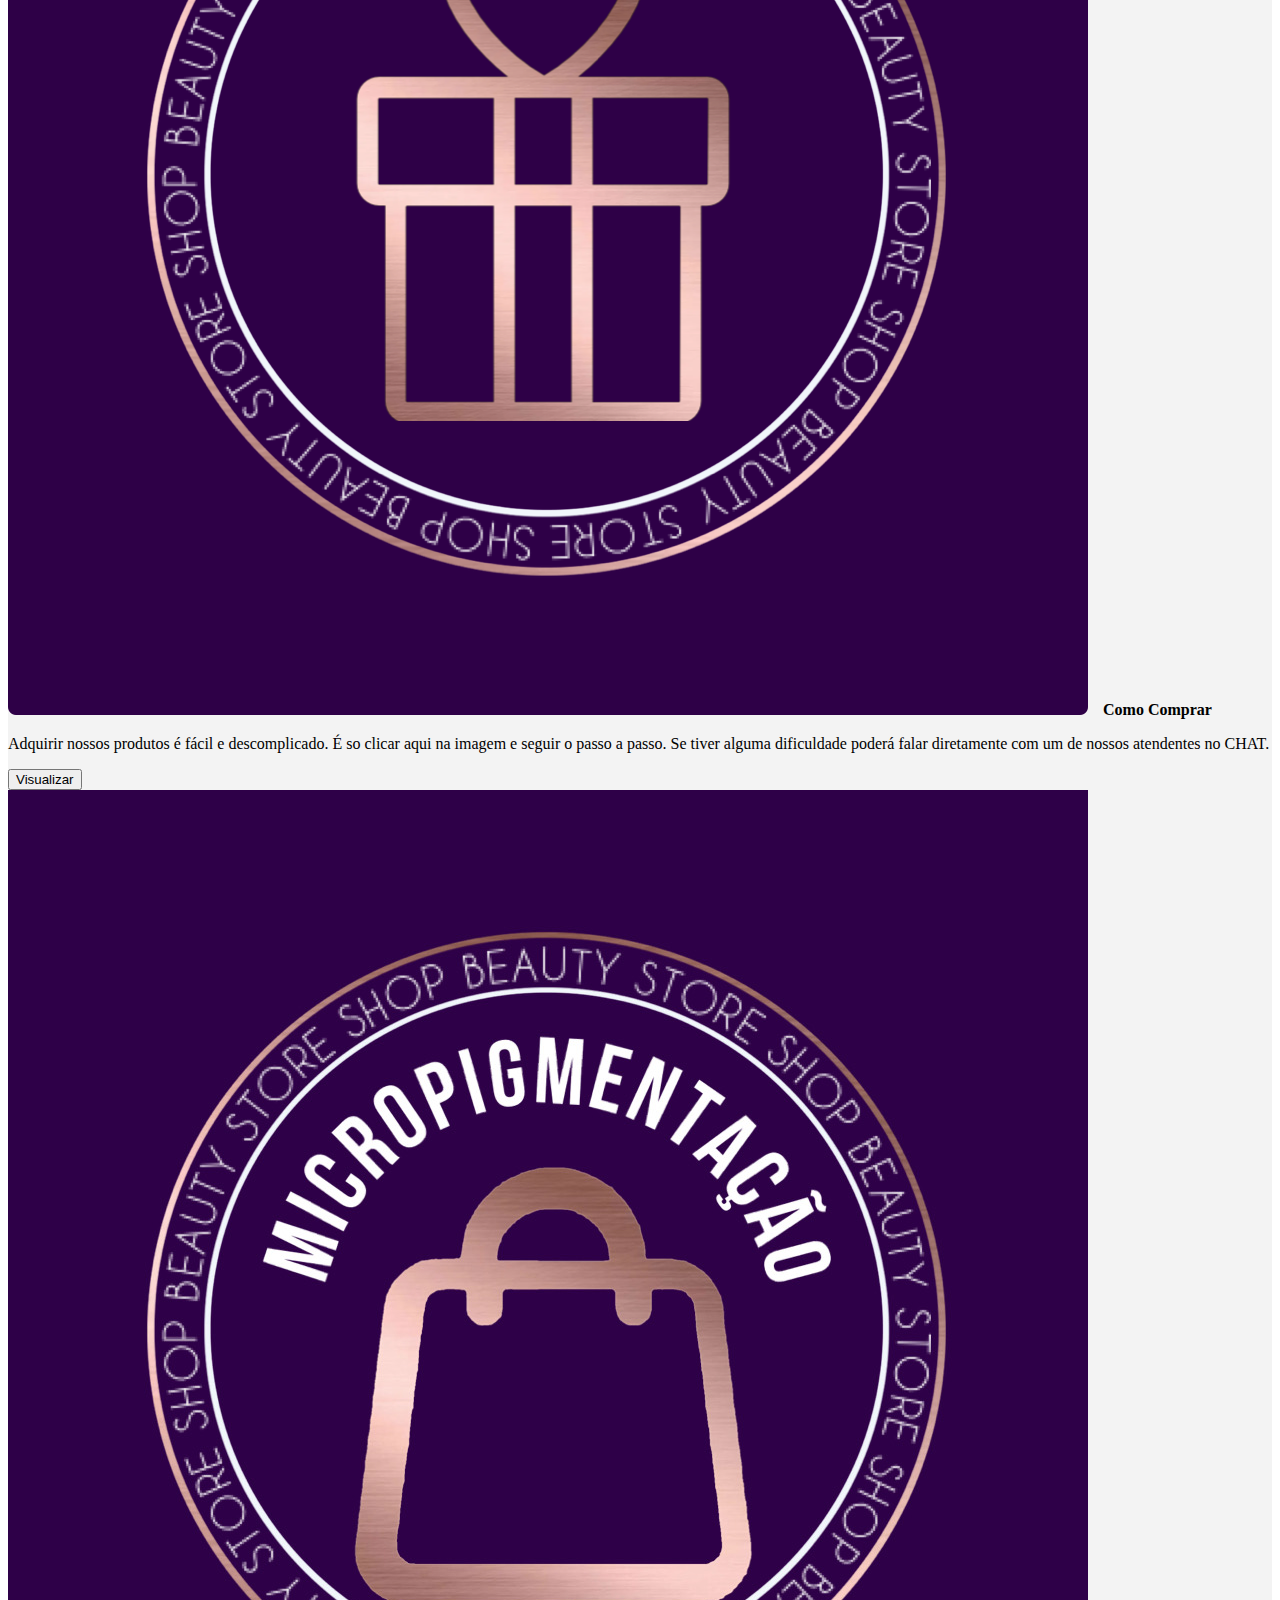
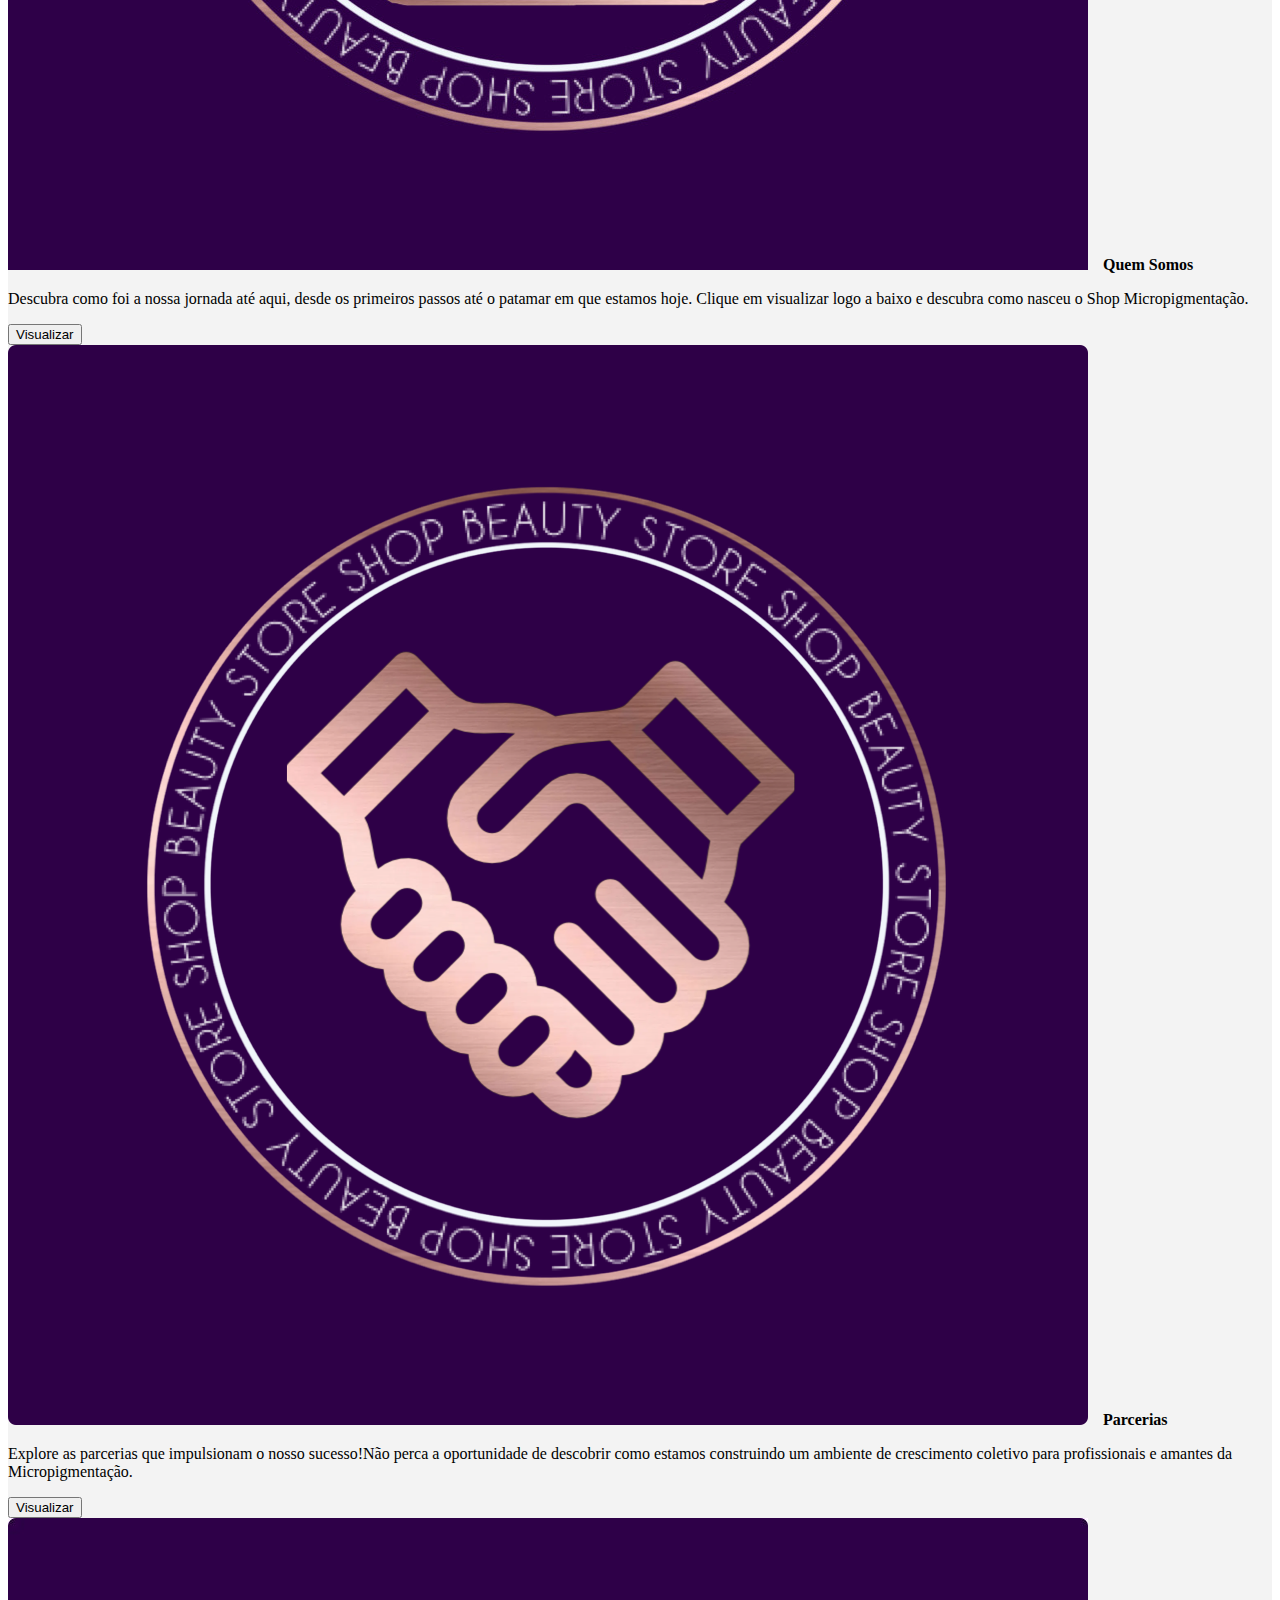
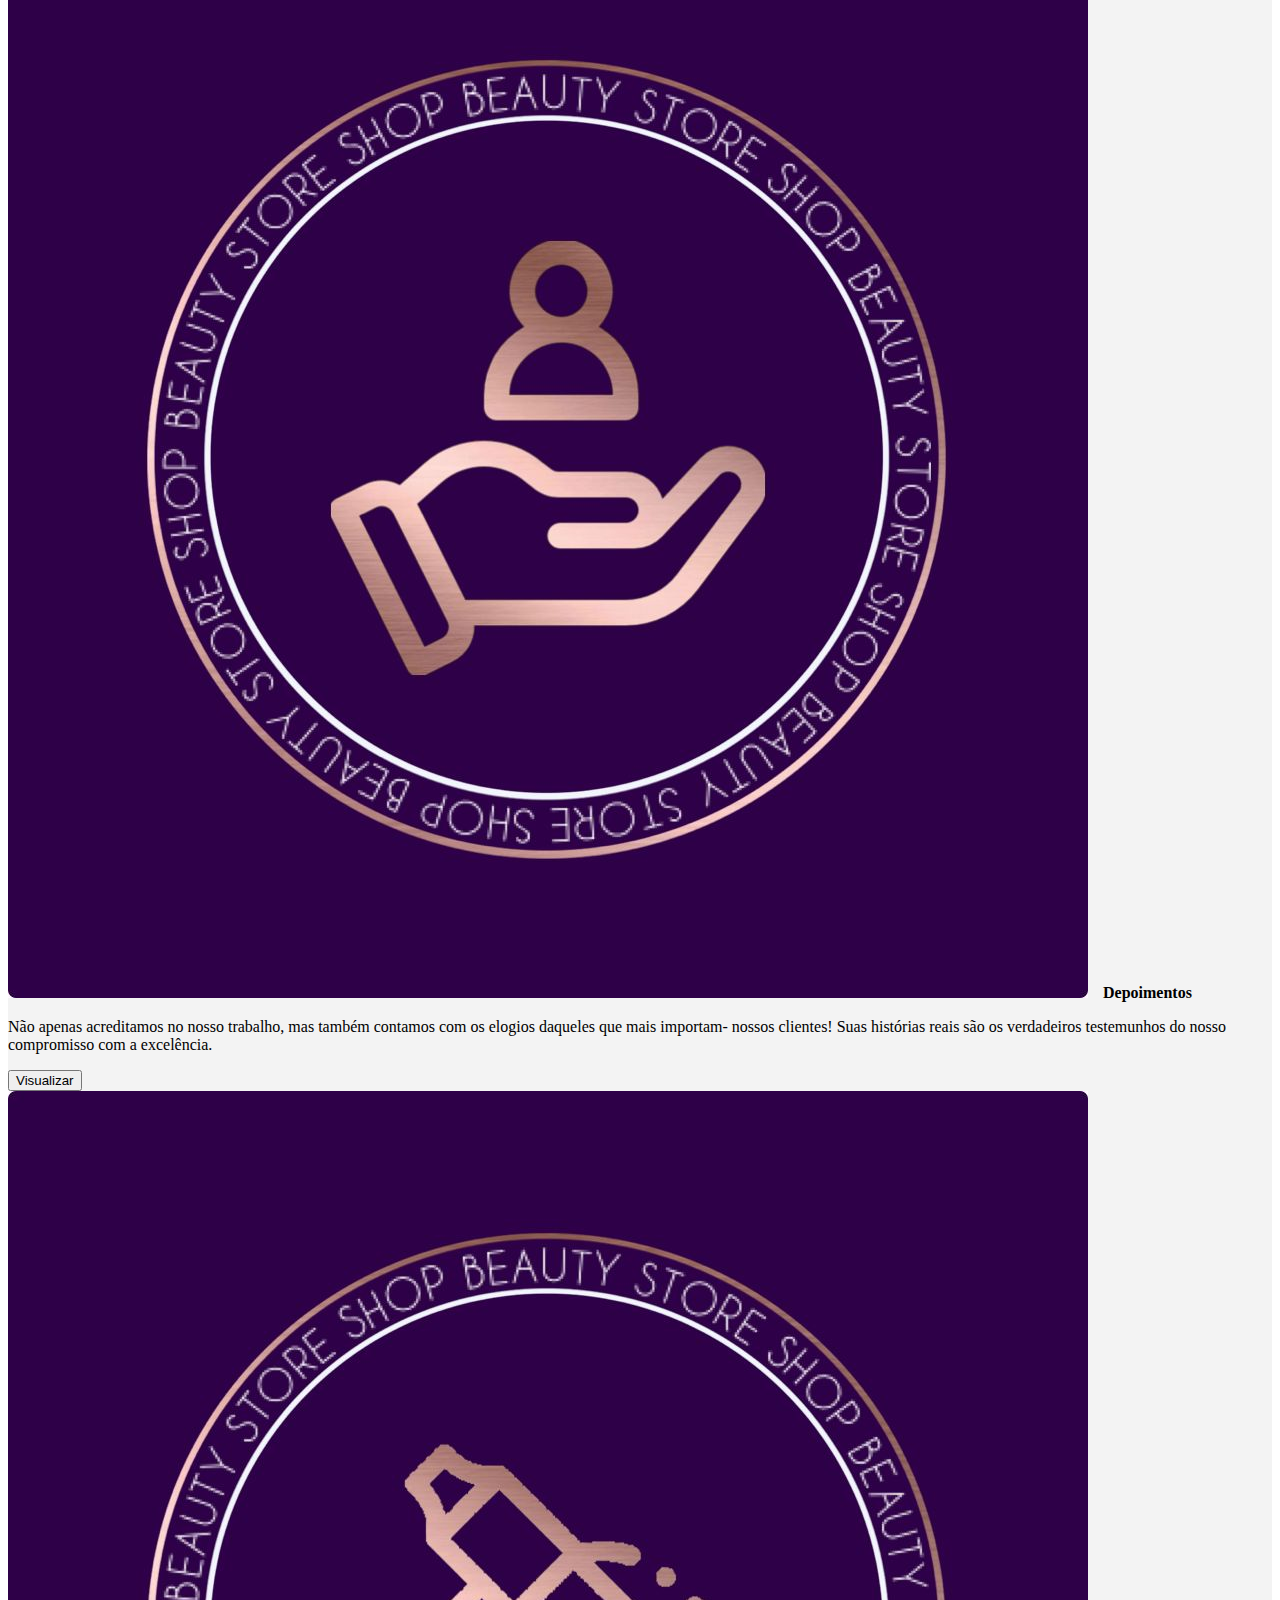
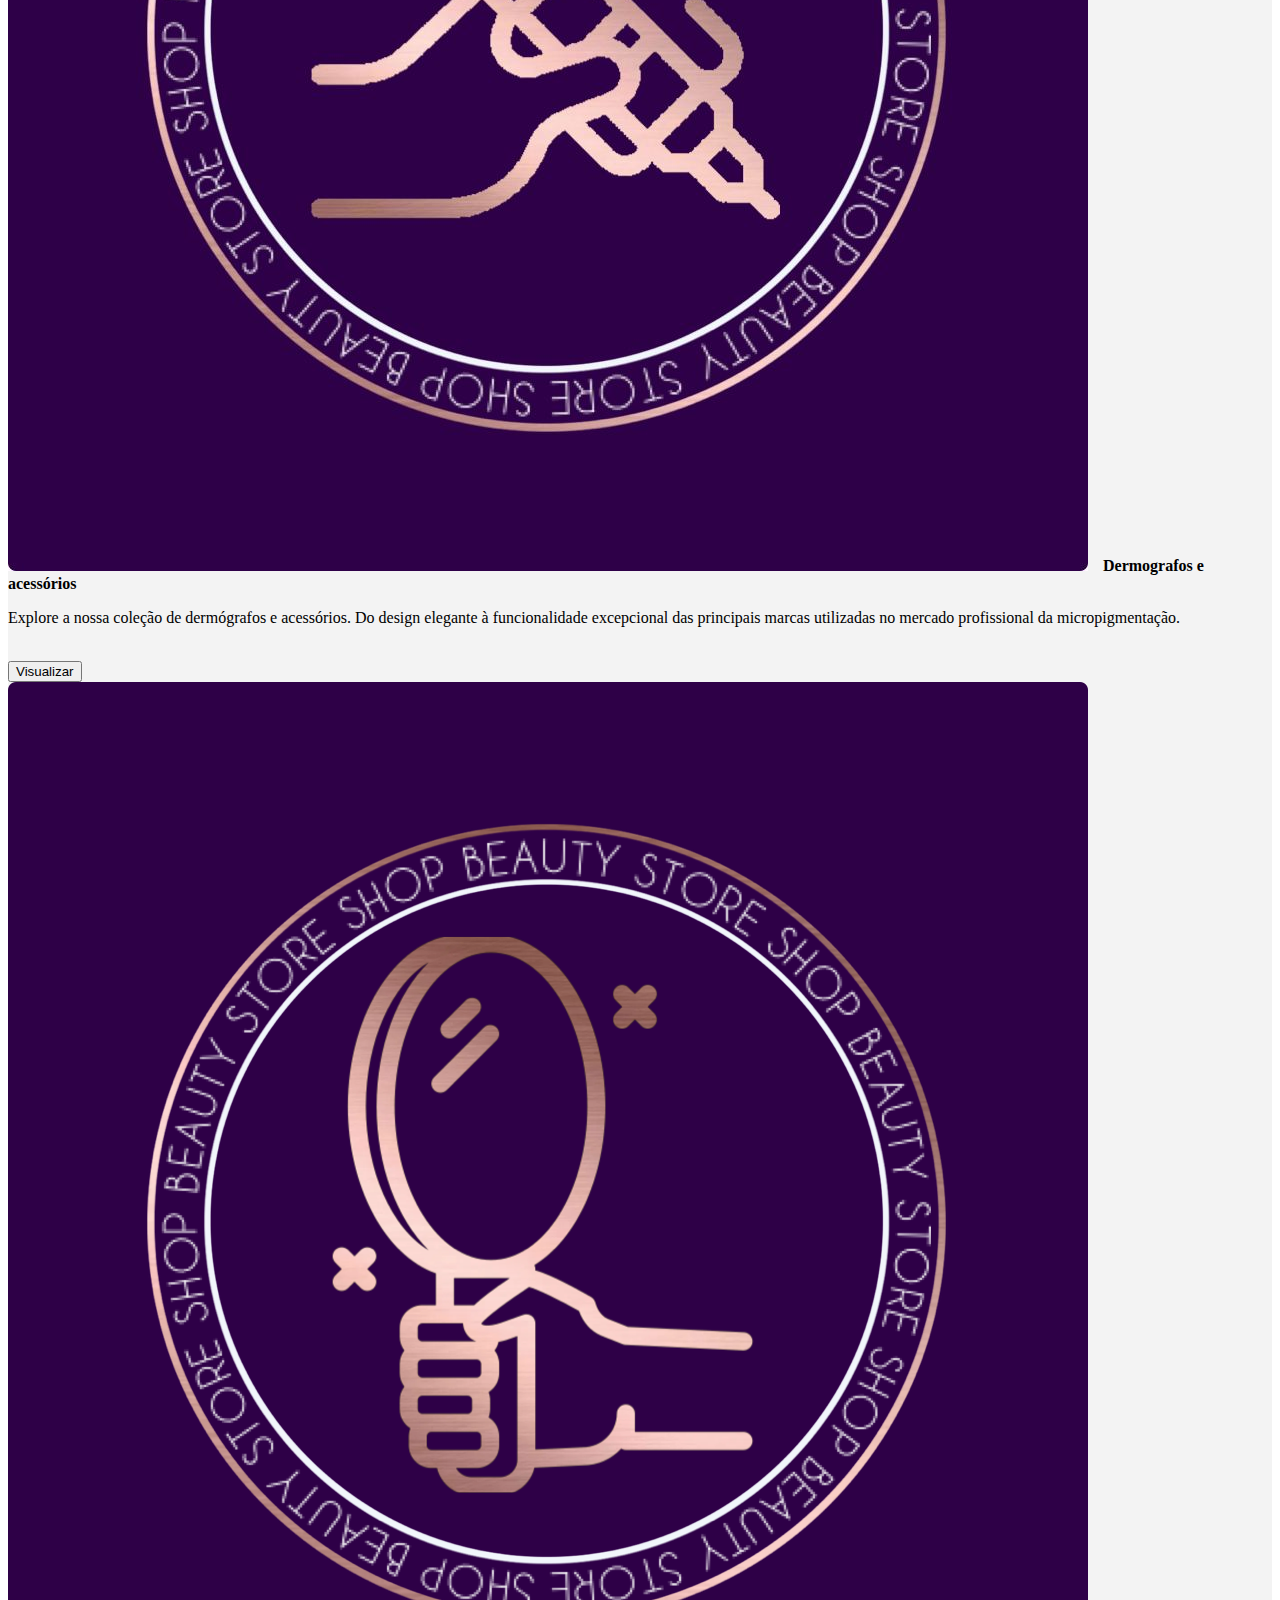
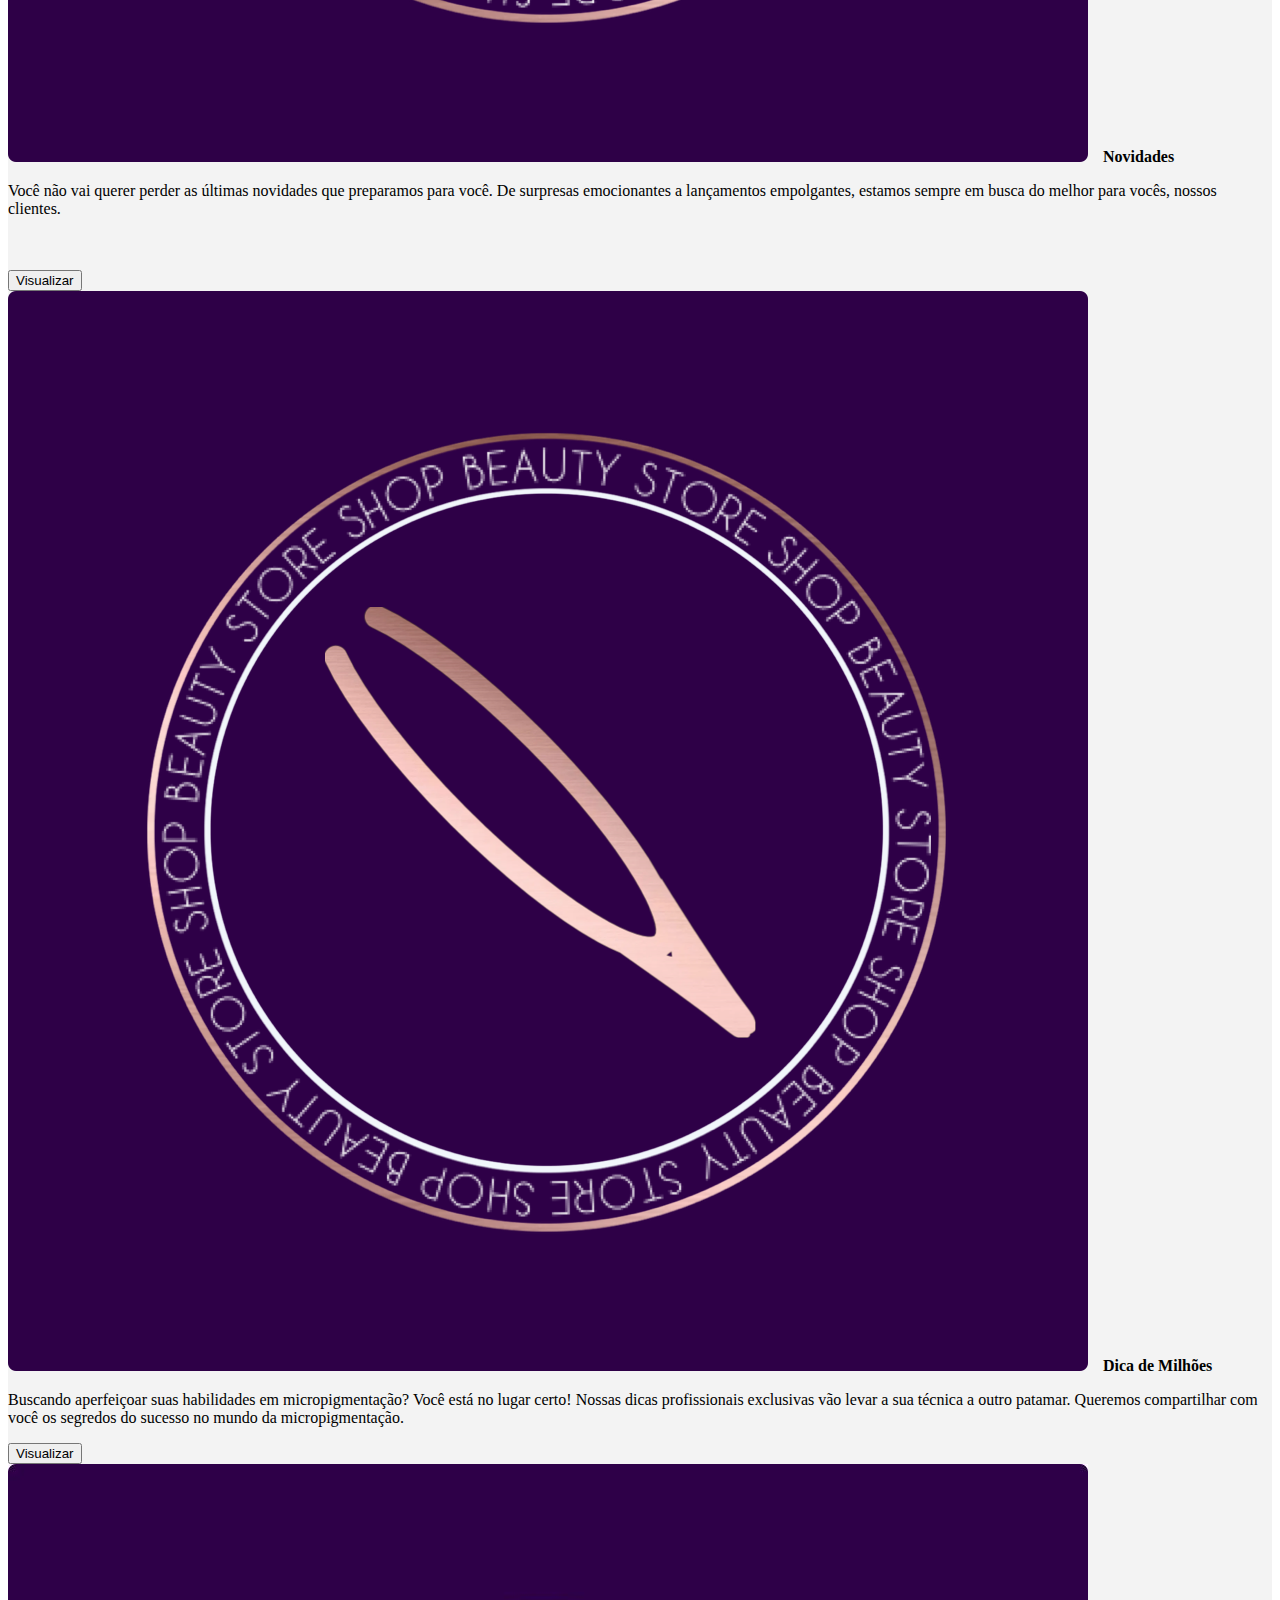
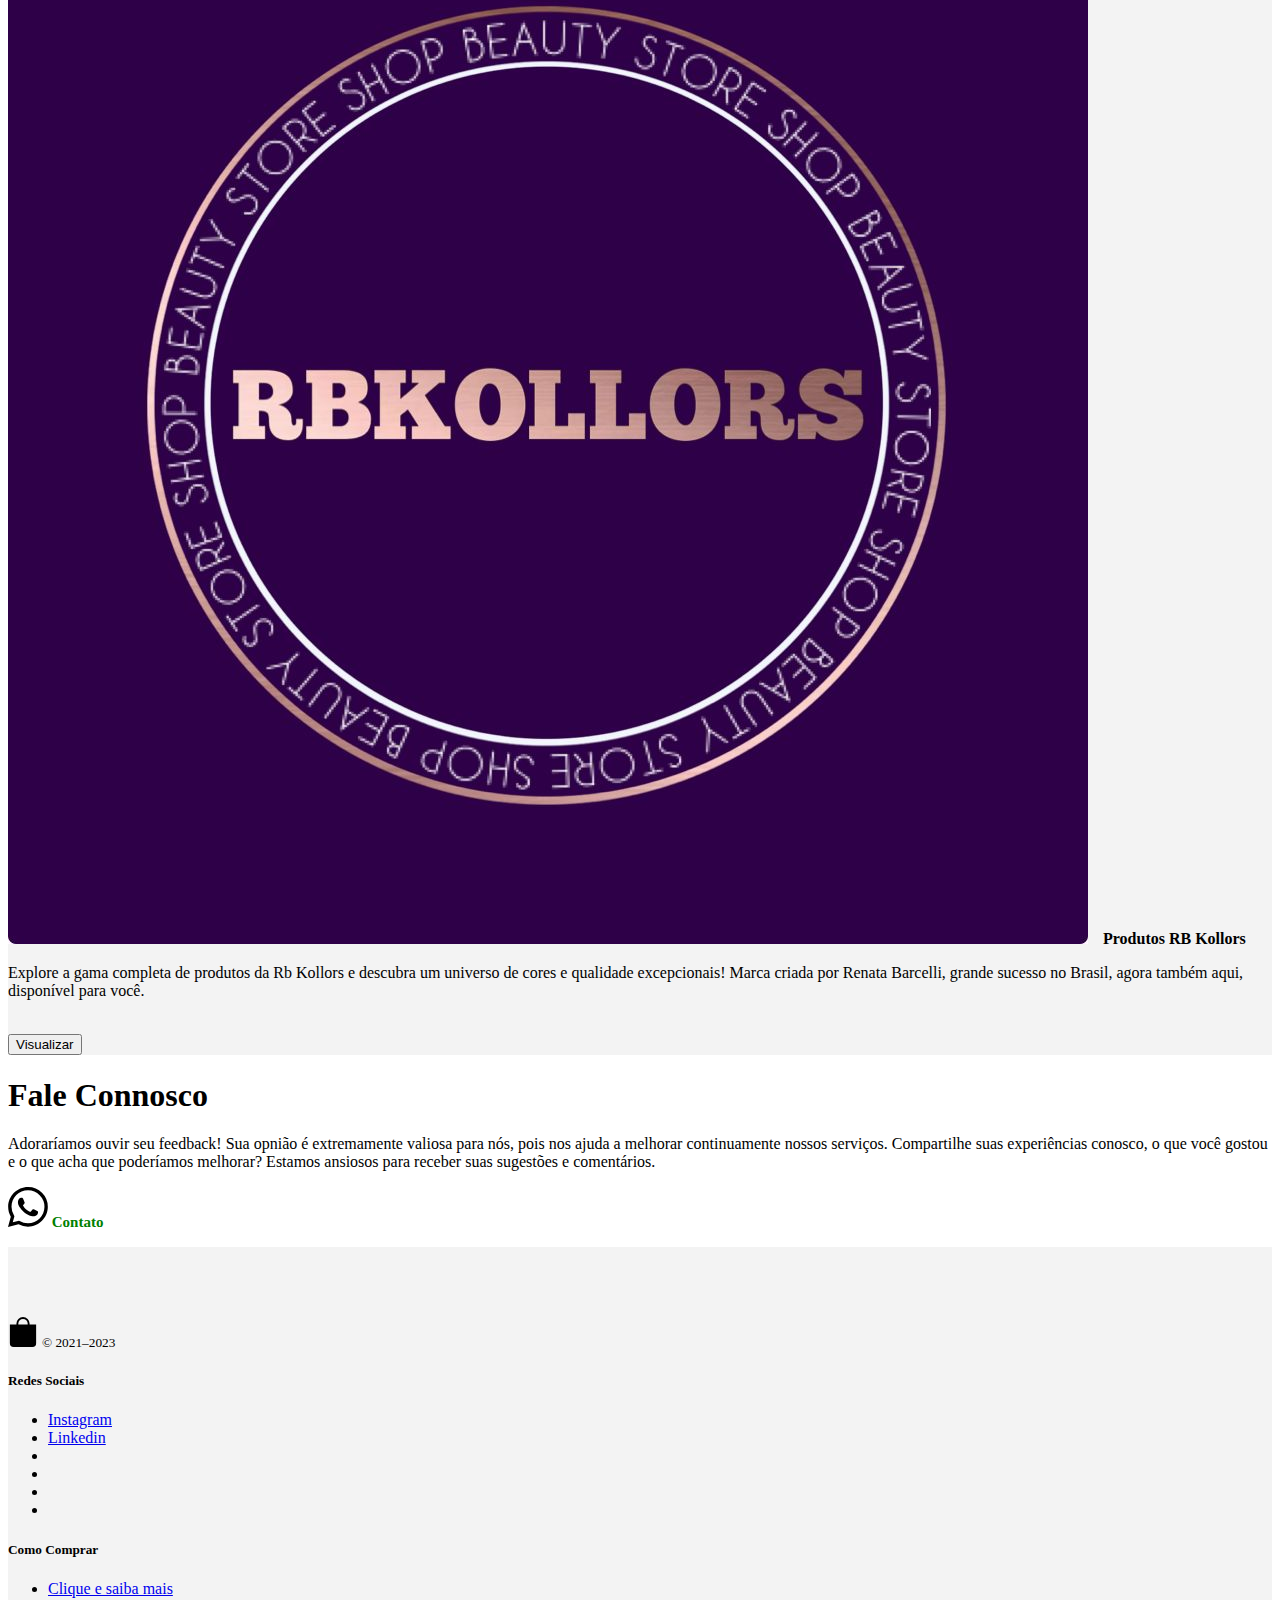
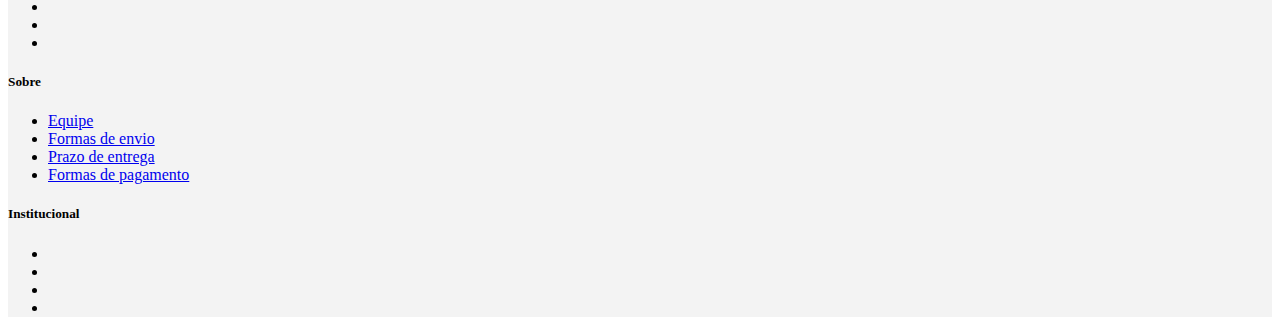
==== commit 33d0a348: "alt" ====
--- a/index.html
+++ b/index.html
@@ -367,19 +367,19 @@
       <ul class="list-unstyled text-small">
         <li><a class="link-secondary text-decoration-none" href="https://instagram.com/shop.micropigmentacao?igshid=OGQ5ZDc2ODk2ZA=="><font style="vertical-align: inherit;"><font style="vertical-align: inherit;">Instagram</font></font></a></li>
         <li><a class="link-secondary text-decoration-none" href="https://www.linkedin.com/company/86263825/admin/feed/posts/"><font style="vertical-align: inherit;"><font style="vertical-align: inherit;">Linkedin</font></font></a></li>
-        <li><a class="link-secondary text-decoration-none" href="#"><font style="vertical-align: inherit;"><font style="vertical-align: inherit;">.</font></font></a></li>
-        <li><a class="link-secondary text-decoration-none" href="#"><font style="vertical-align: inherit;"><font style="vertical-align: inherit;">.</font></font></a></li>
-        <li><a class="link-secondary text-decoration-none" href="#"><font style="vertical-align: inherit;"><font style="vertical-align: inherit;">.</font></font></a></li>
-        <li><a class="link-secondary text-decoration-none" href="#"><font style="vertical-align: inherit;"><font style="vertical-align: inherit;">.</font></font></a></li>
+        <li><a class="link-secondary text-decoration-none" href="#"><font style="vertical-align: inherit;"><font style="vertical-align: inherit;"></font></font></a></li>
+        <li><a class="link-secondary text-decoration-none" href="#"><font style="vertical-align: inherit;"><font style="vertical-align: inherit;"></font></font></a></li>
+        <li><a class="link-secondary text-decoration-none" href="#"><font style="vertical-align: inherit;"><font style="vertical-align: inherit;"></font></font></a></li>
+        <li><a class="link-secondary text-decoration-none" href="#"><font style="vertical-align: inherit;"><font style="vertical-align: inherit;"></font></font></a></li>
       </ul>
     </div>
     <div class="col-6 col-md">
       <h5><font style="vertical-align: inherit;"><font style="vertical-align: inherit;">Como Comprar</font></font></h5>
       <ul class="list-unstyled text-small">
         <li><a class="link-secondary text-decoration-none" href="./como comprar/index.html"><font style="vertical-align: inherit;"><font style="vertical-align: inherit;">Clique e saiba mais</font></font></a></li>
-        <li><a class="link-secondary text-decoration-none" href="#"><font style="vertical-align: inherit;"><font style="vertical-align: inherit;">.</font></font></a></li>
-        <li><a class="link-secondary text-decoration-none" href="#"><font style="vertical-align: inherit;"><font style="vertical-align: inherit;">.</font></font></a></li>
-        <li><a class="link-secondary text-decoration-none" href="#"><font style="vertical-align: inherit;"><font style="vertical-align: inherit;">.</font></font></a></li>
+        <li><a class="link-secondary text-decoration-none" href="#"><font style="vertical-align: inherit;"><font style="vertical-align: inherit;"></font></font></a></li>
+        <li><a class="link-secondary text-decoration-none" href="#"><font style="vertical-align: inherit;"><font style="vertical-align: inherit;"></font></font></a></li>
+        <li><a class="link-secondary text-decoration-none" href="#"><font style="vertical-align: inherit;"><font style="vertical-align: inherit;"></font></font></a></li>
       </ul>
     </div>
     <div class="col-6 col-md">
@@ -394,10 +394,10 @@
     <div class="col-6 col-md">
       <h5><font style="vertical-align: inherit;"><font style="vertical-align: inherit;">Institucional</font></font></h5>
       <ul class="list-unstyled text-small">
-        <li><a class="link-secondary text-decoration-none" href="#"><font style="vertical-align: inherit;"><font style="vertical-align: inherit;">.</font></font></a></li>
-        <li><a class="link-secondary text-decoration-none" href="#"><font style="vertical-align: inherit;"><font style="vertical-align: inherit;">.</font></font></a></li>
-        <li><a class="link-secondary text-decoration-none" href="#"><font style="vertical-align: inherit;"><font style="vertical-align: inherit;">.</font></font></a></li>
-        <li><a class="link-secondary text-decoration-none" href="#"><font style="vertical-align: inherit;"><font style="vertical-align: inherit;">.</font></font></a></li>
+        <li><a class="link-secondary text-decoration-none" href="#"><font style="vertical-align: inherit;"><font style="vertical-align: inherit;"></font></font></a></li>
+        <li><a class="link-secondary text-decoration-none" href="#"><font style="vertical-align: inherit;"><font style="vertical-align: inherit;"></font></font></a></li>
+        <li><a class="link-secondary text-decoration-none" href="#"><font style="vertical-align: inherit;"><font style="vertical-align: inherit;"></font></font></a></li>
+        <li><a class="link-secondary text-decoration-none" href="#"><font style="vertical-align: inherit;"><font style="vertical-align: inherit;"></font></font></a></li>
       </ul>
     </div>
   </div>
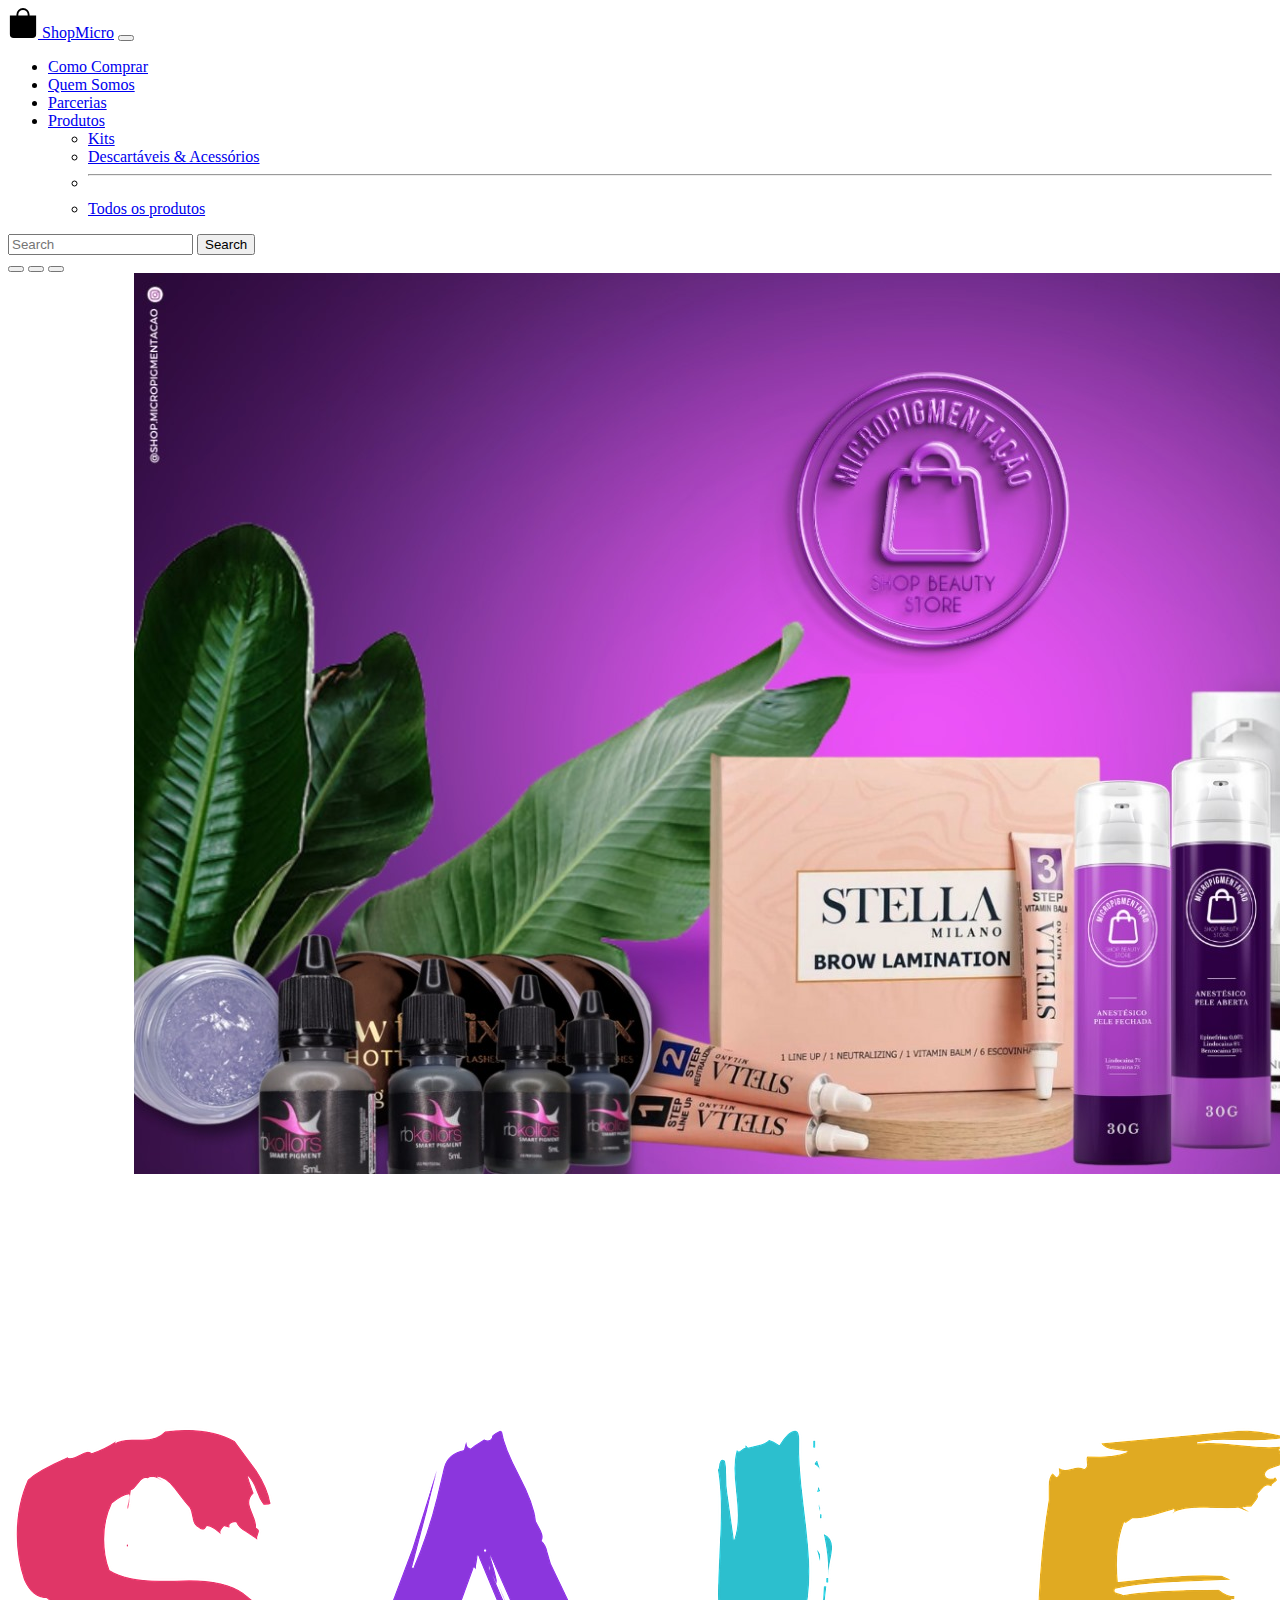
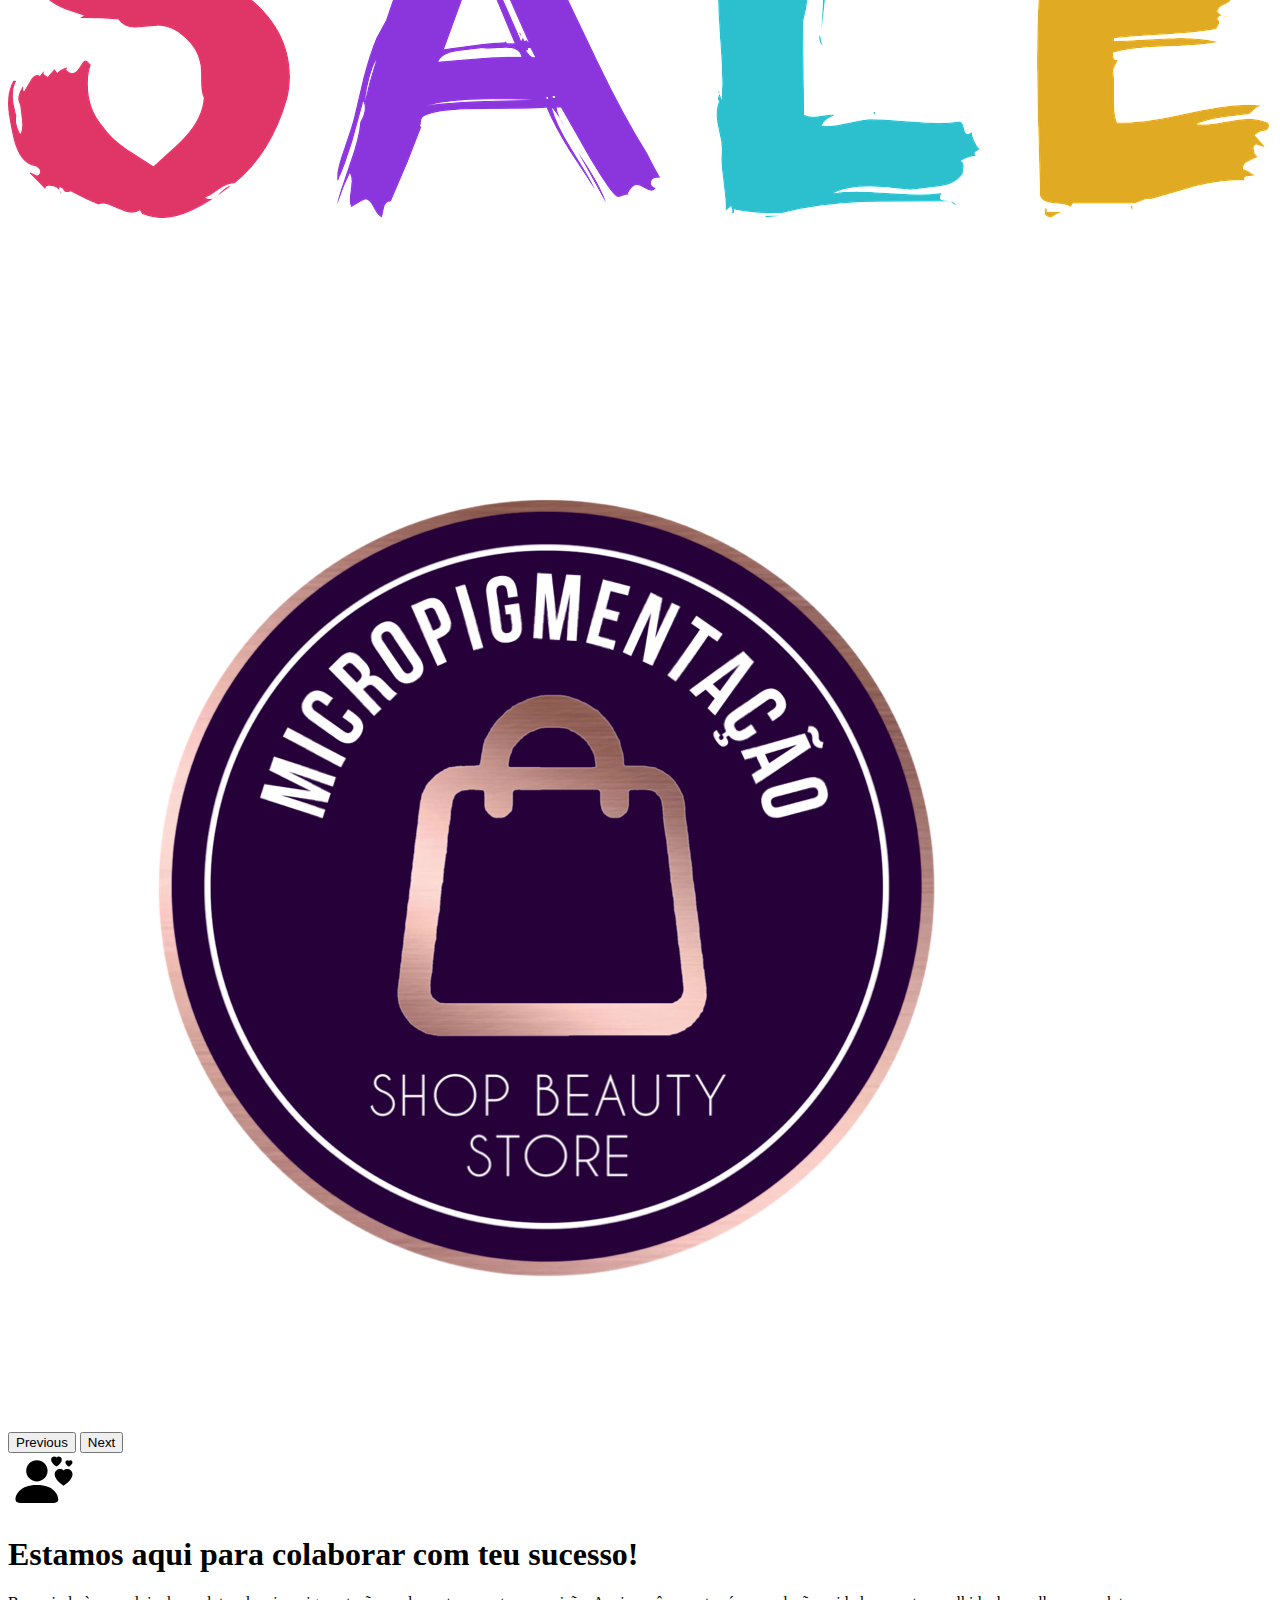
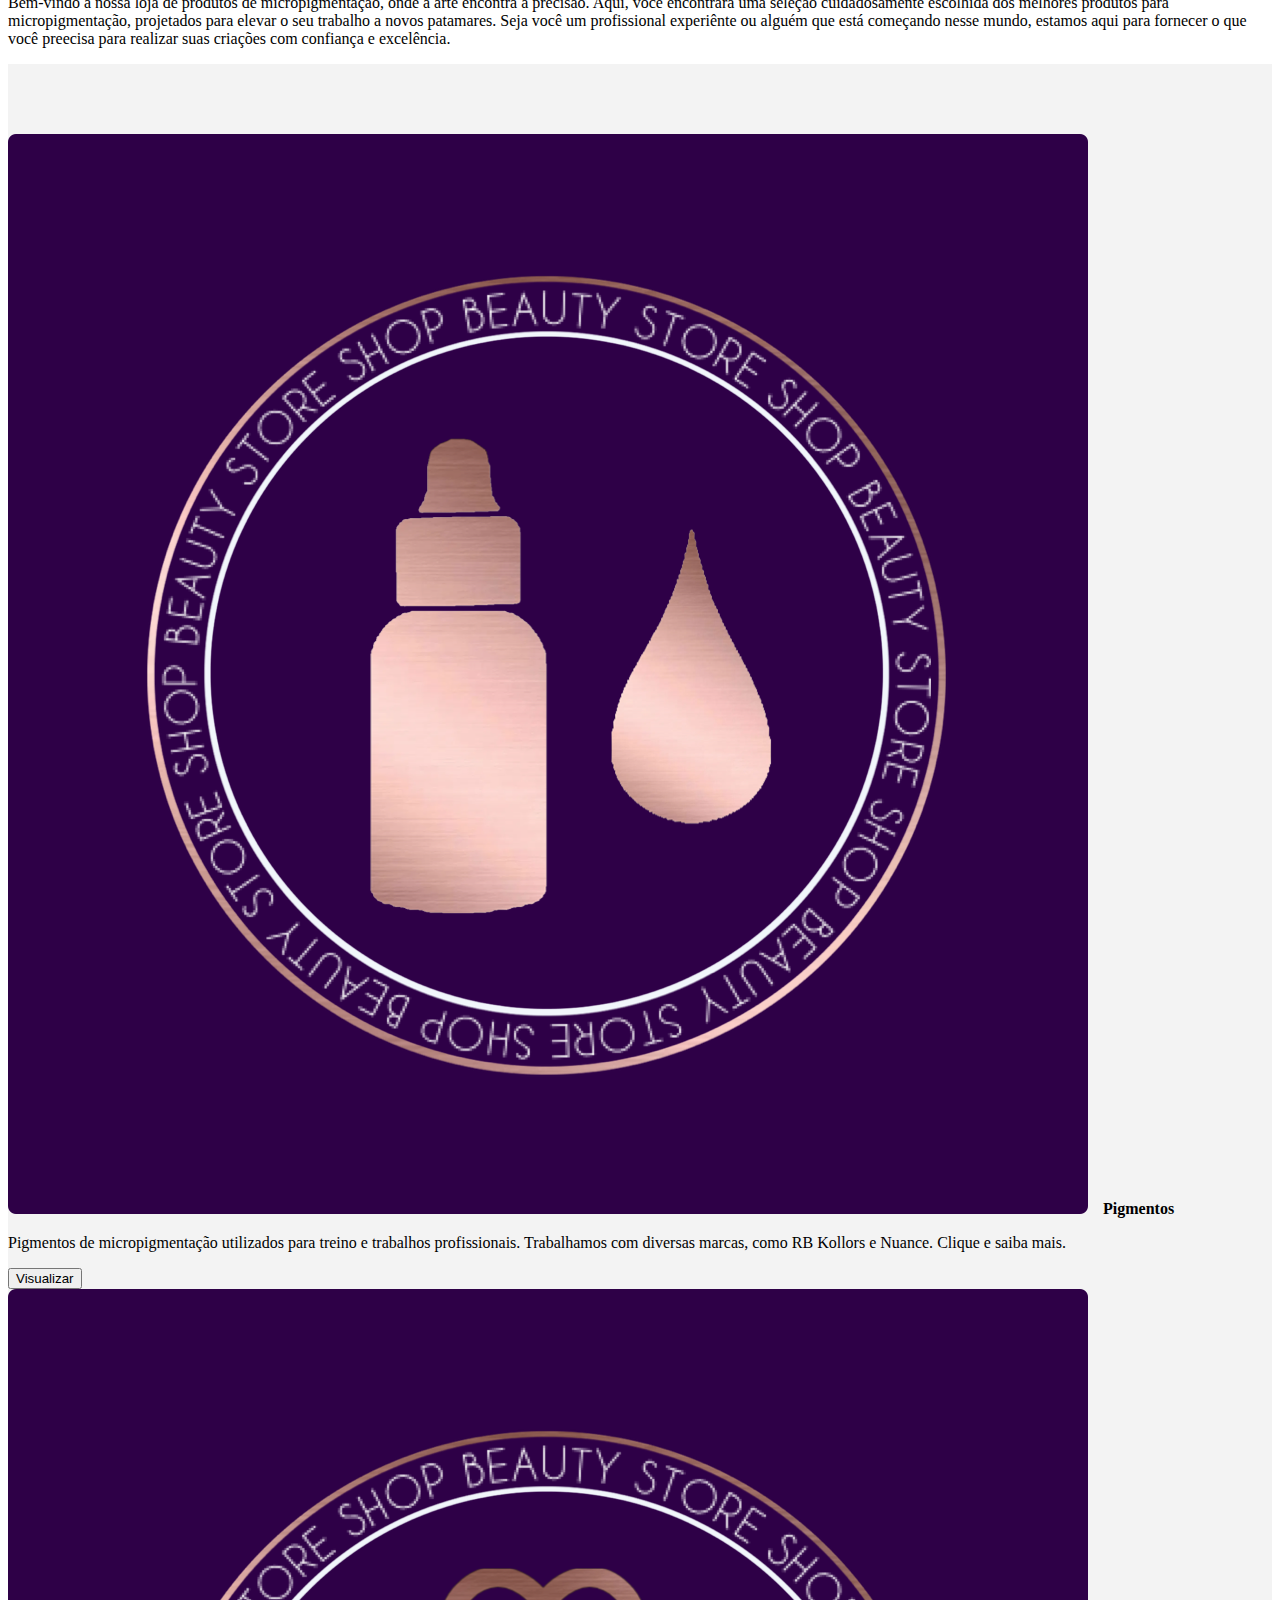
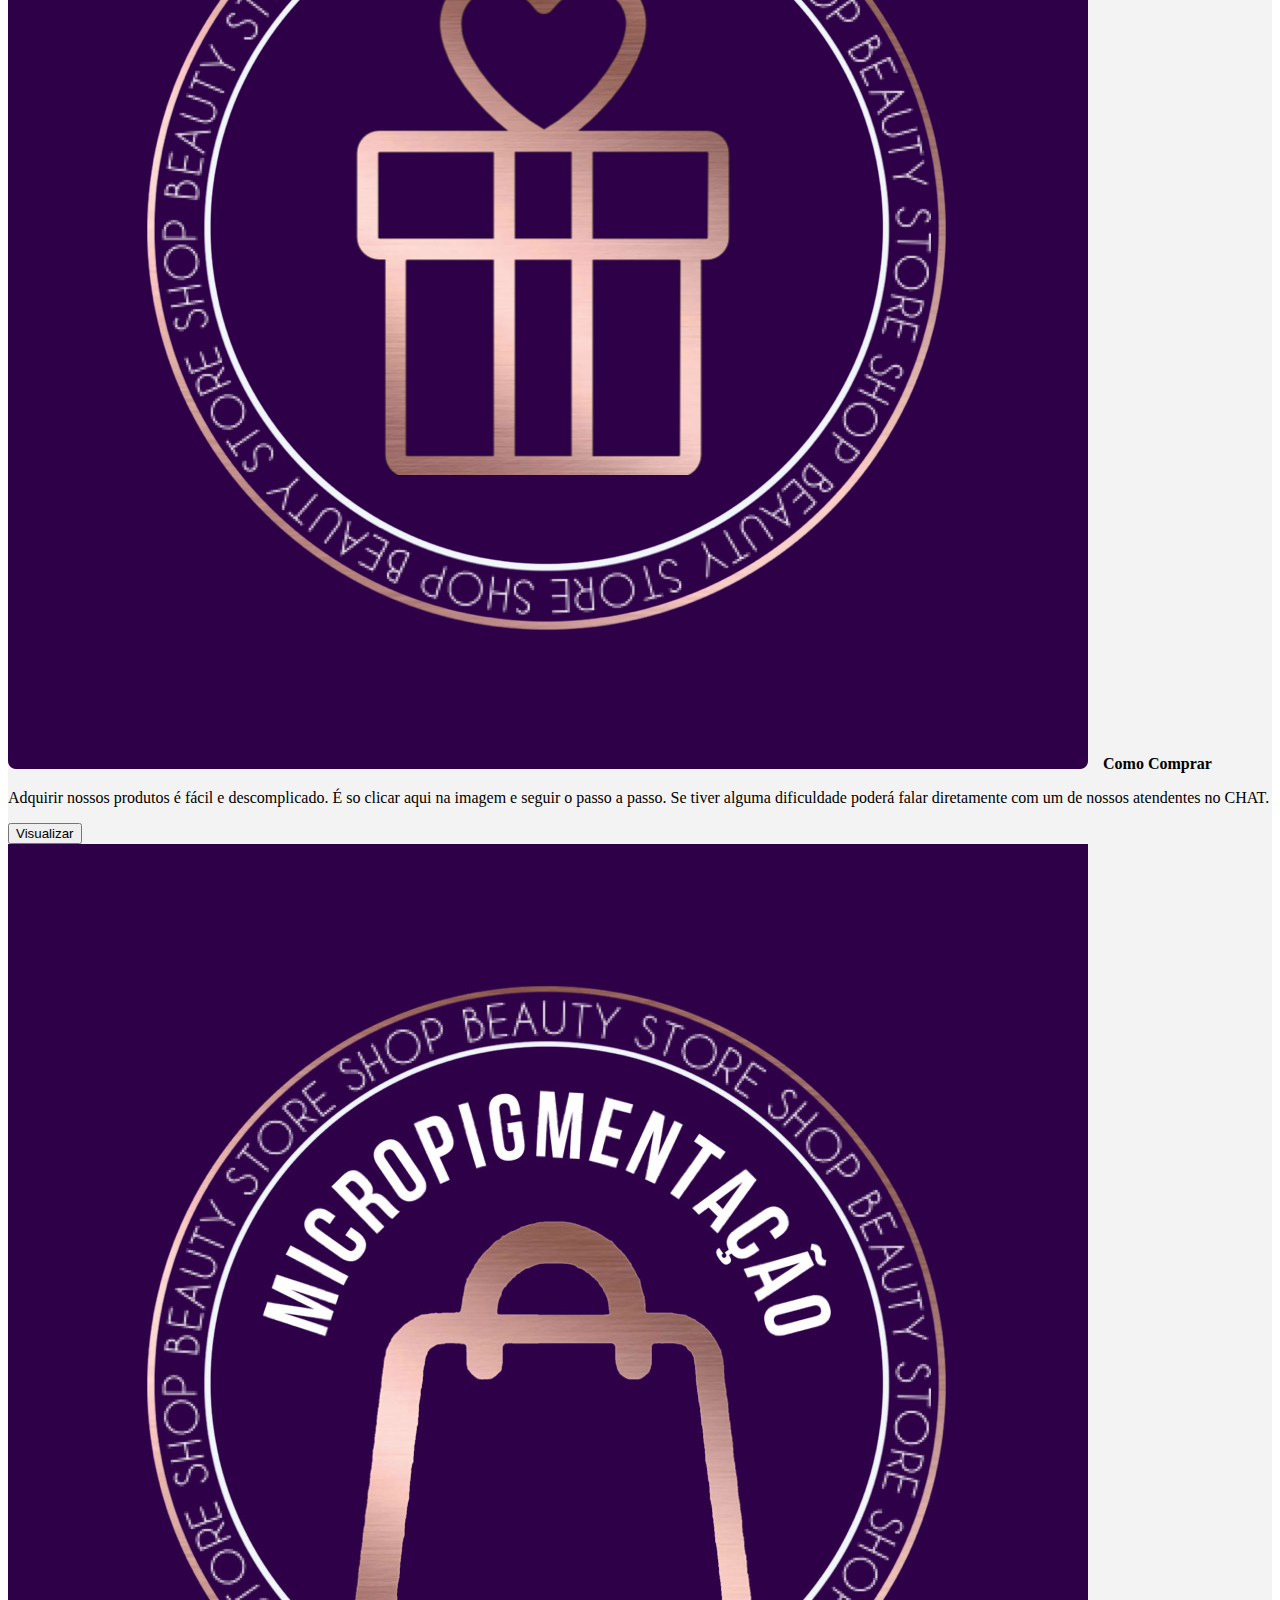
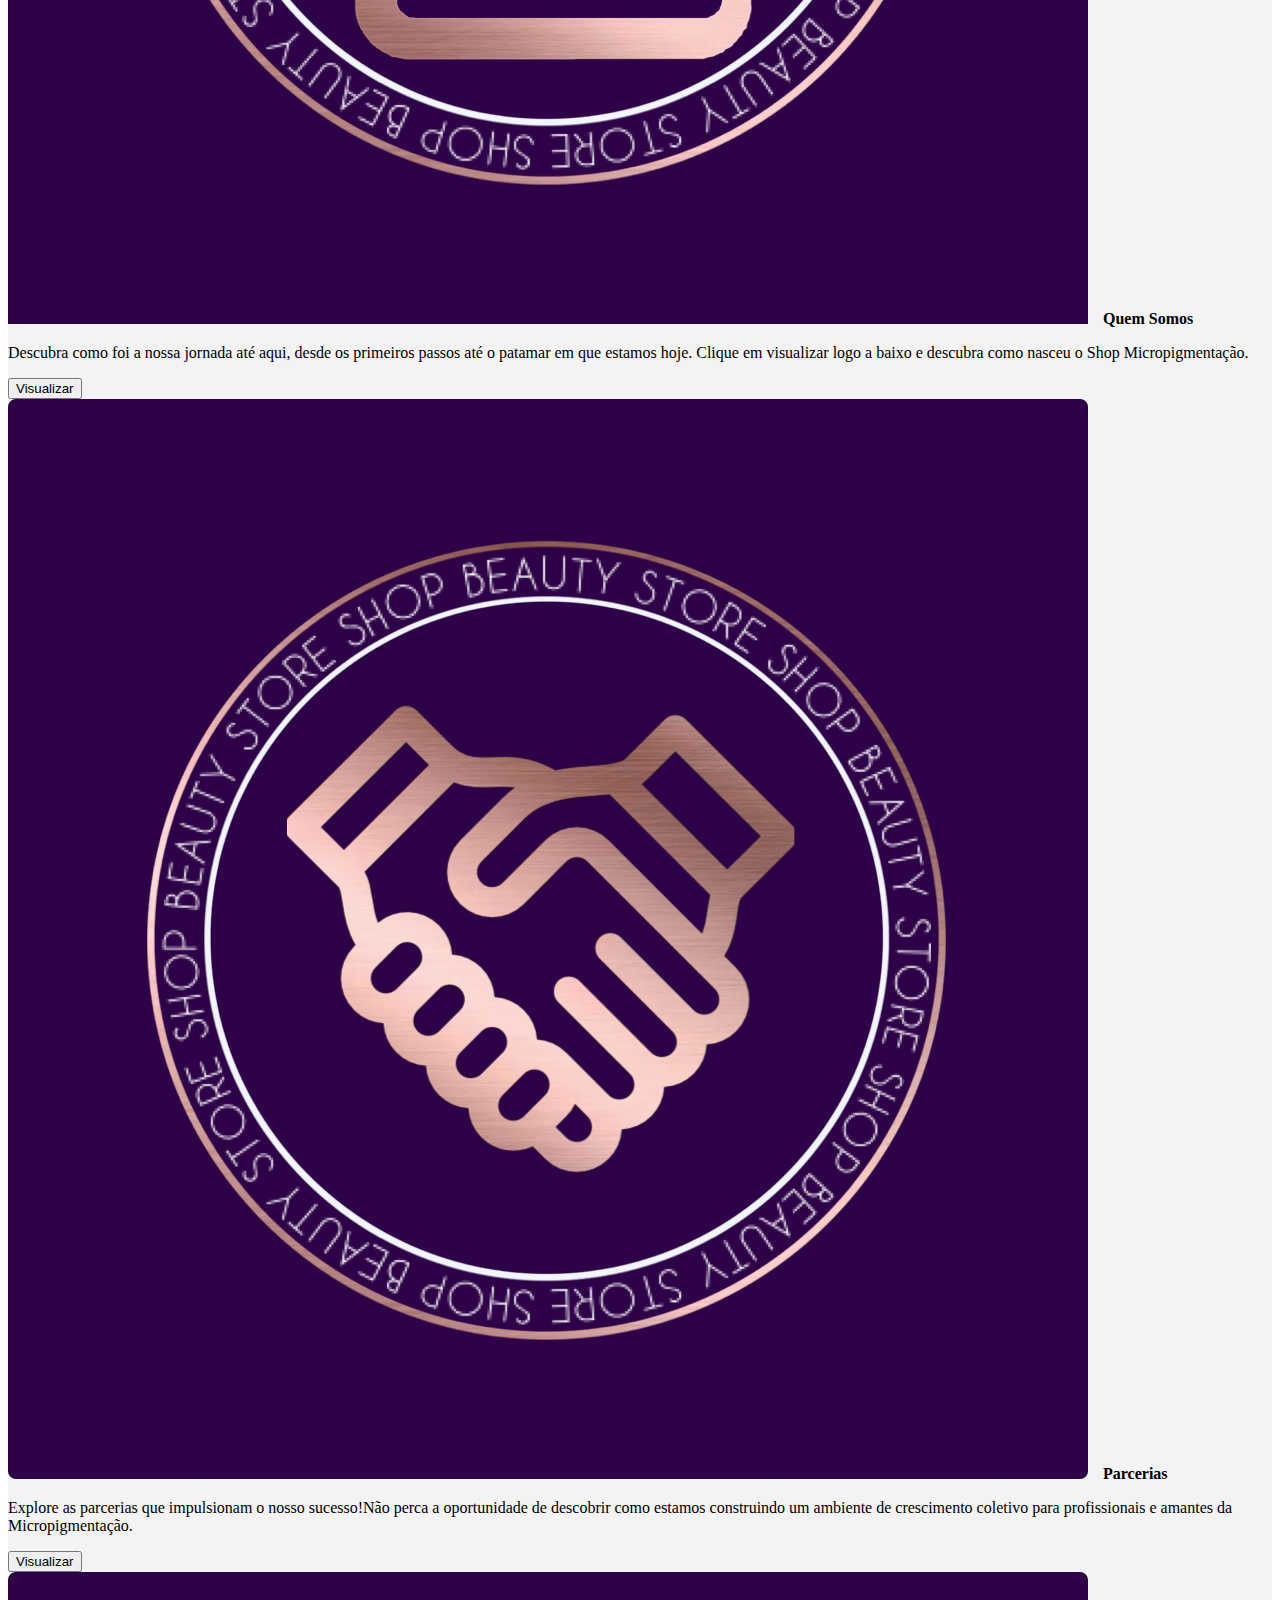
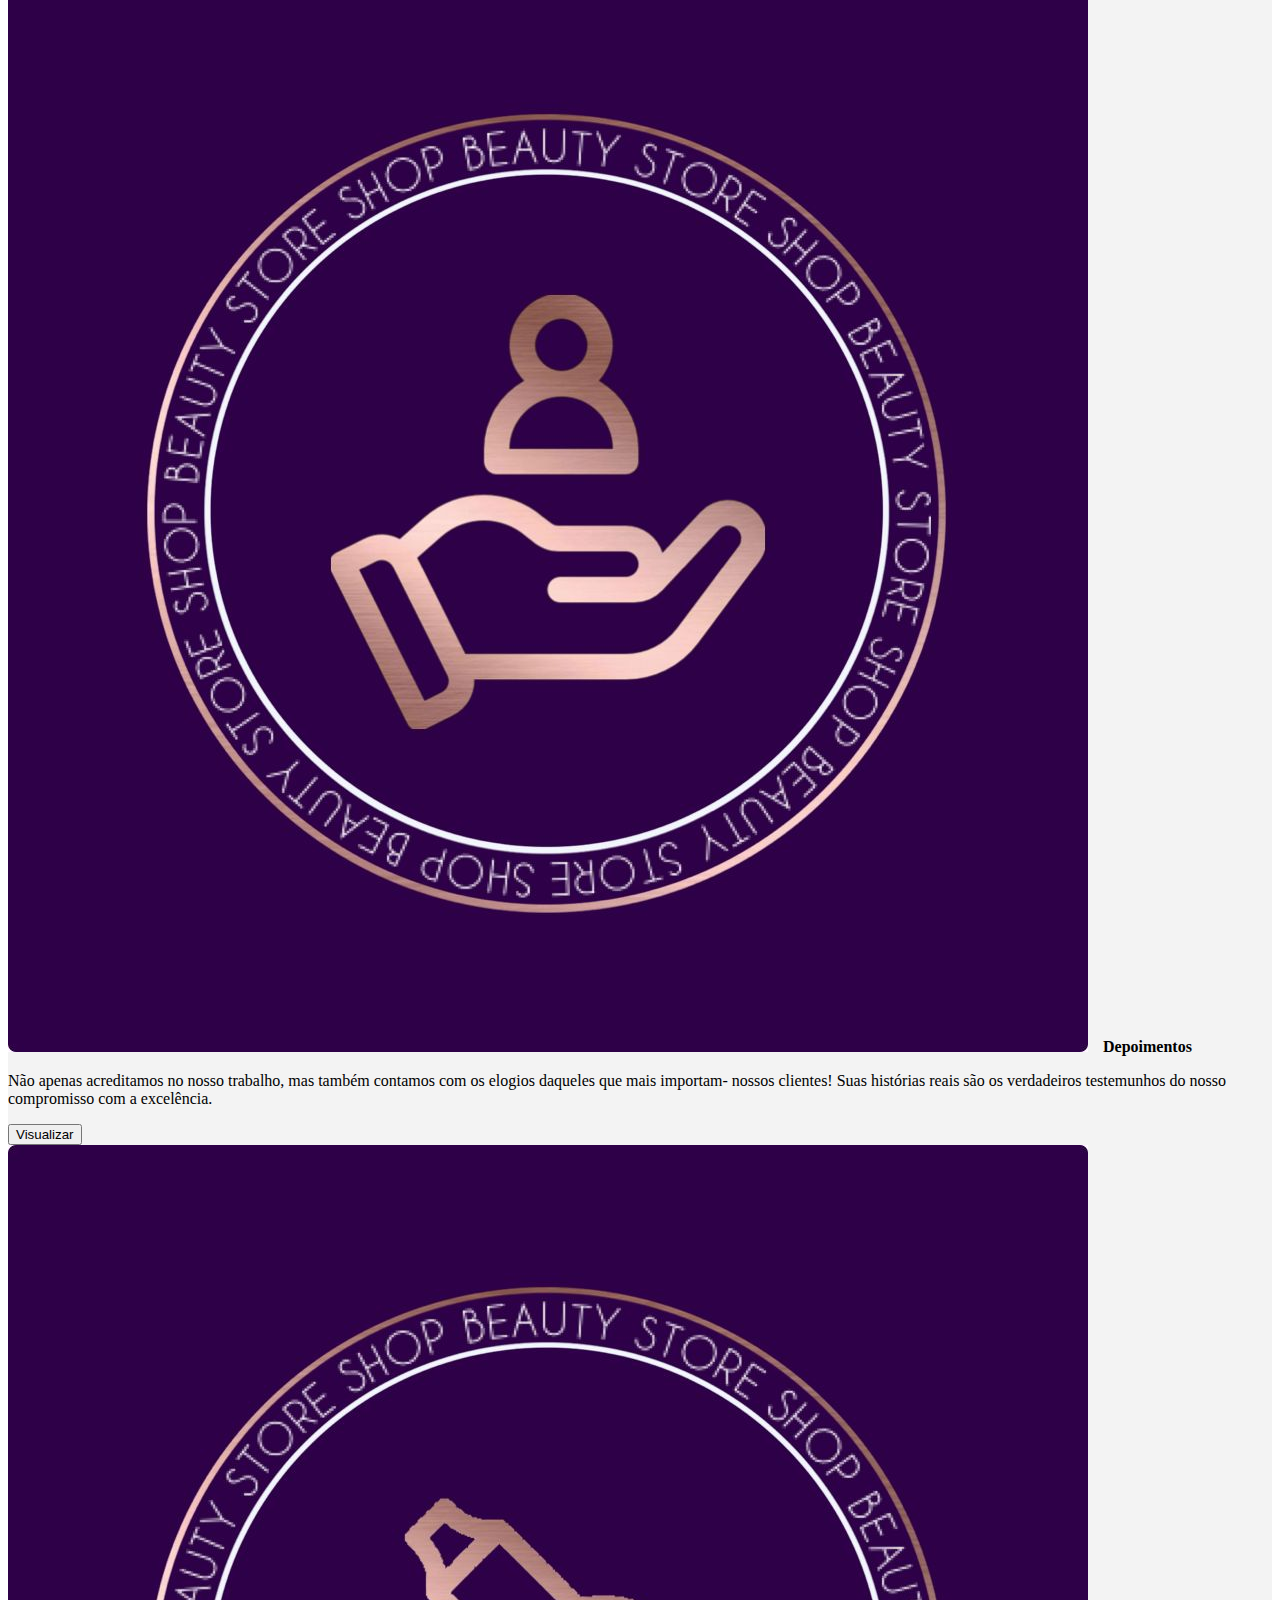
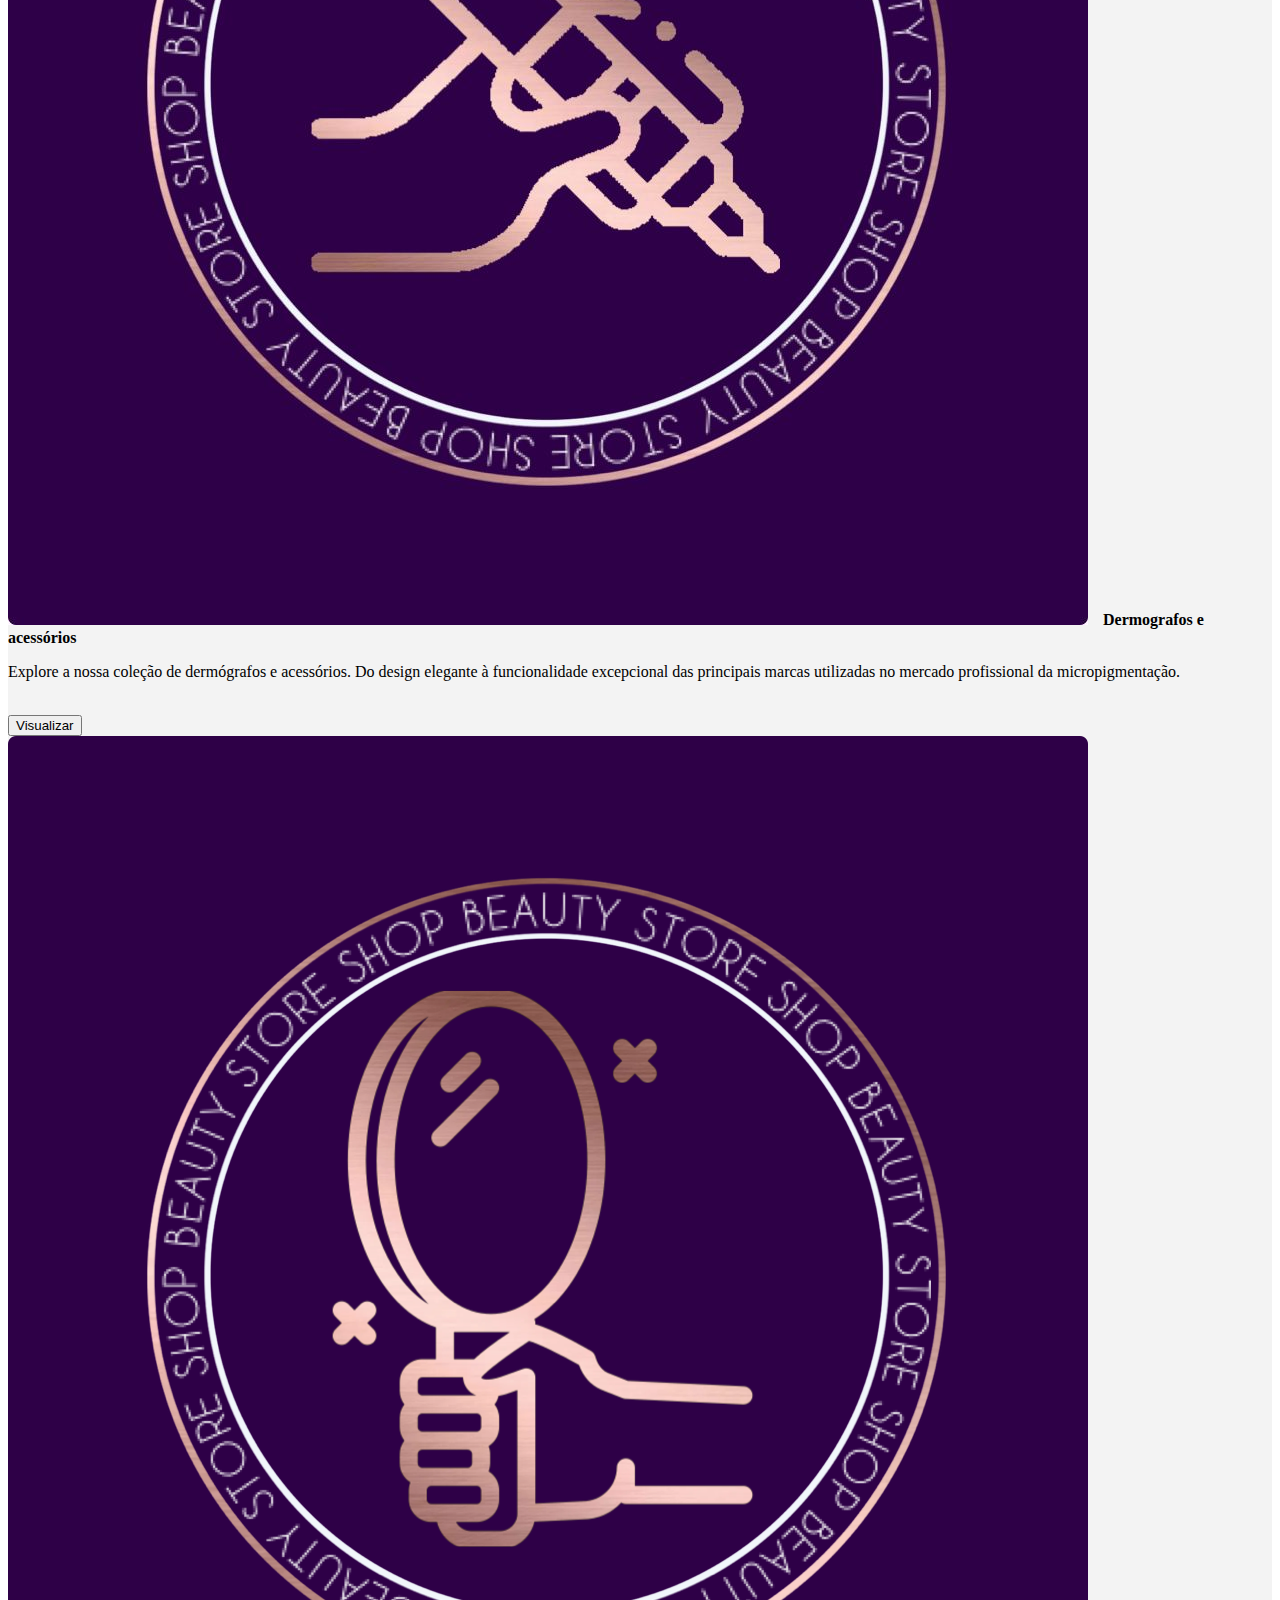
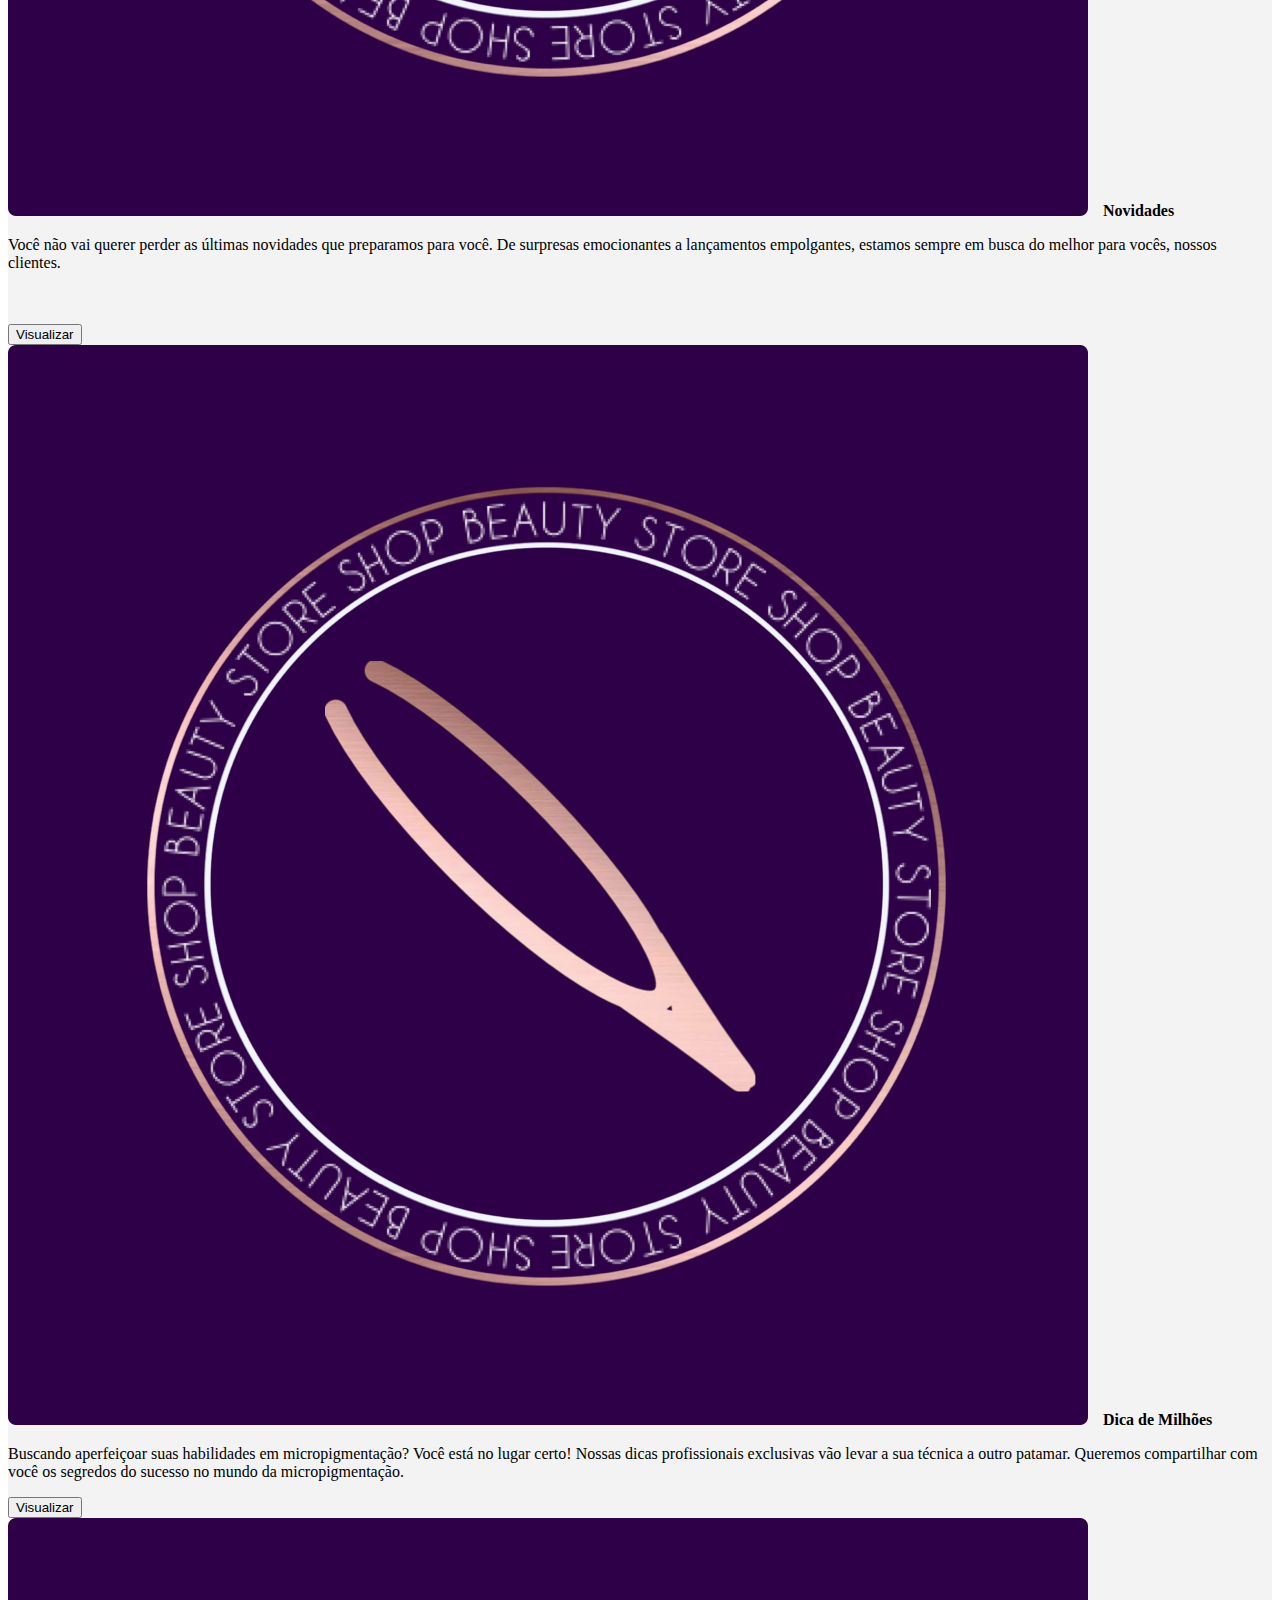
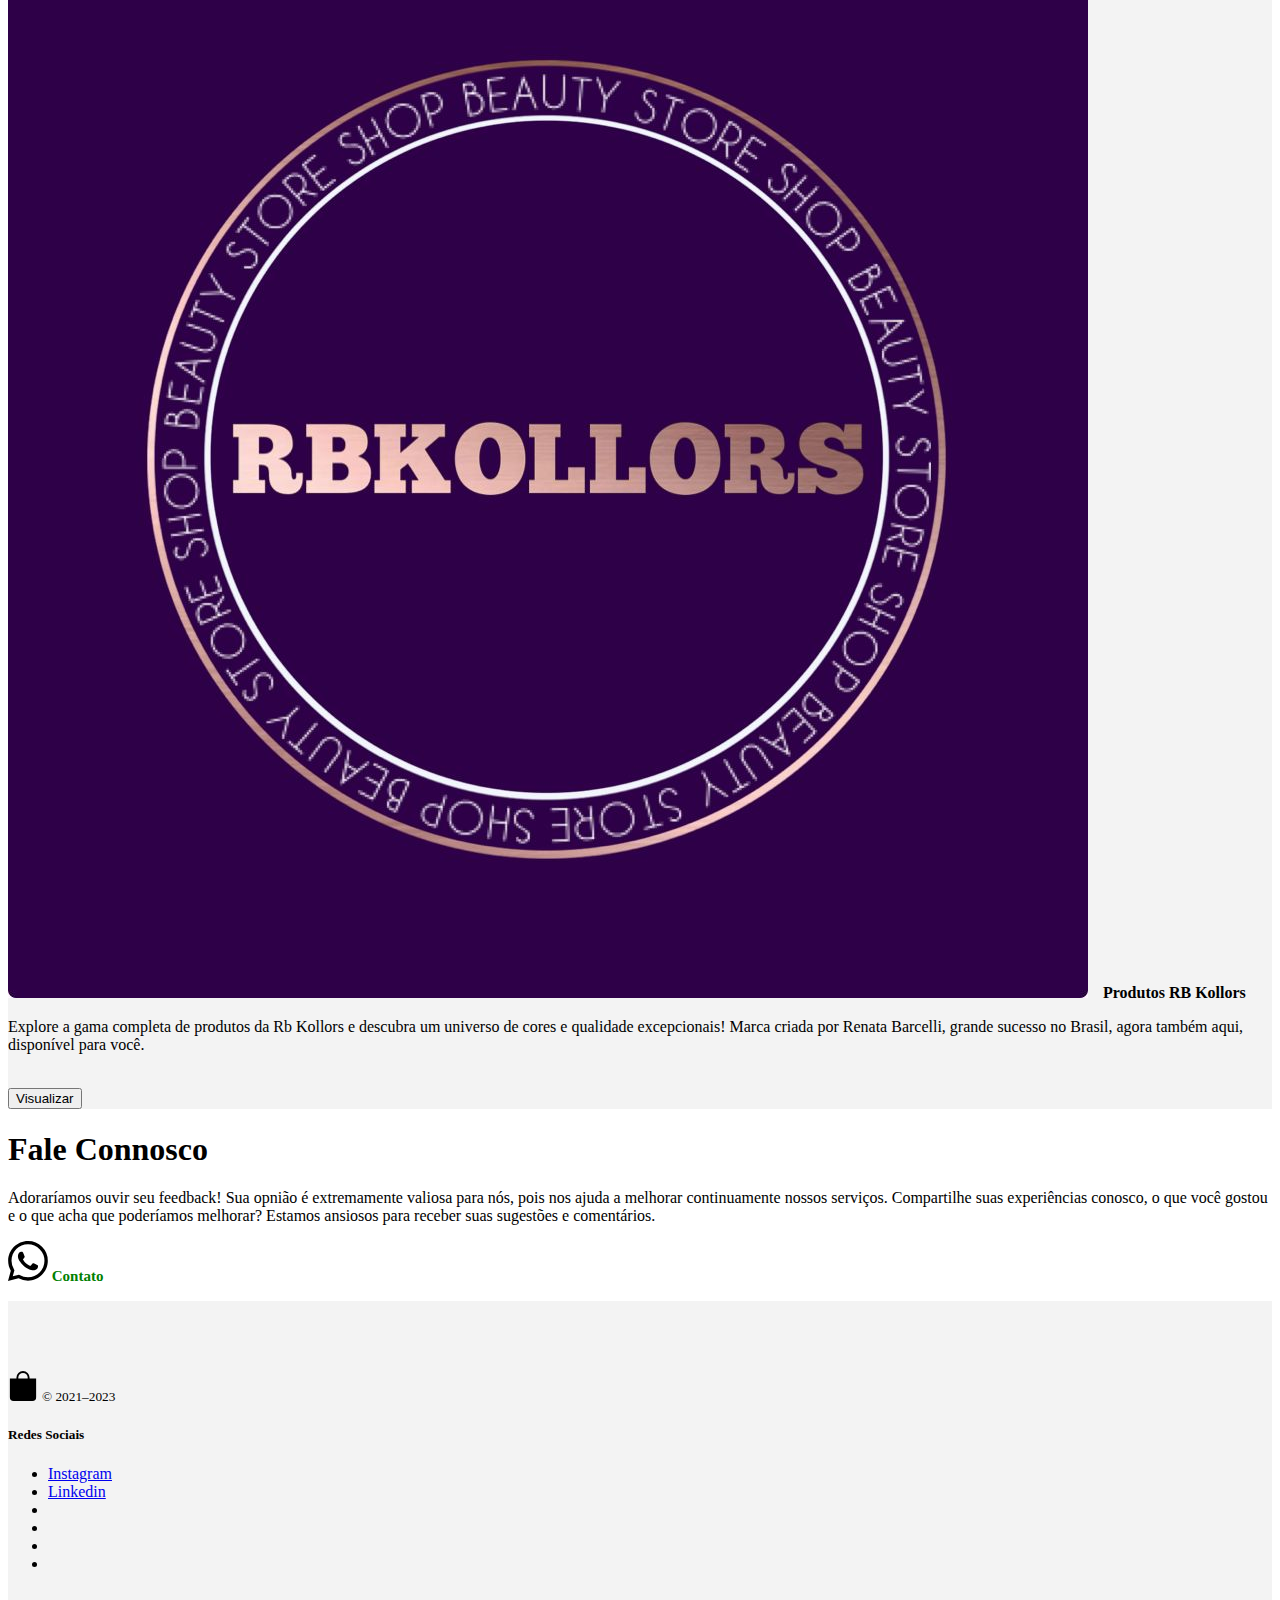
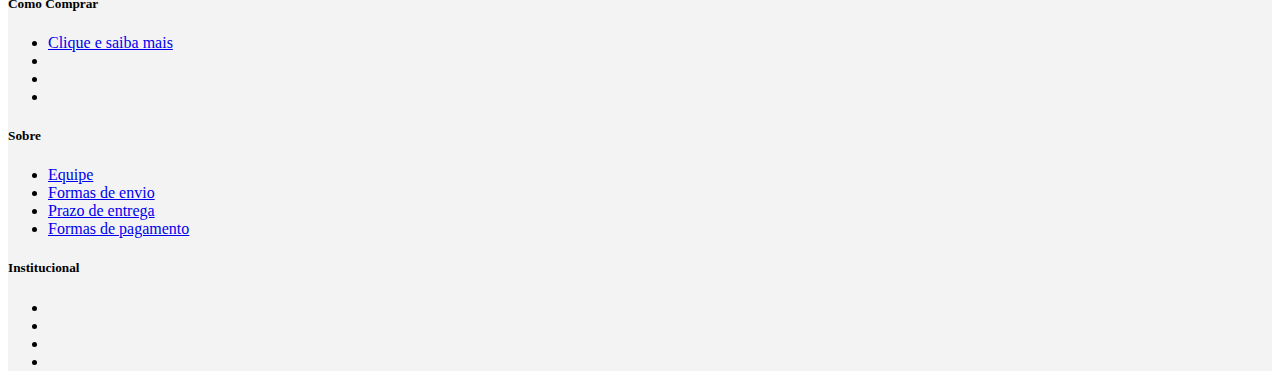
==== commit 4a88c39d: "alt" ====
--- a/index.html
+++ b/index.html
@@ -172,7 +172,7 @@
   </div>
   <div class="carousel-inner">
     <div class="carousel-item active">
-      <img src="./Carrossel/kit rb 2.jpeg" style="padding-left: 10%; padding-right: 10%;" class="d-block w-100" alt="image kit rb kollors">
+      <img src="./Carrossel/art2.jpeg" style="padding-left: 10%; padding-right: 10%;" class="d-block w-100" alt="image kit rb kollors">
     </div>
     <div class="carousel-item">
       <img src="./Carrossel/sale-gdb84b8424_1280.png" style="padding-top: 10%;" class="d-block w-100" alt="imagem saldos">
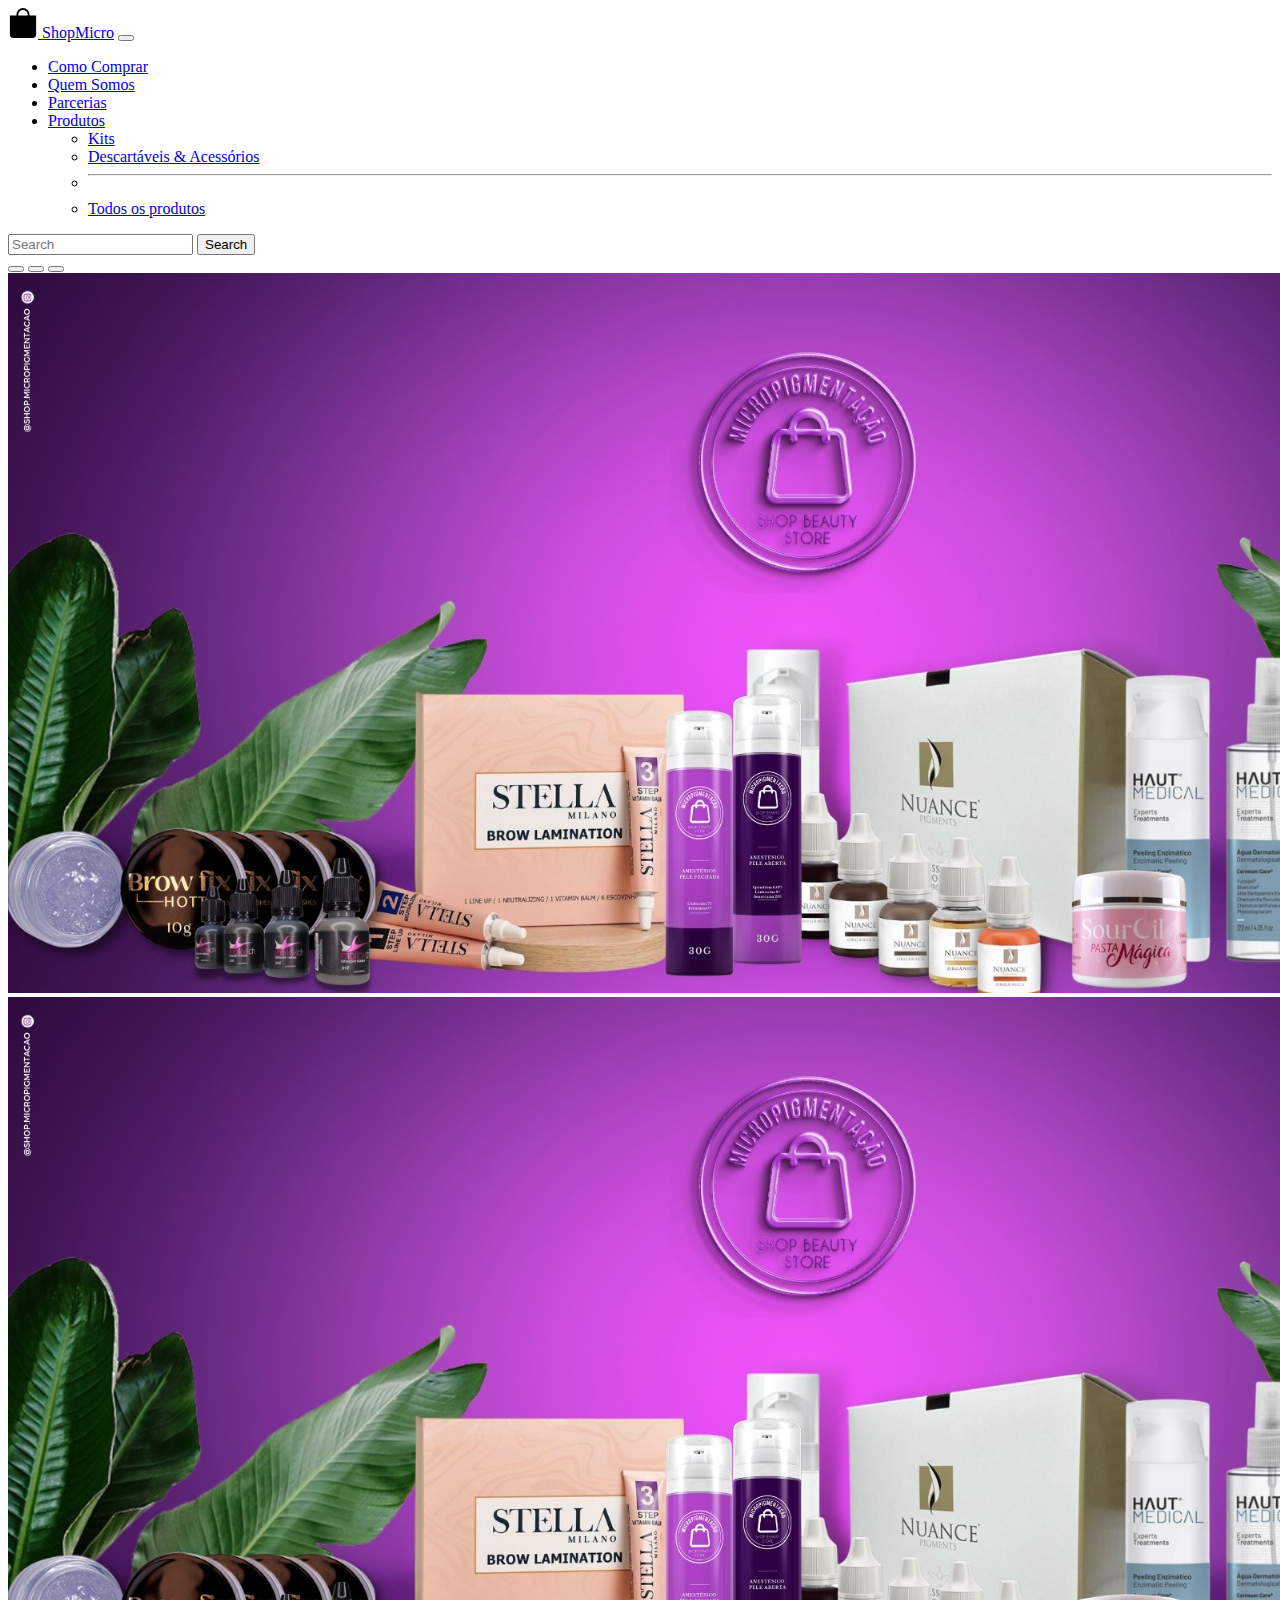
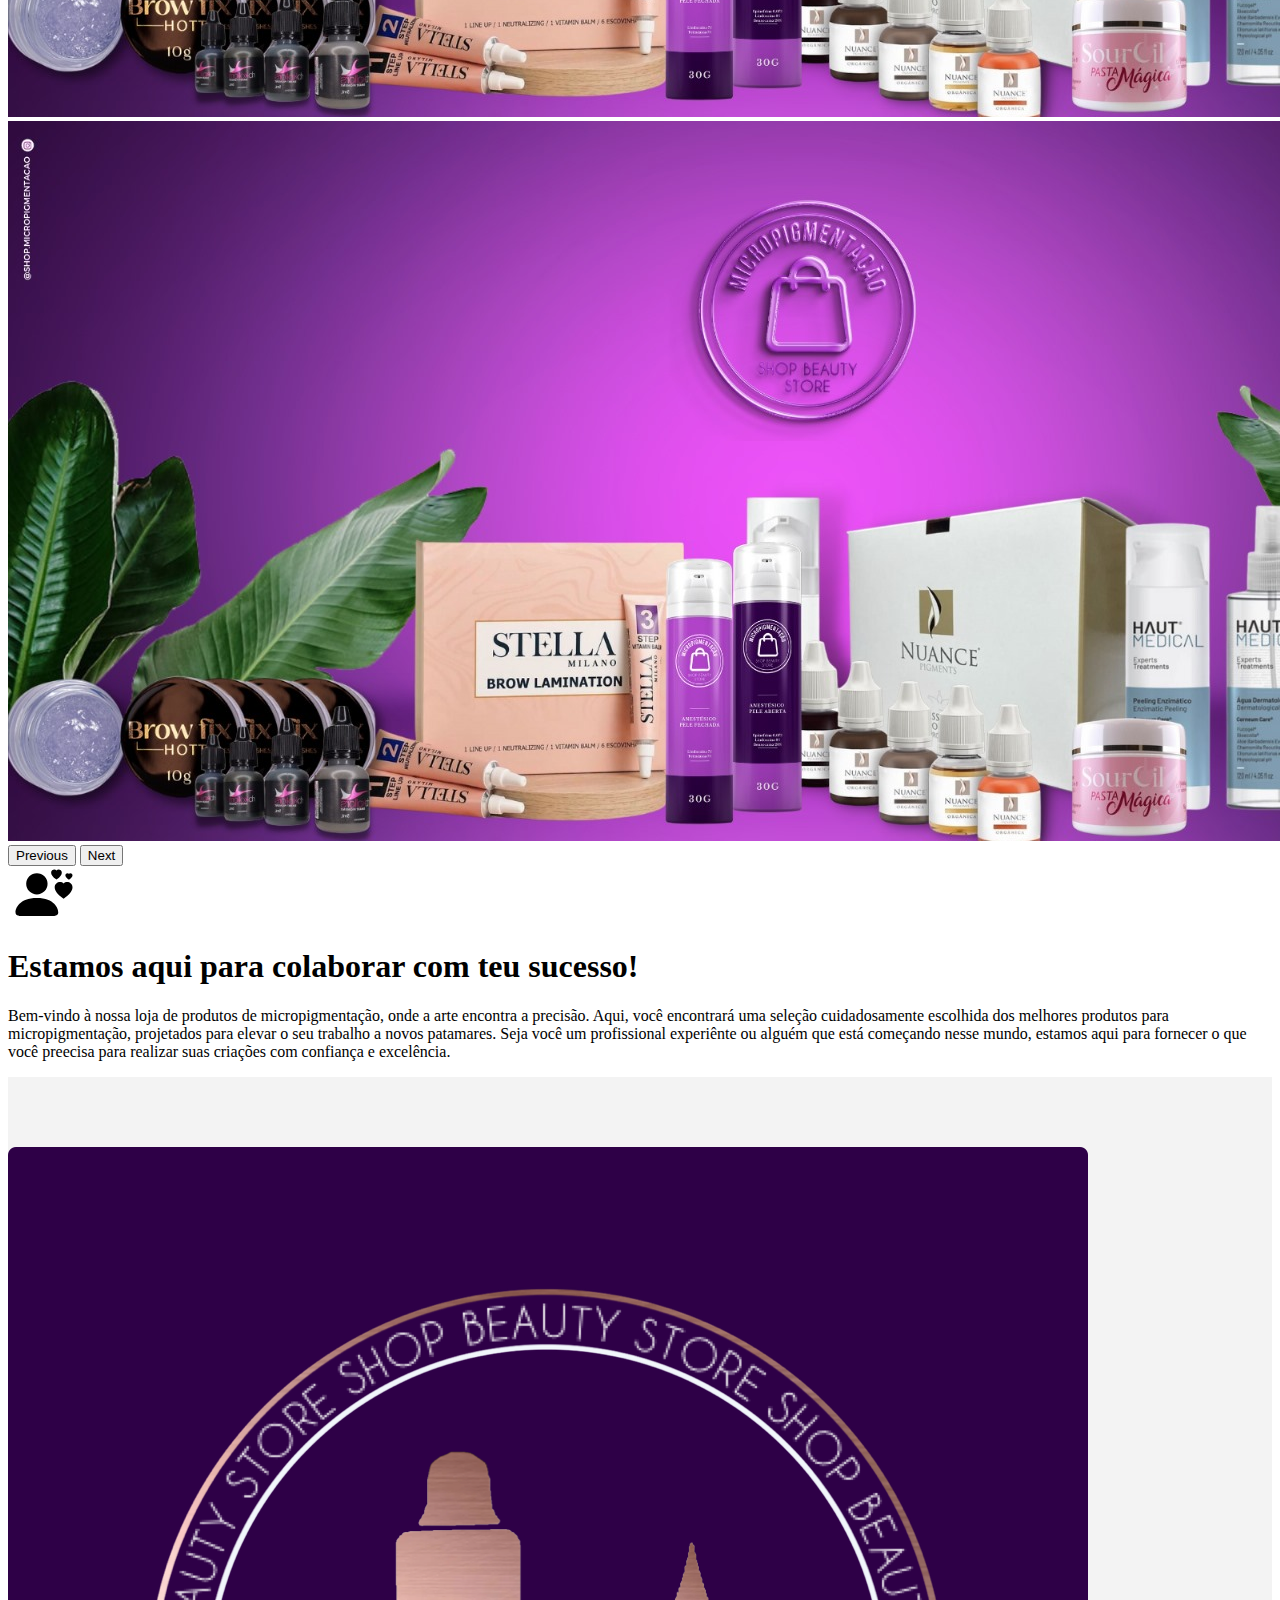
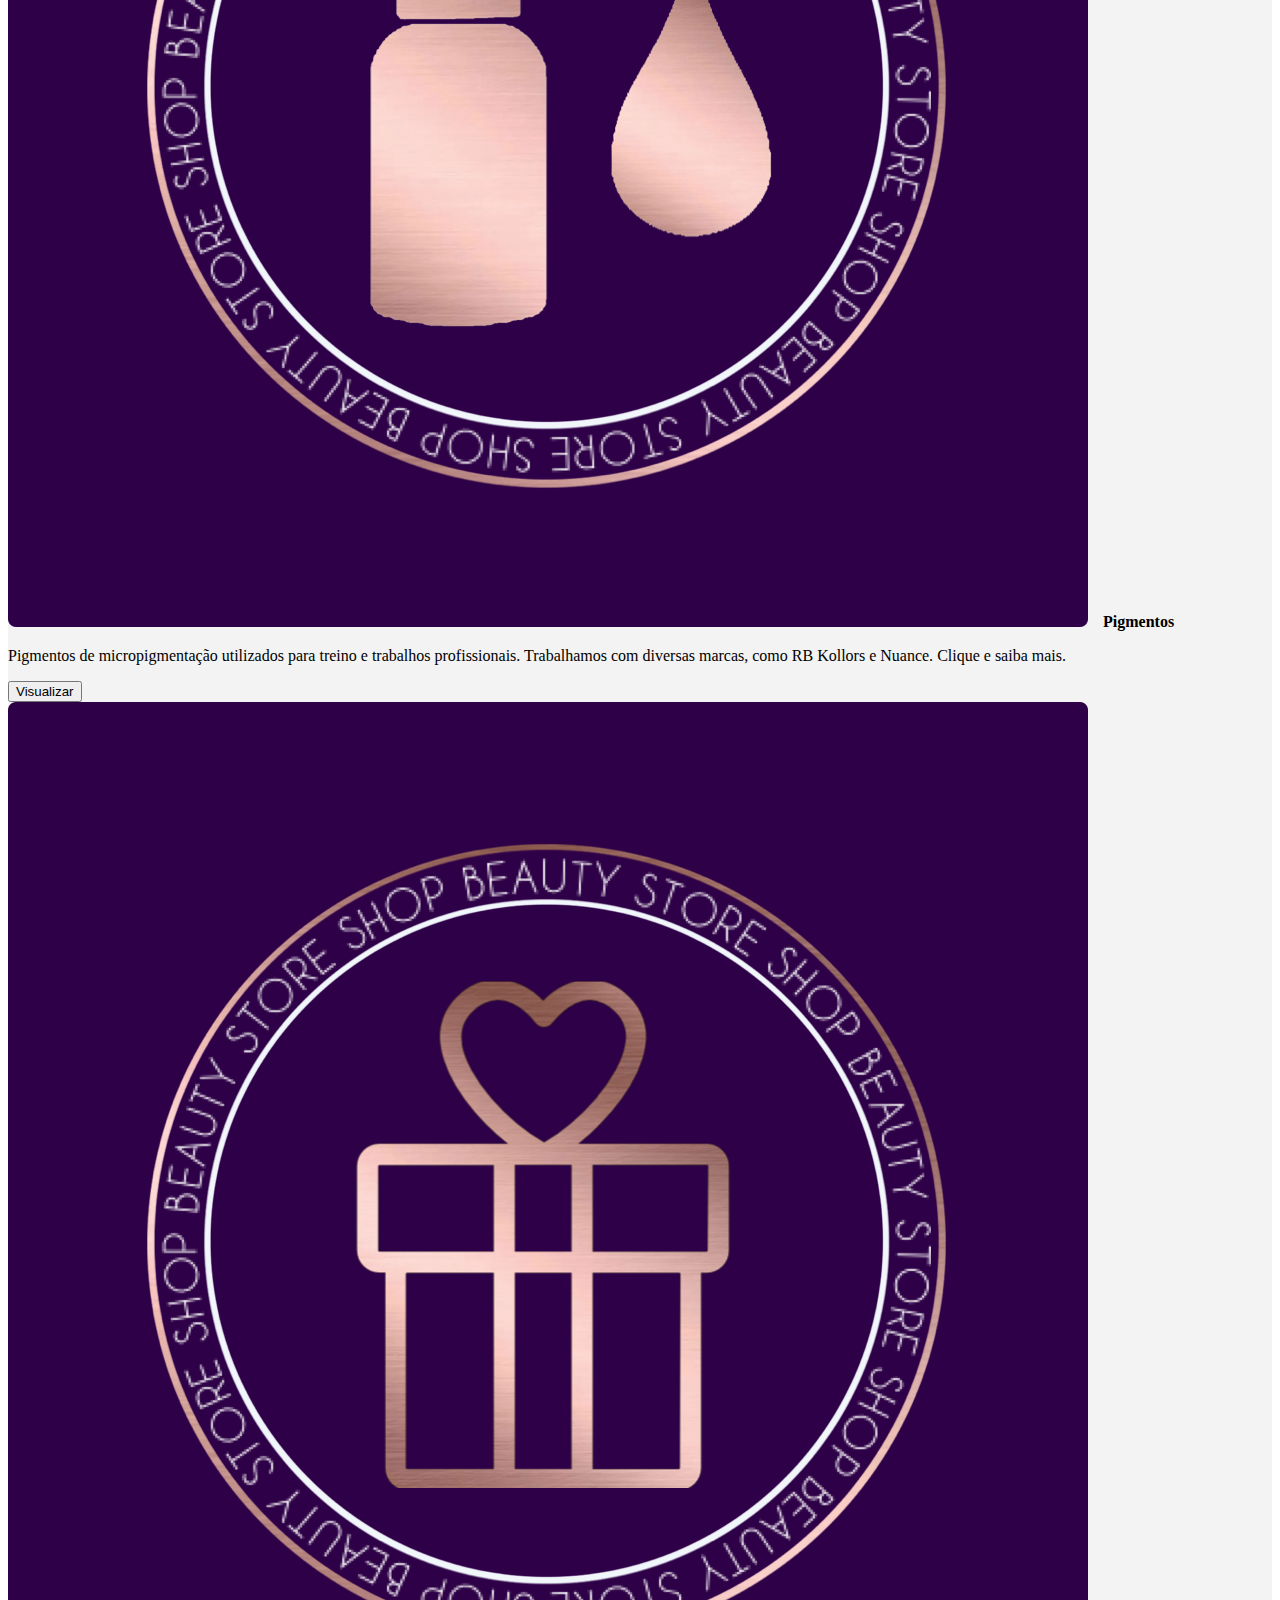
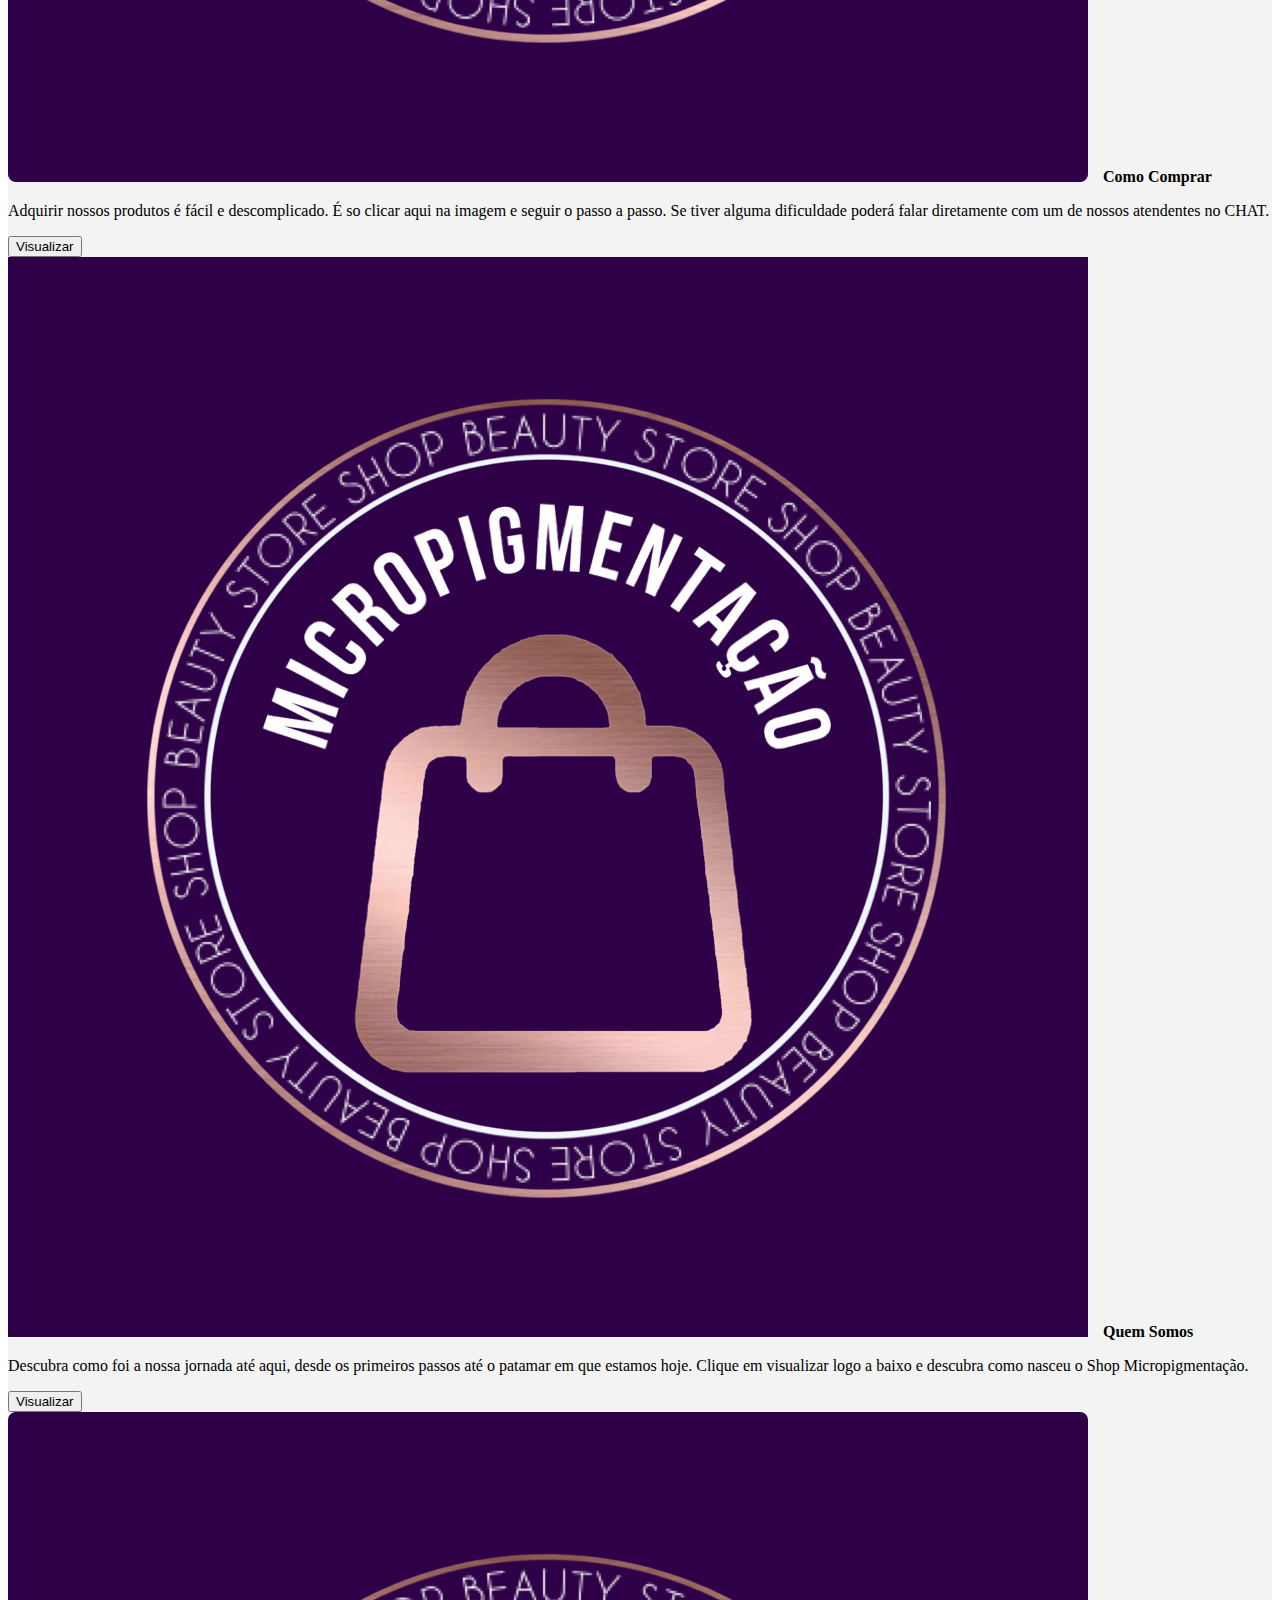
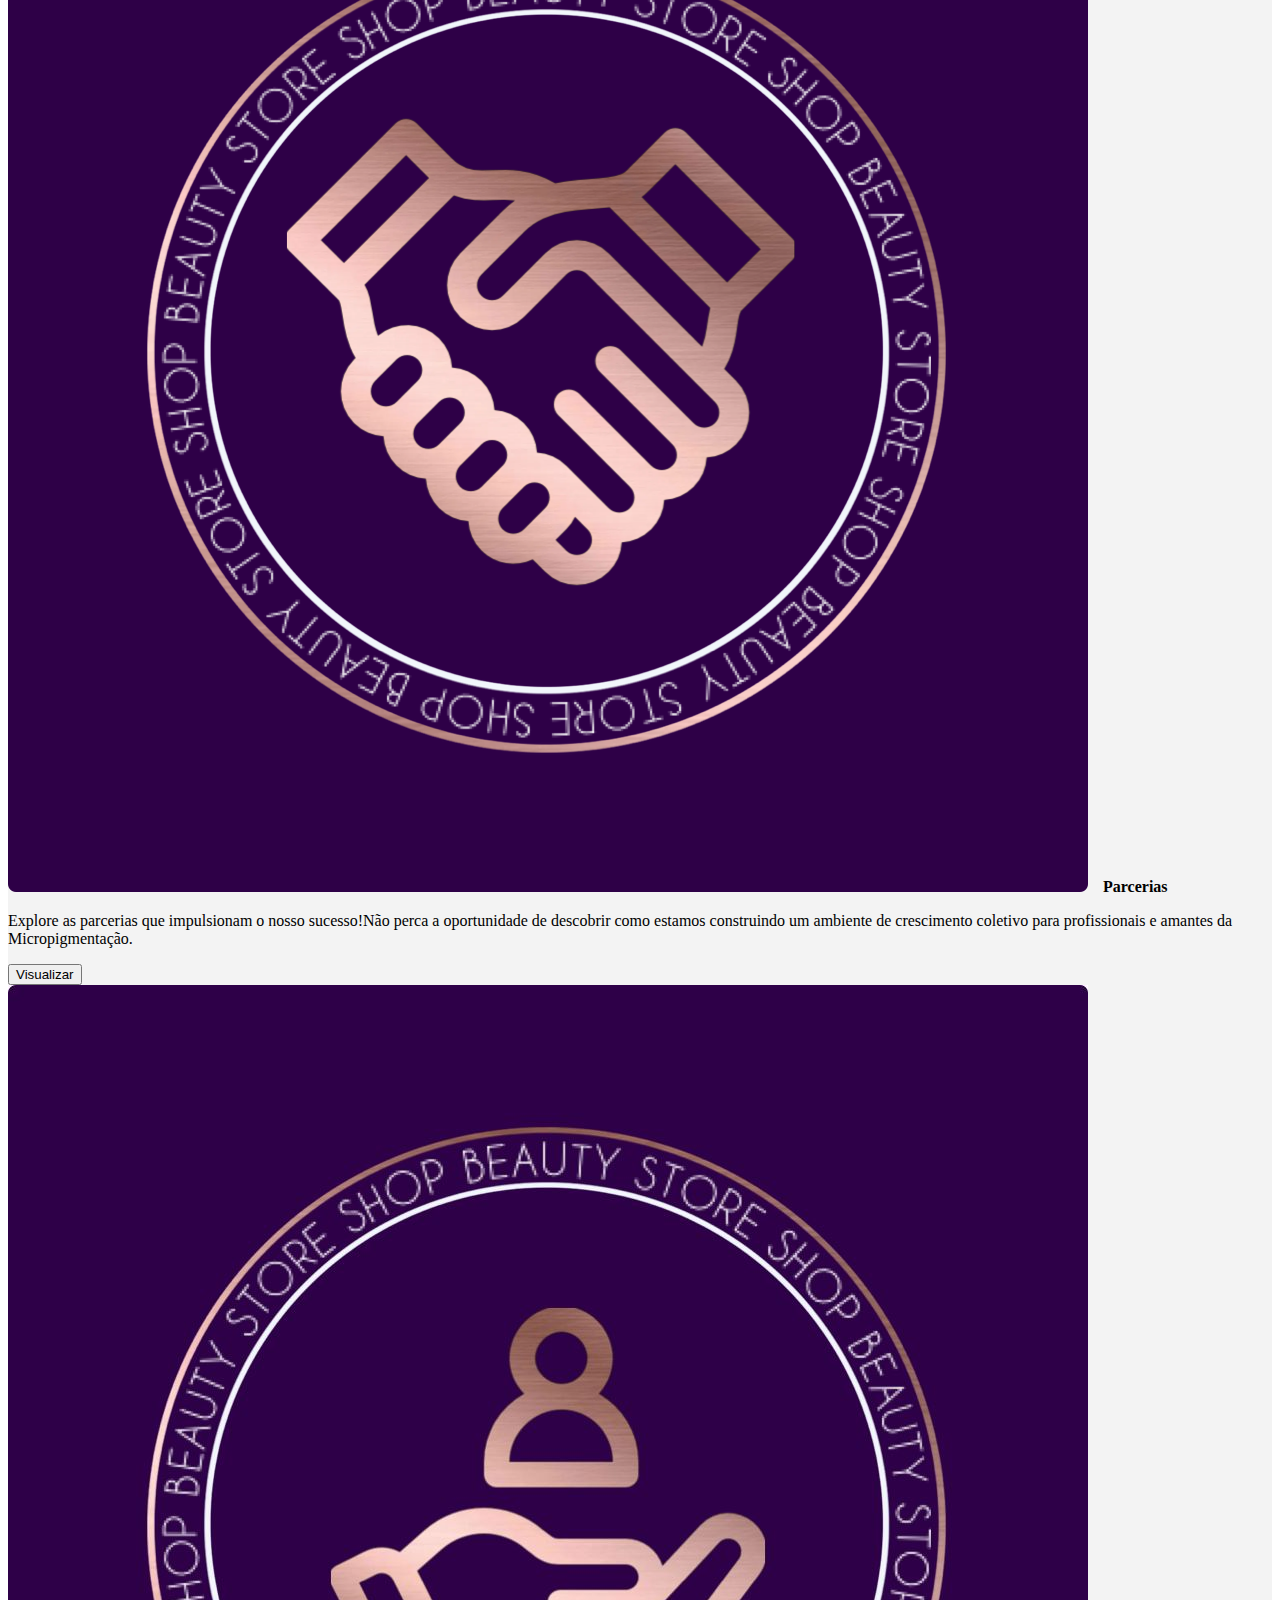
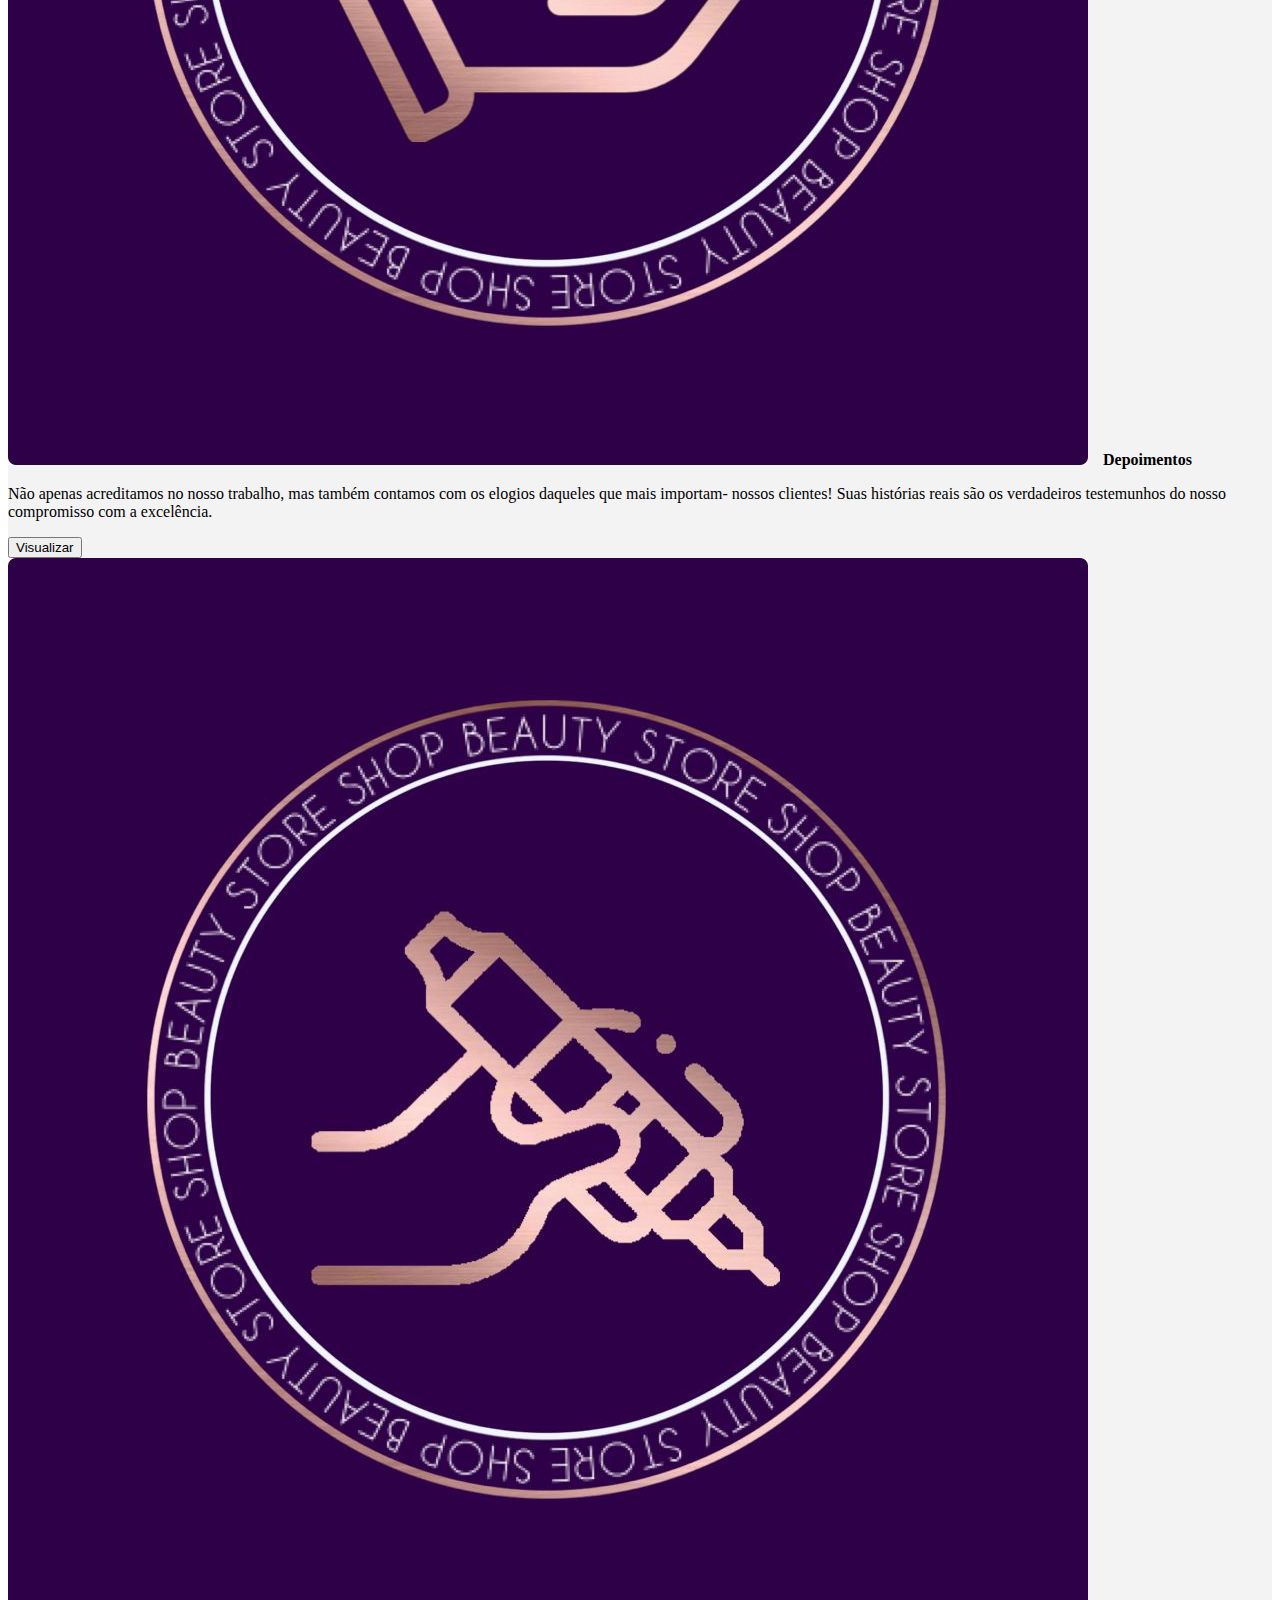
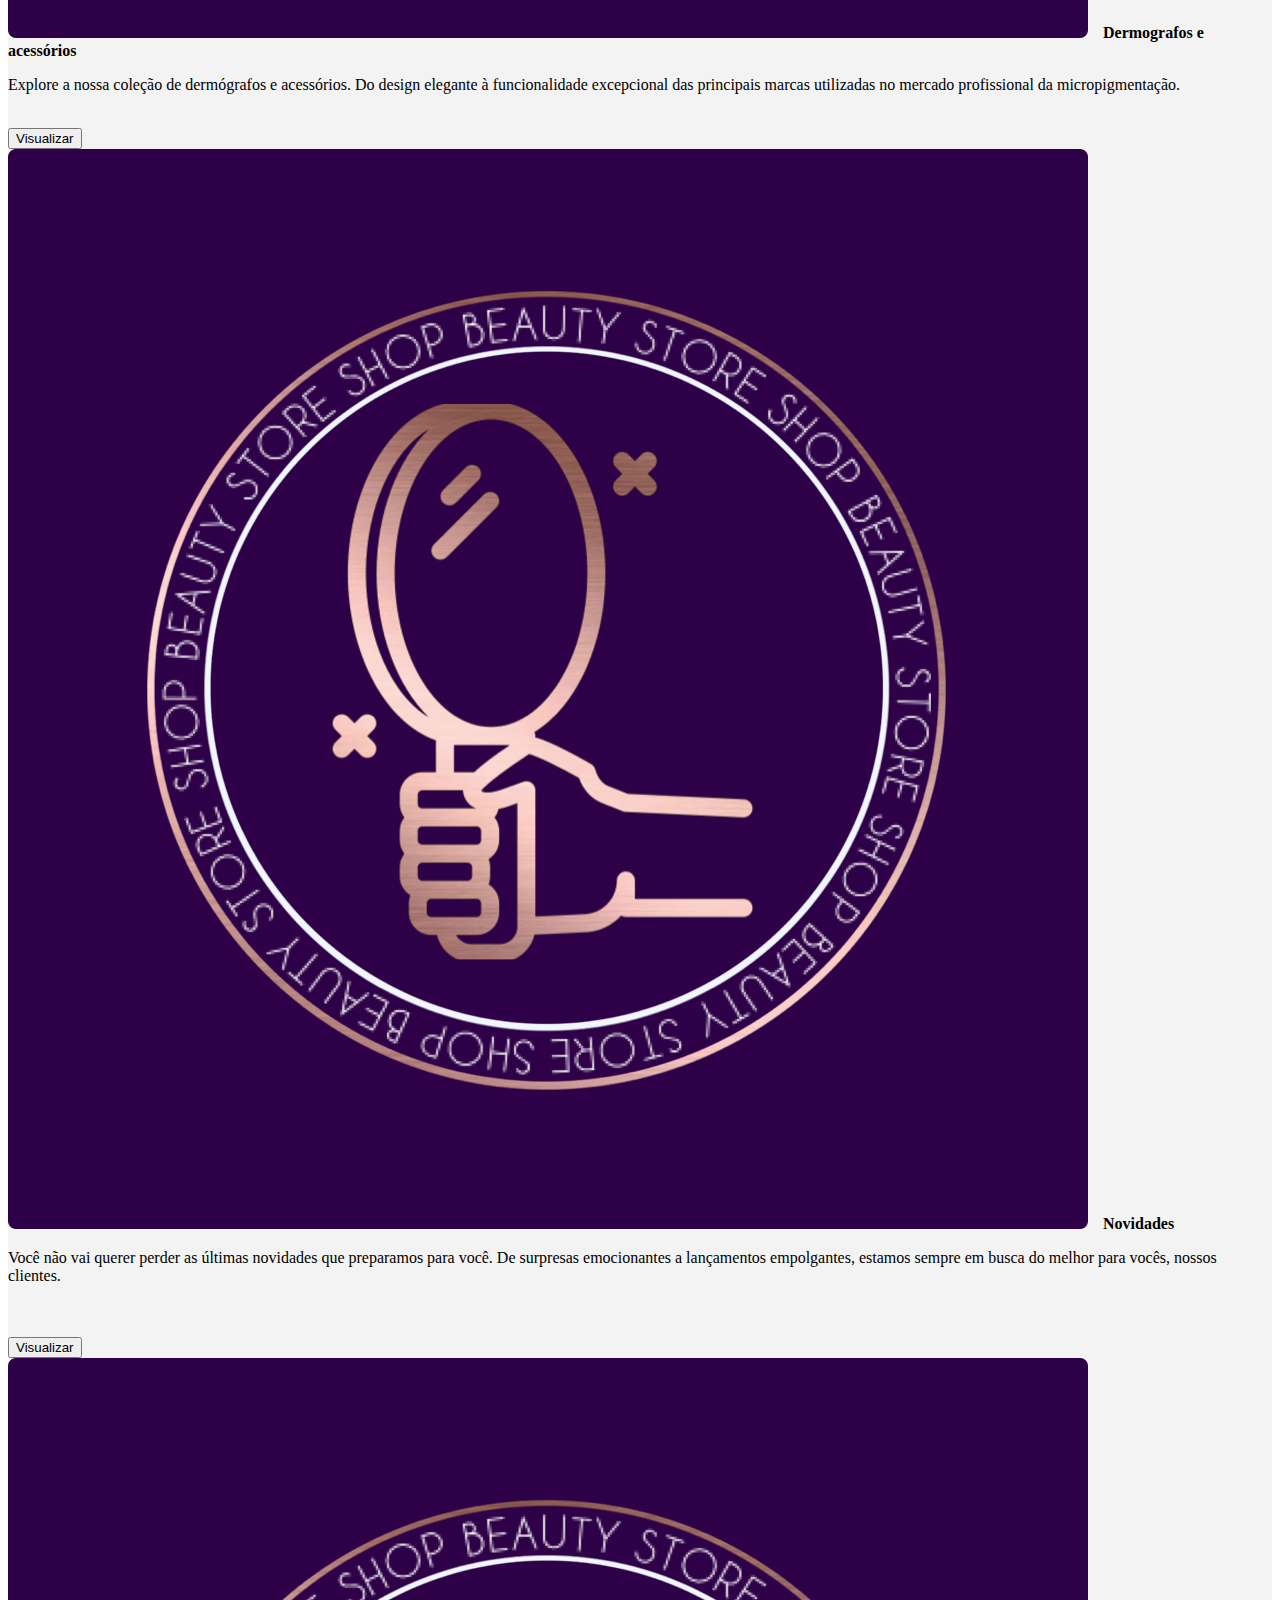
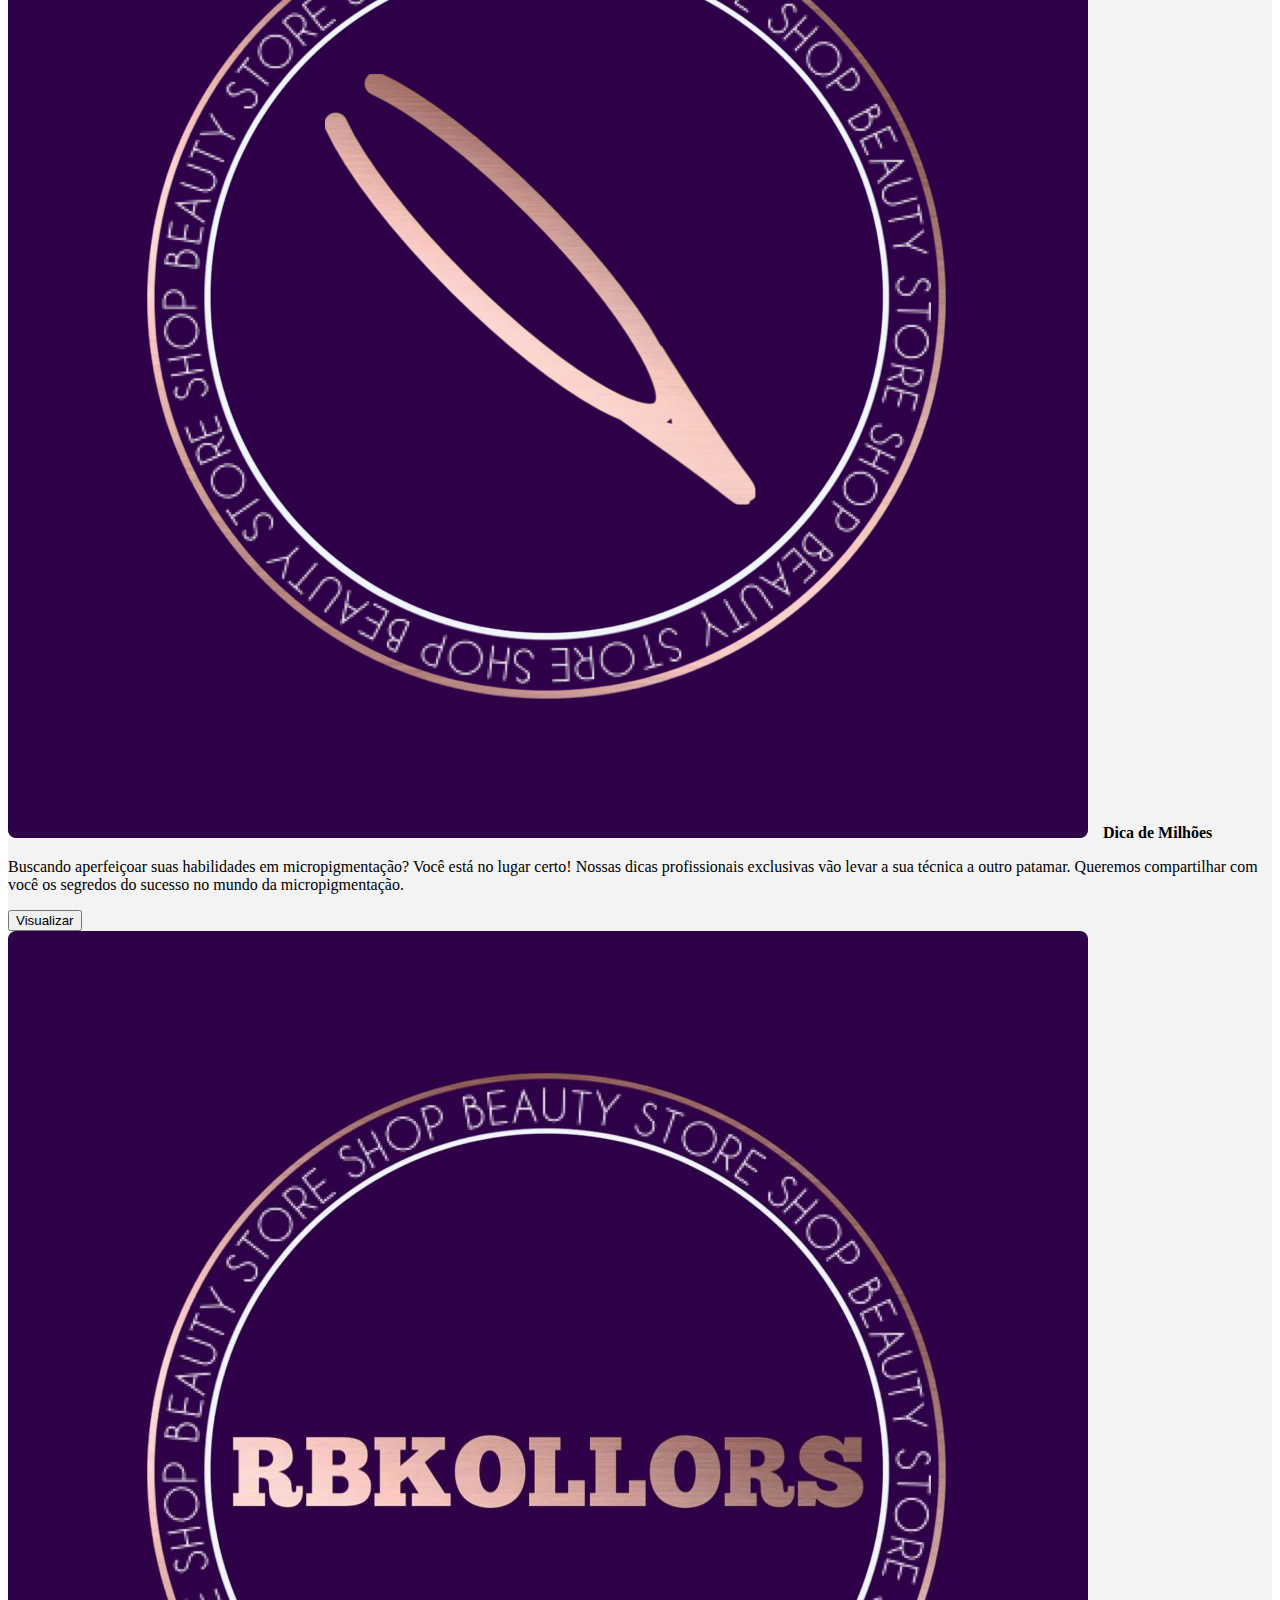
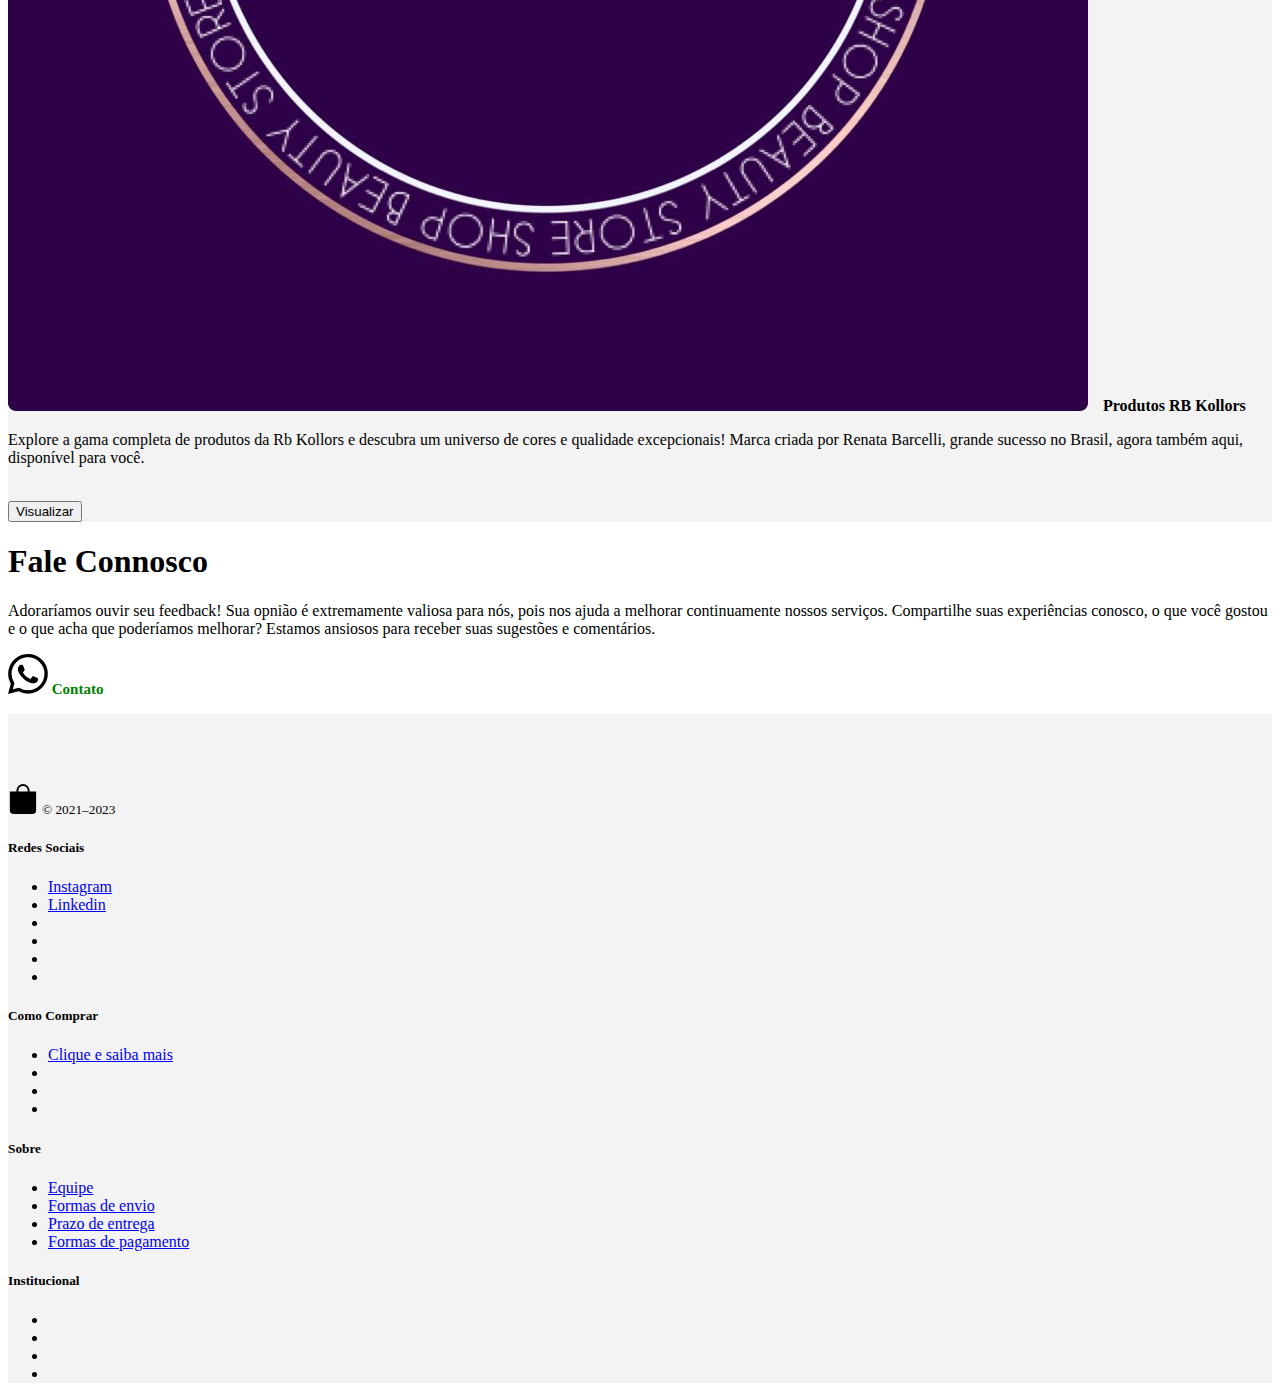
==== commit d484731e: "alt" ====
--- a/index.html
+++ b/index.html
@@ -172,13 +172,13 @@
   </div>
   <div class="carousel-inner">
     <div class="carousel-item active">
-      <img src="./Carrossel/art2.jpeg" style="padding-left: 10%; padding-right: 10%;" class="d-block w-100" alt="image kit rb kollors">
+      <img src="./Carrossel/art1.jpeg" class="d-block w-100" alt="image kit rb kollors">
     </div>
     <div class="carousel-item">
-      <img src="./Carrossel/sale-gdb84b8424_1280.png" style="padding-top: 10%;" class="d-block w-100" alt="imagem saldos">
-    </div>
-    <div class="carousel-item">
-      <img src="./Identidade-Visual/logo.png" class="d-block w-100" alt="imagem logo">
+      <img src="./Carrossel/art1.jpeg" class="d-block w-100" alt="imagem saldos">
+    </div>
+    <div class="carousel-item"> 
+      <img src="./Carrossel/art1.jpeg" class="d-block w-100" alt="imagem logo">
     </div>
   </div>
   <button class="carousel-control-prev" type="button" data-bs-target="#carouselExampleIndicators" data-bs-slide="prev">
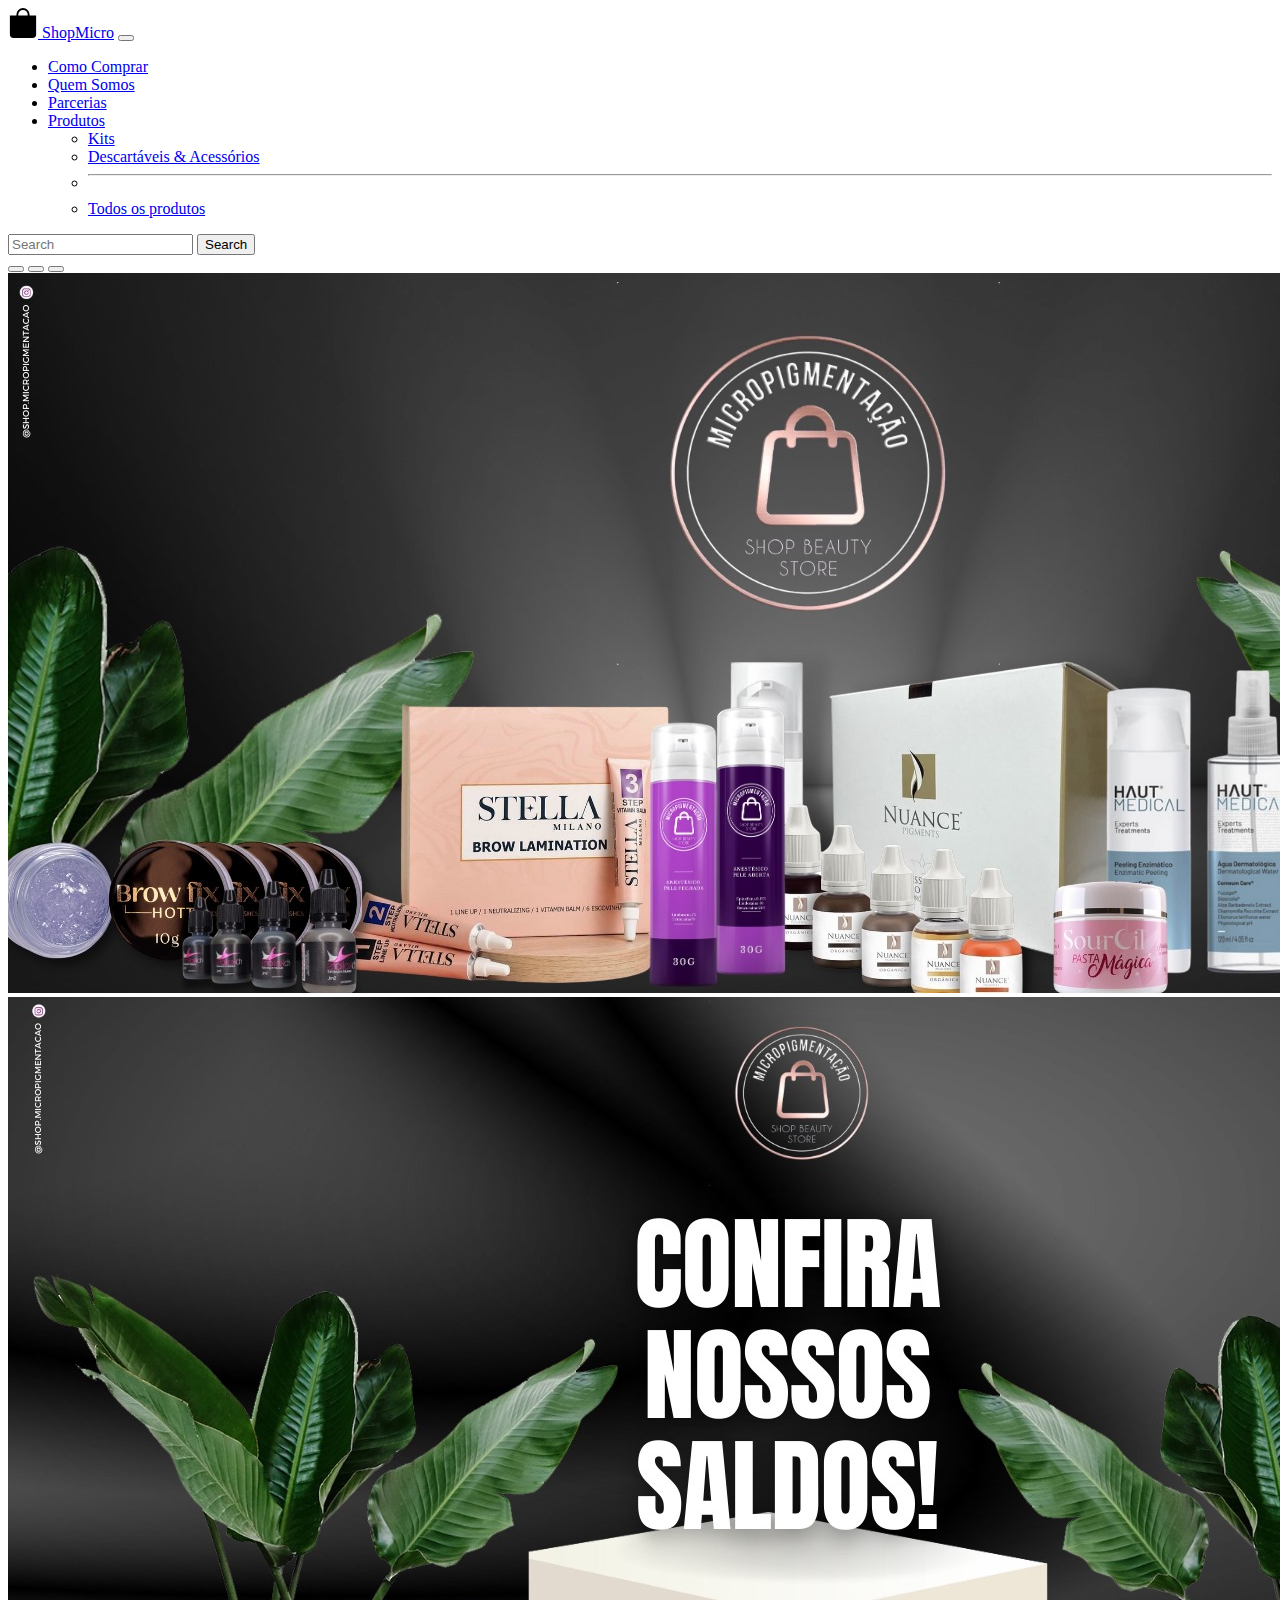
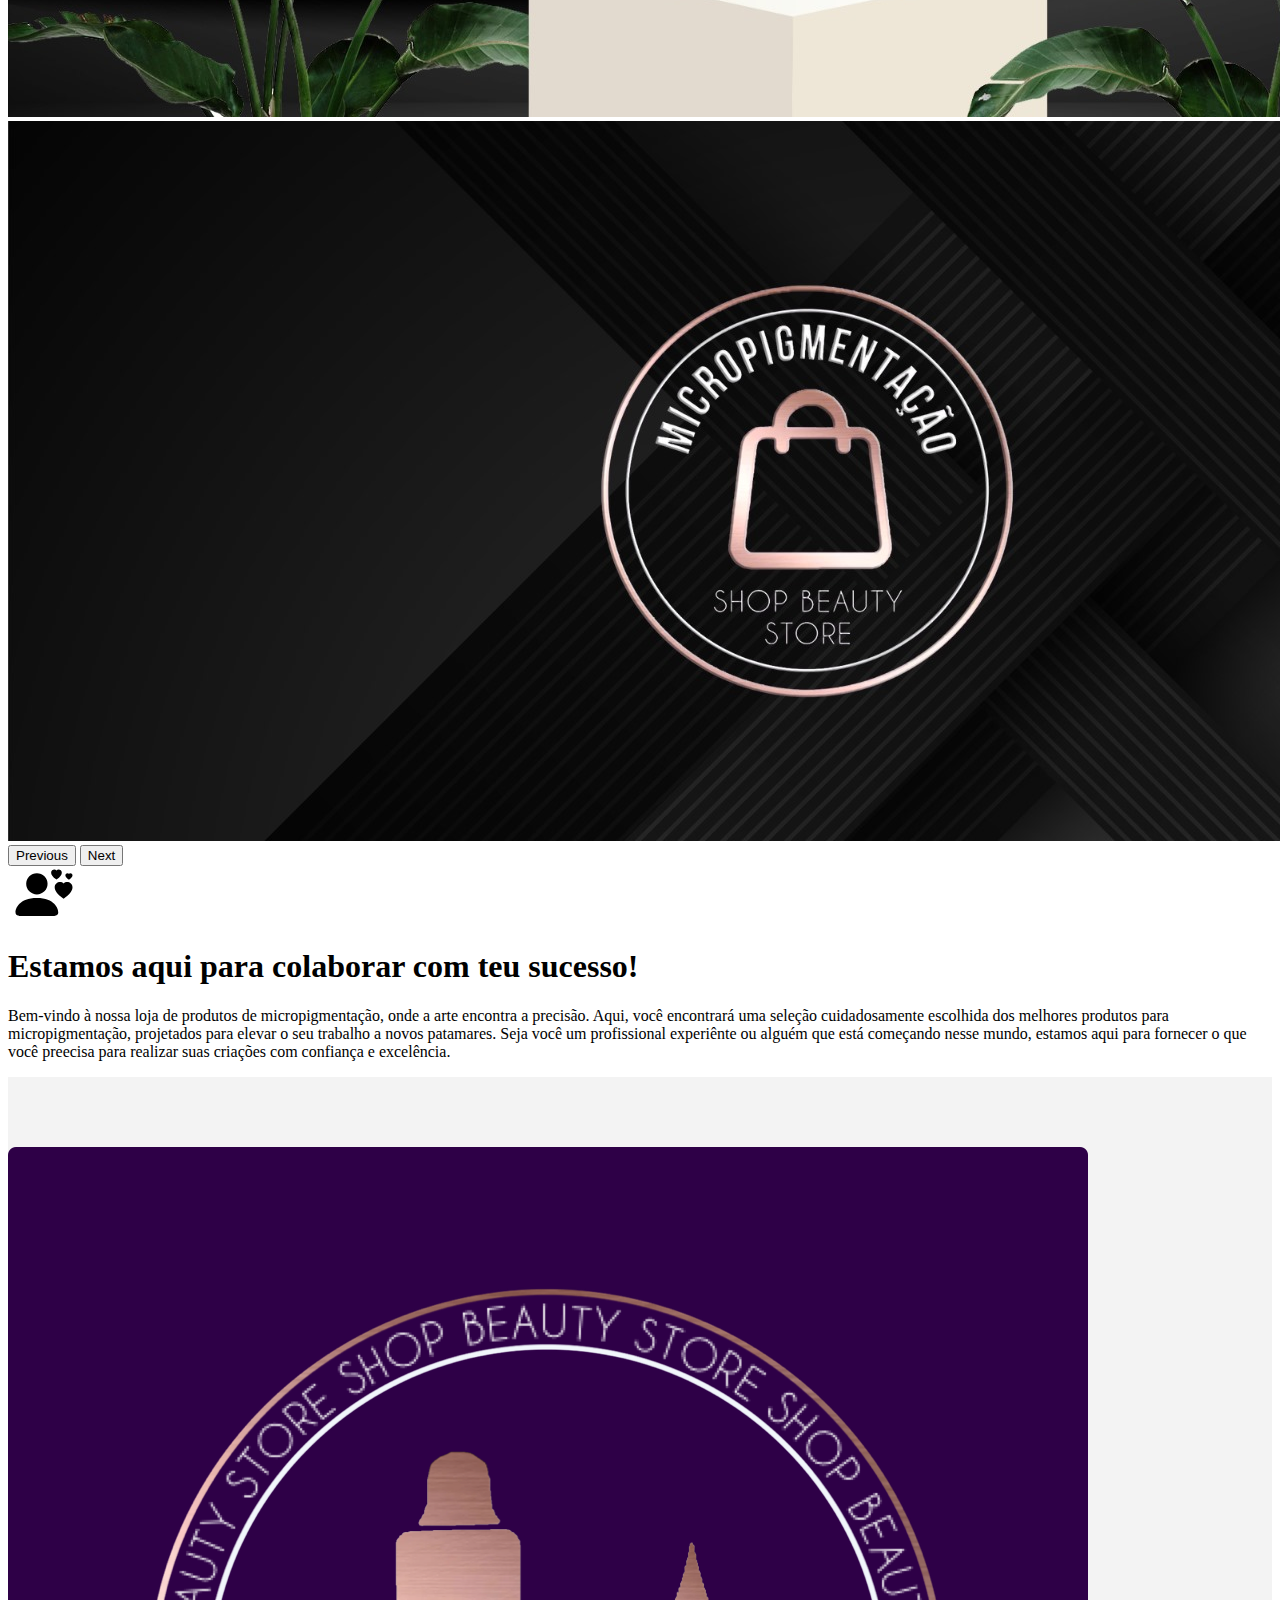
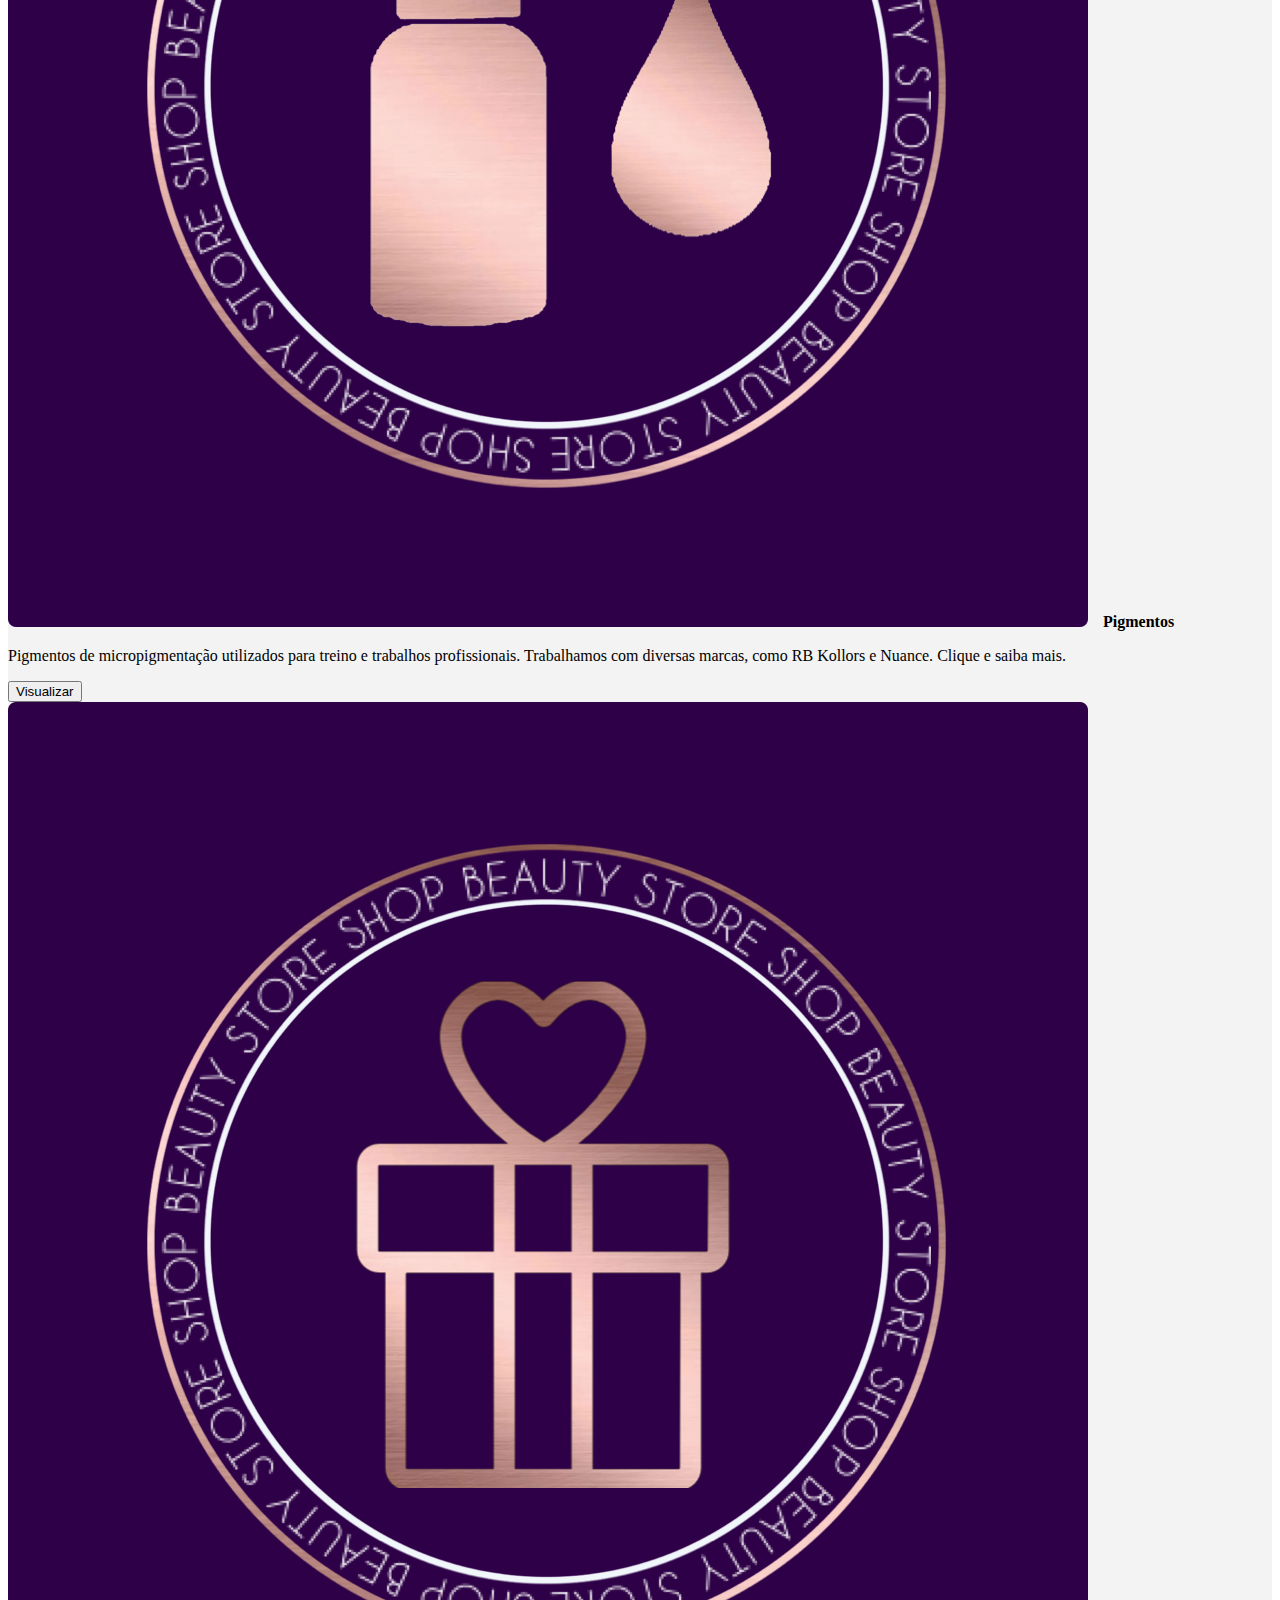
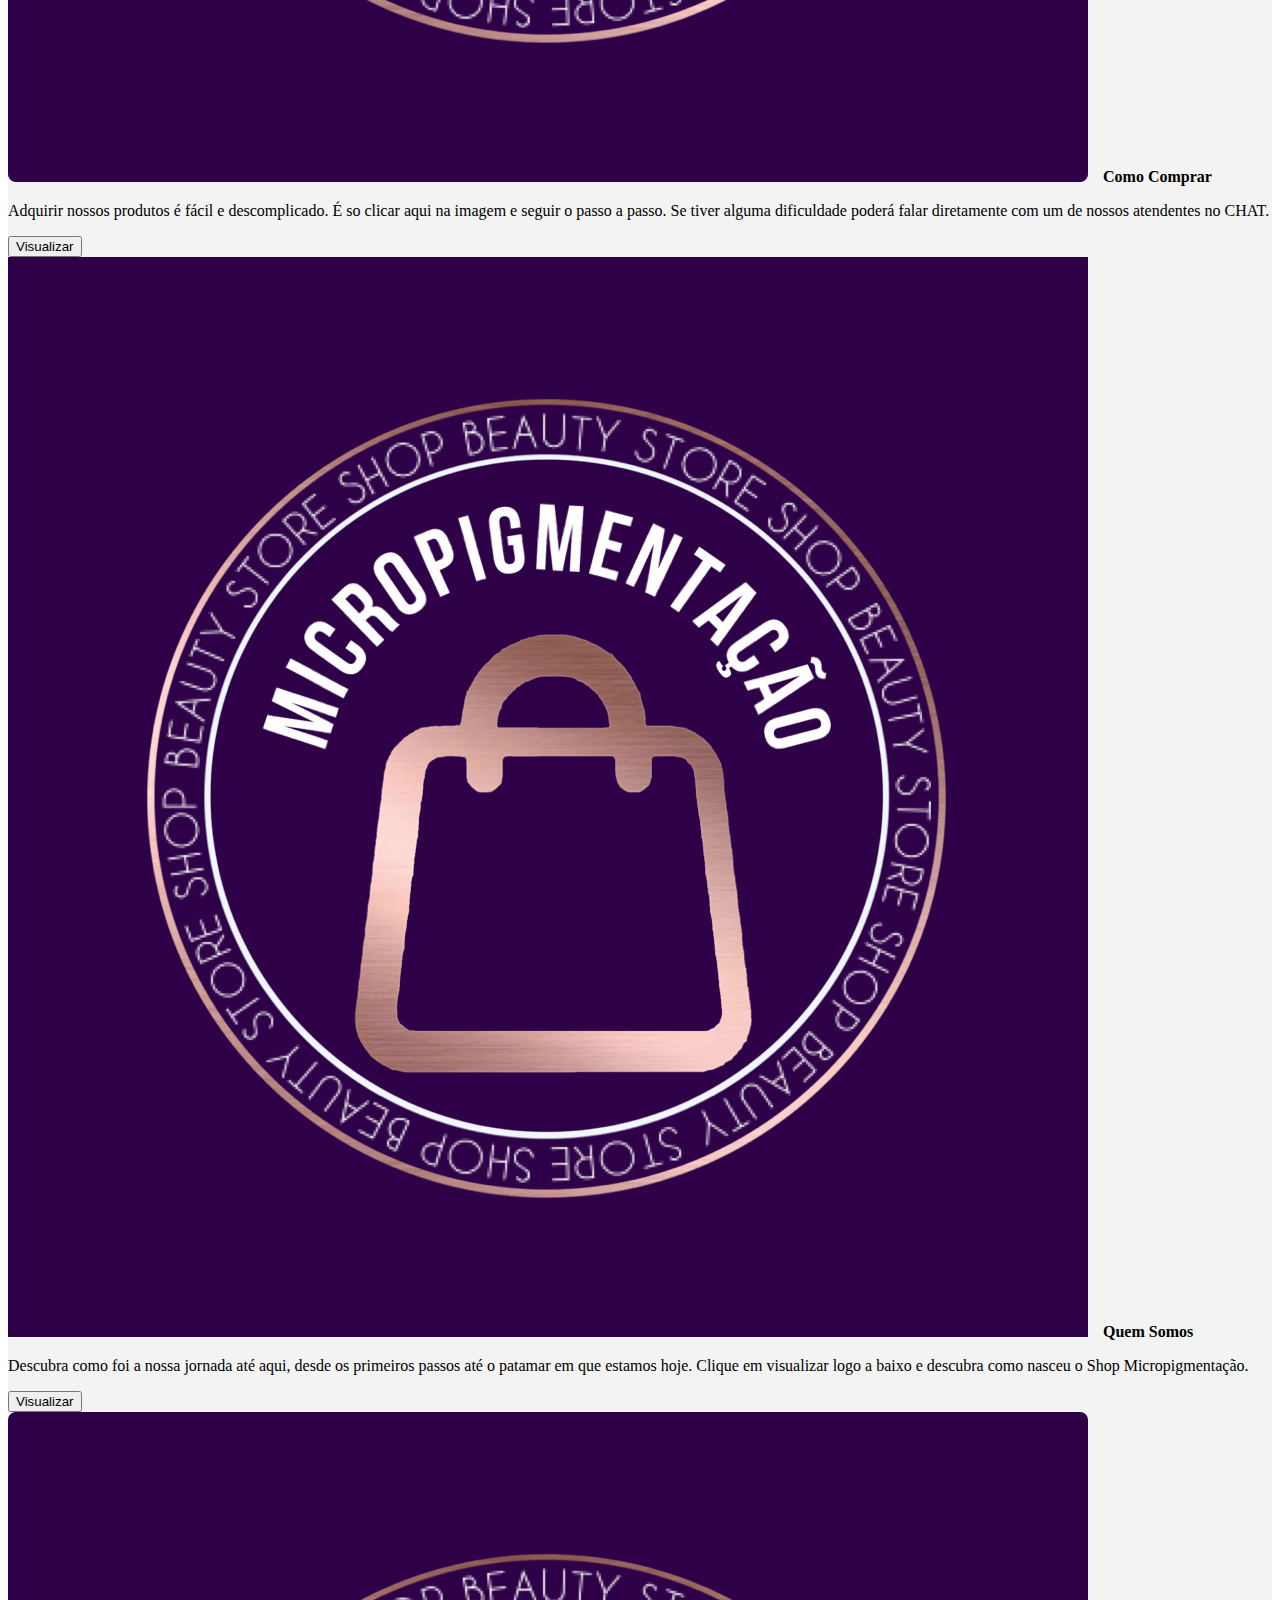
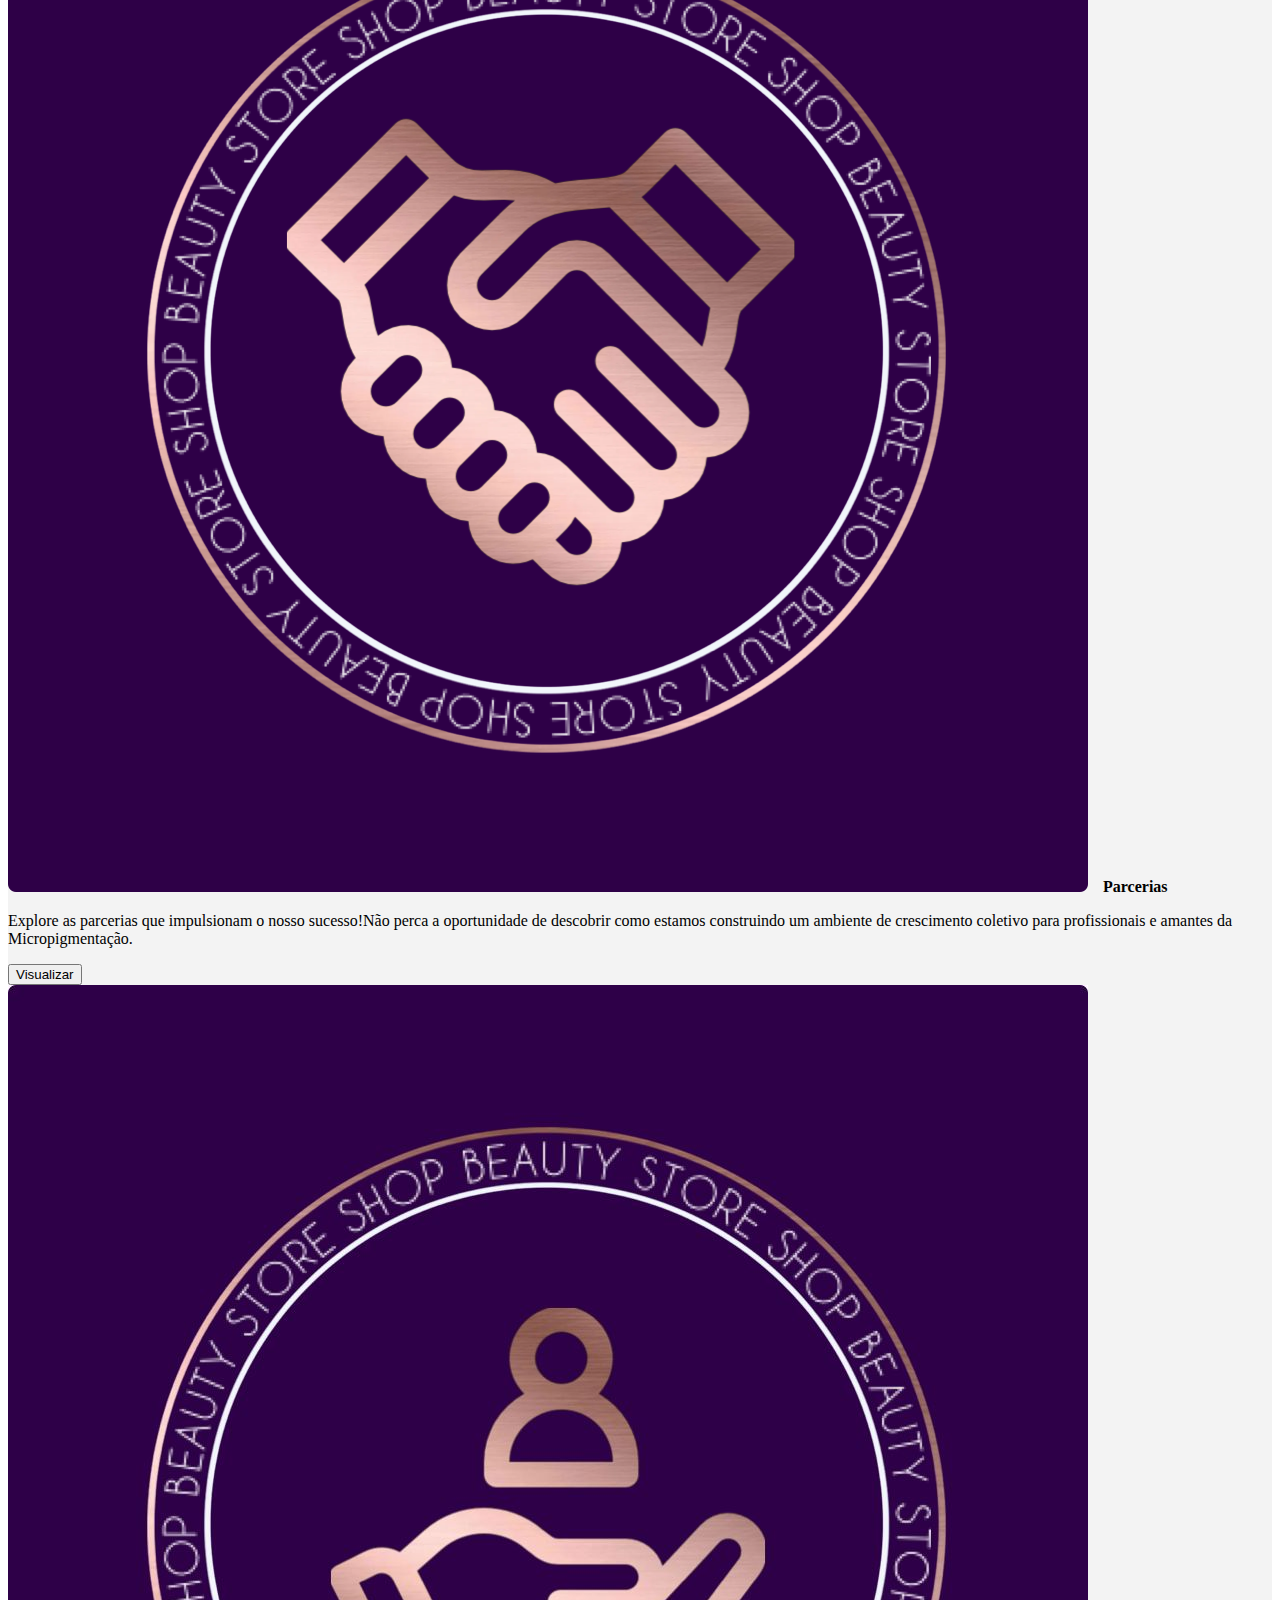
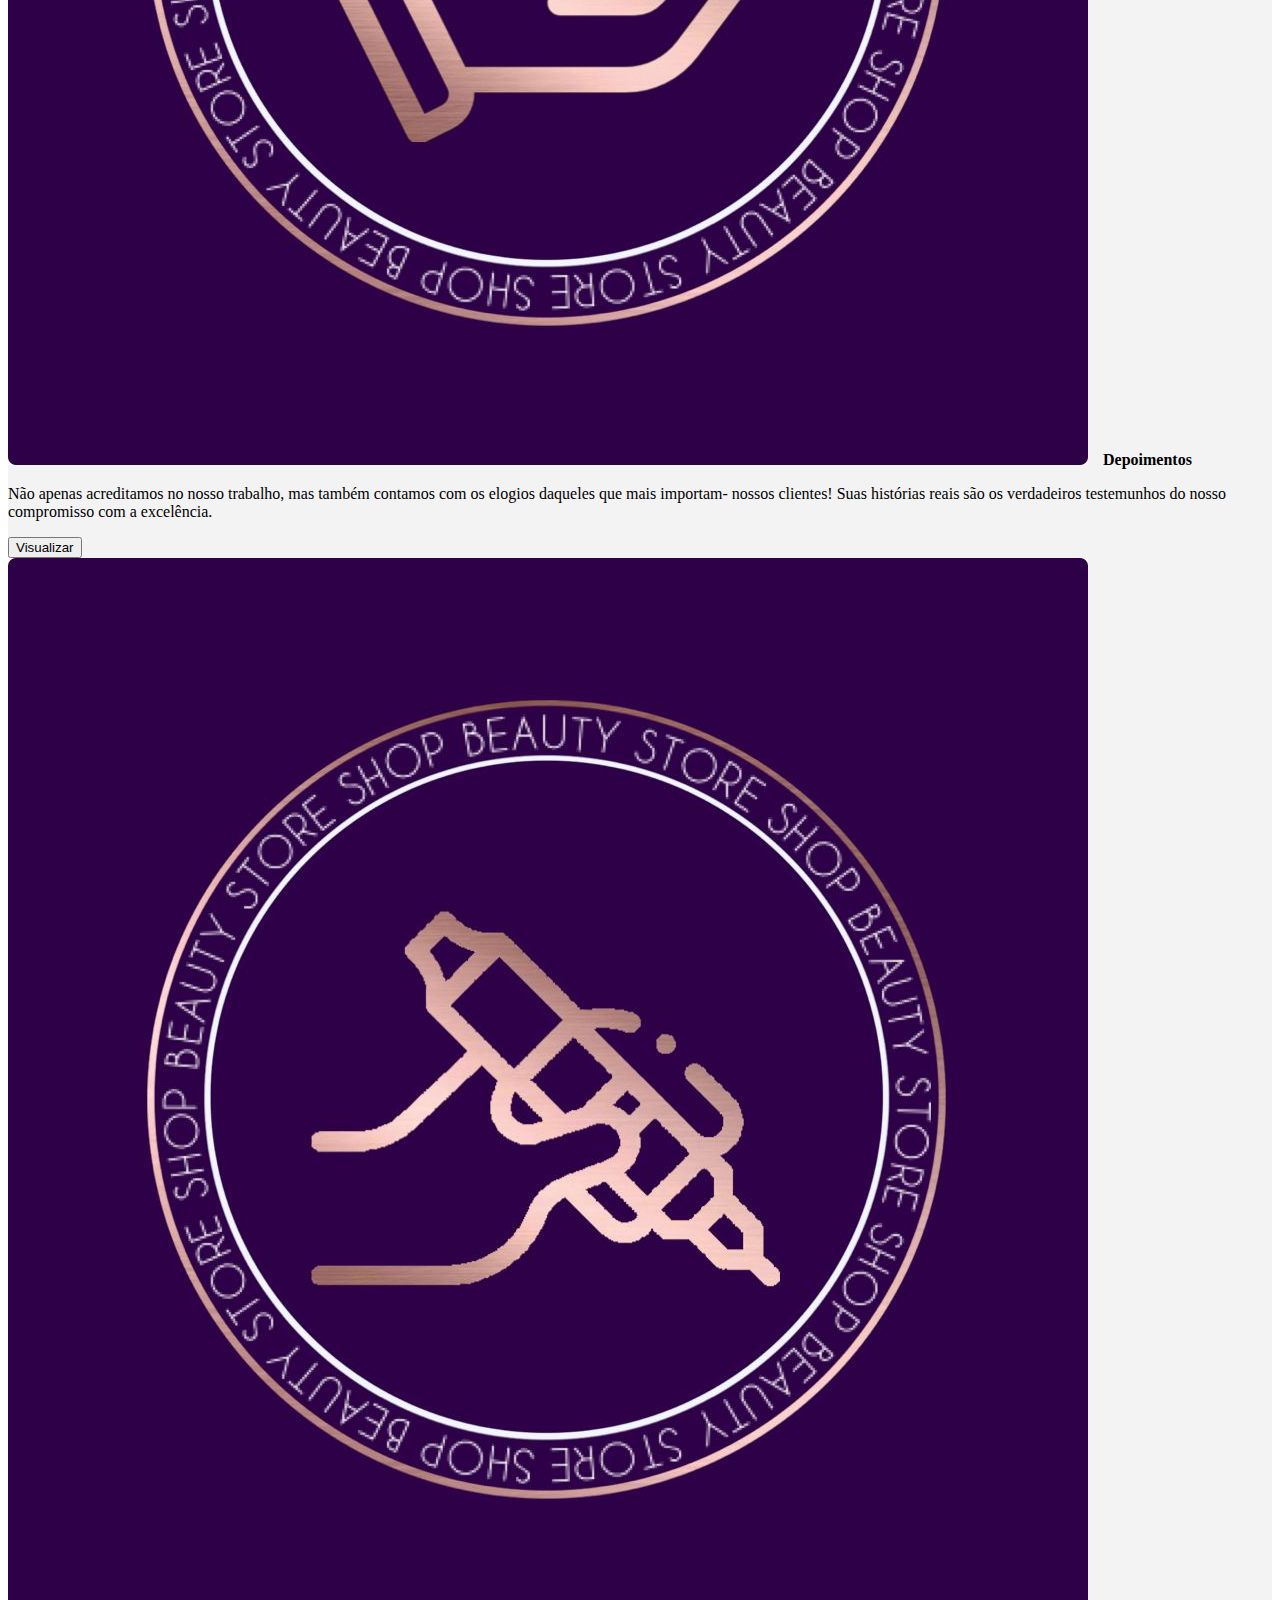
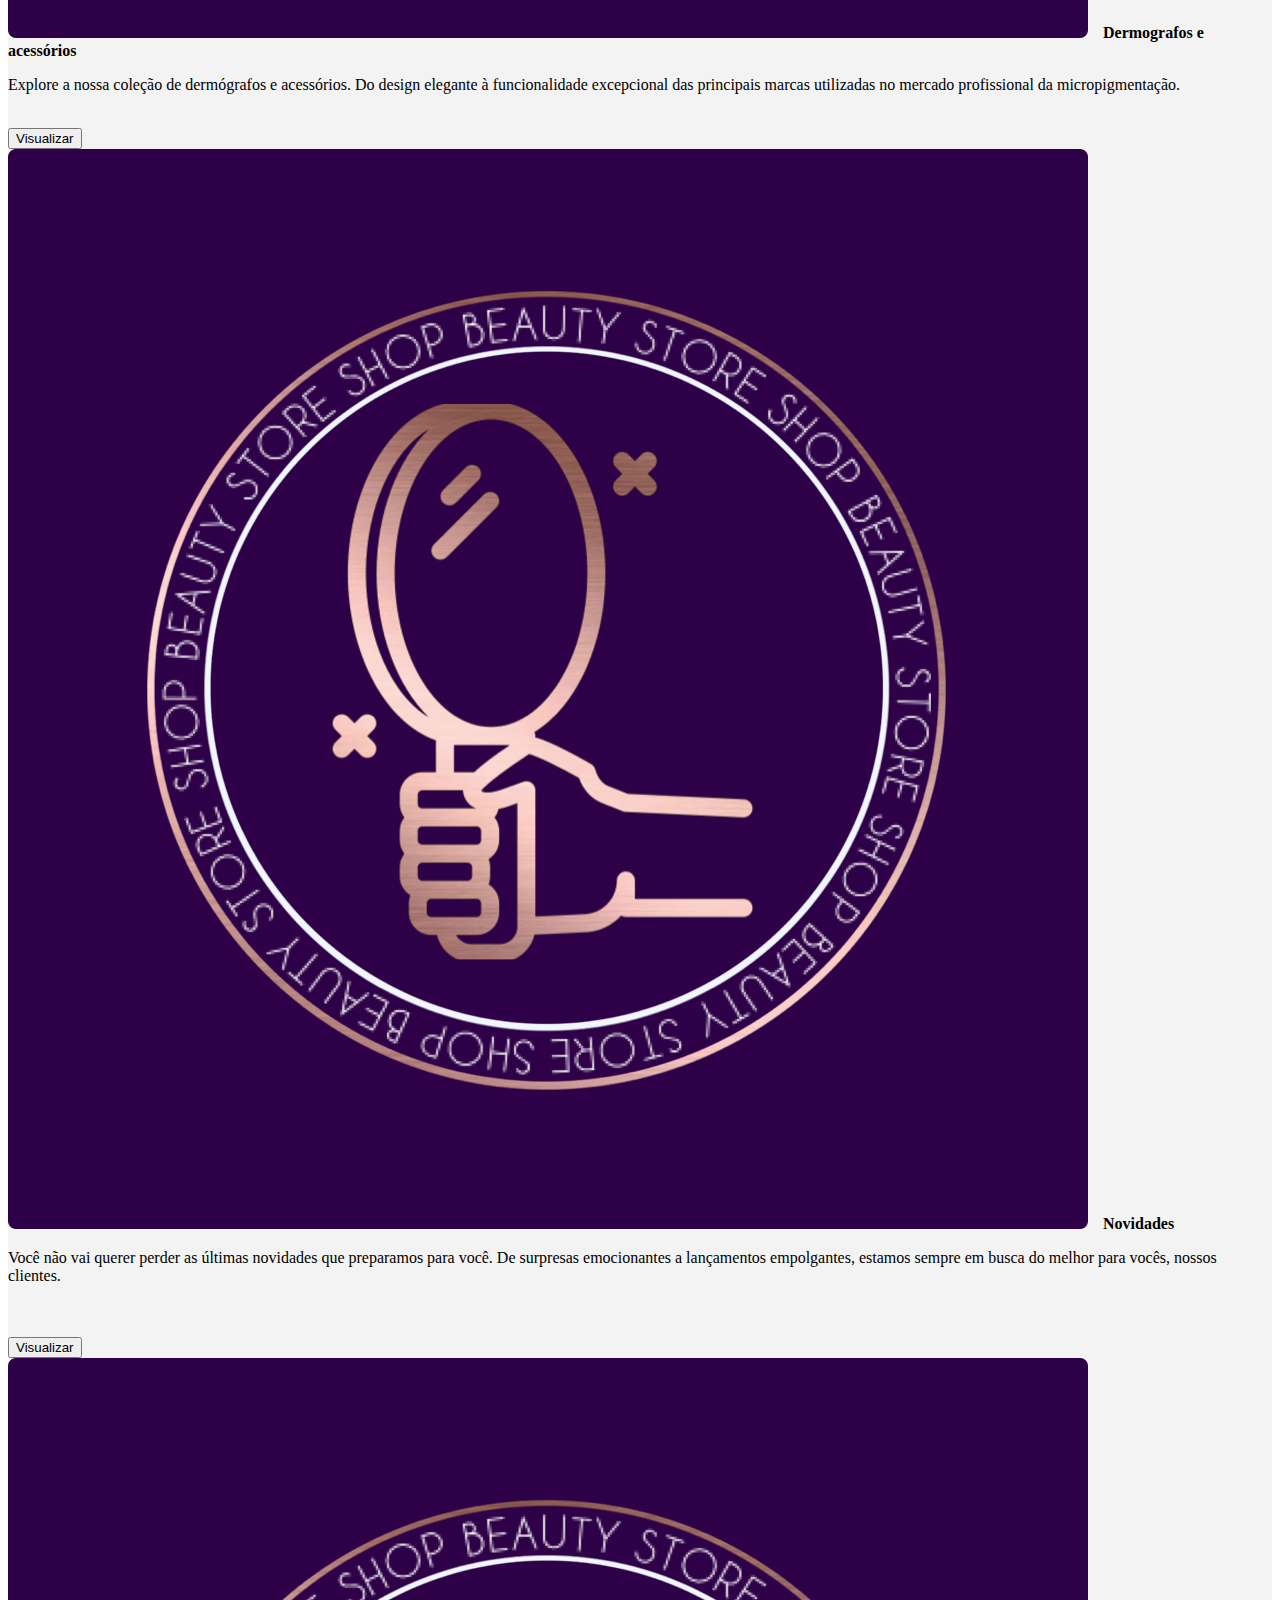
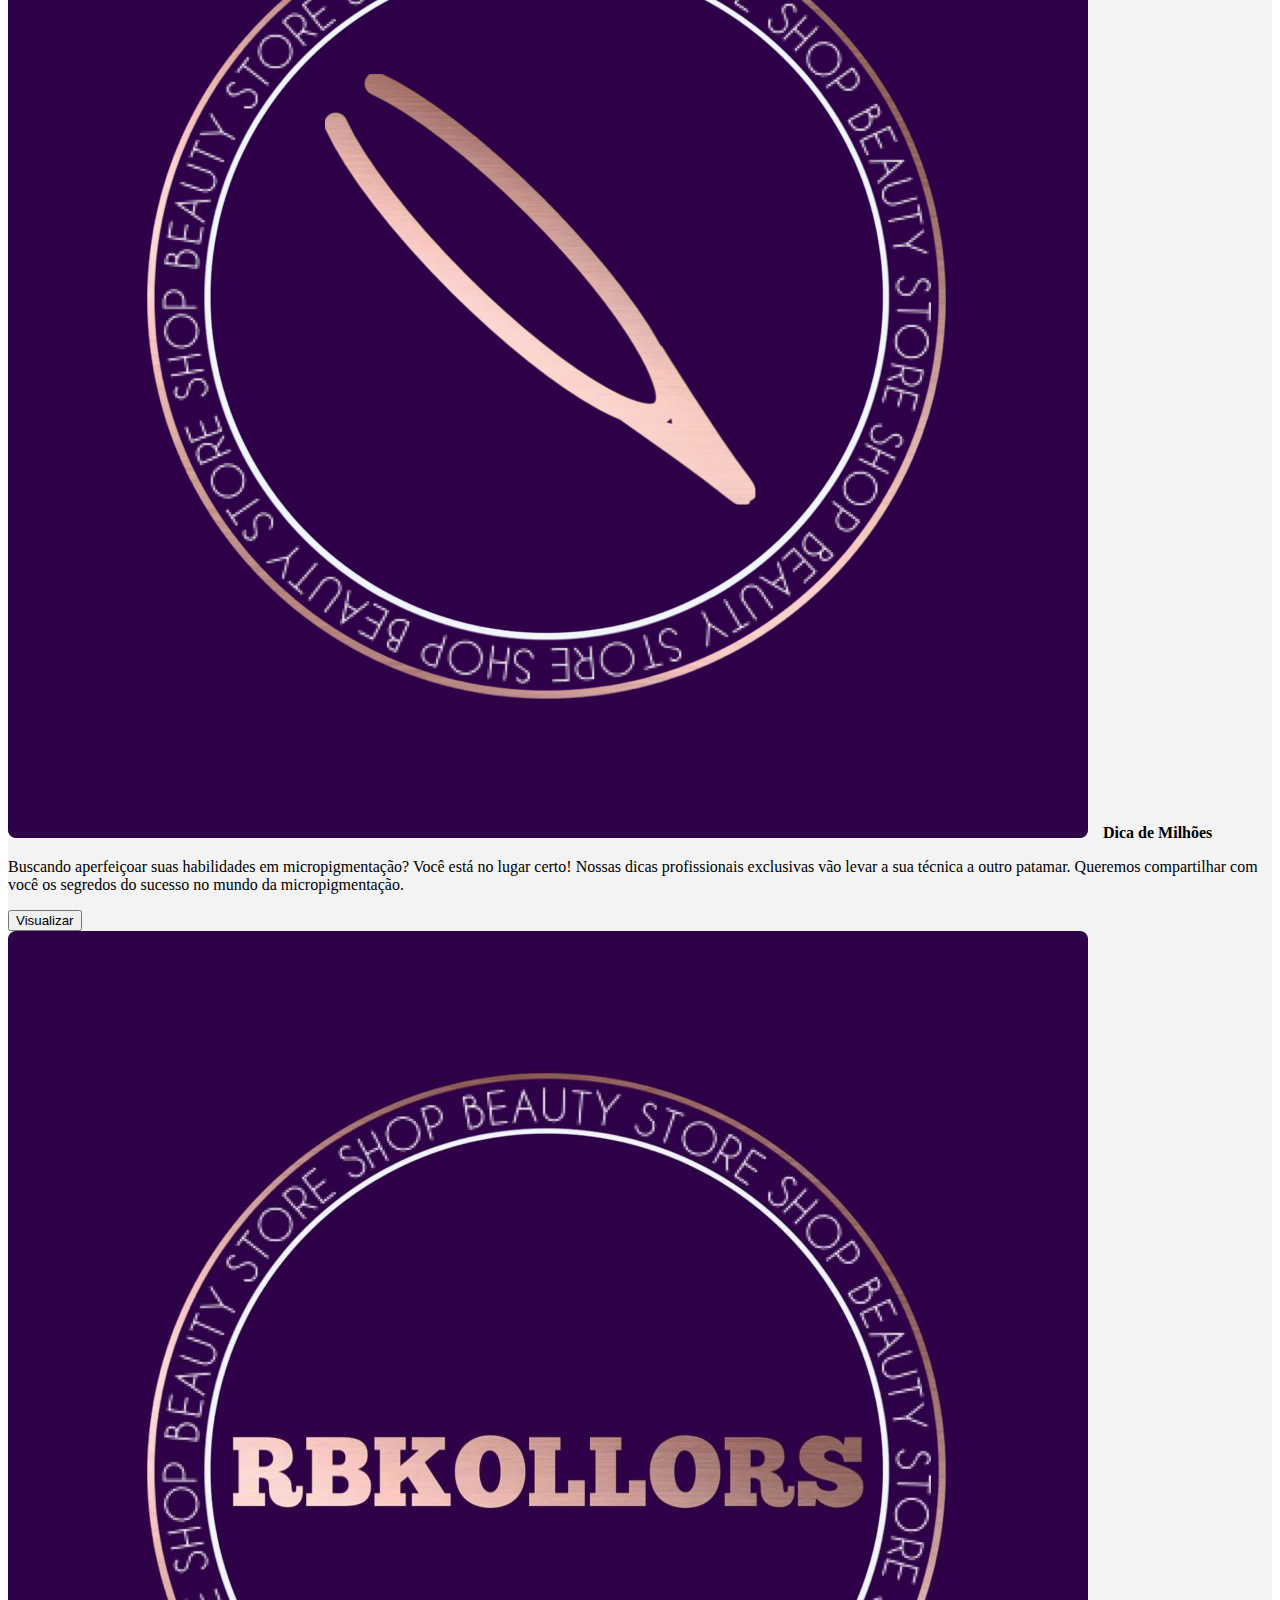
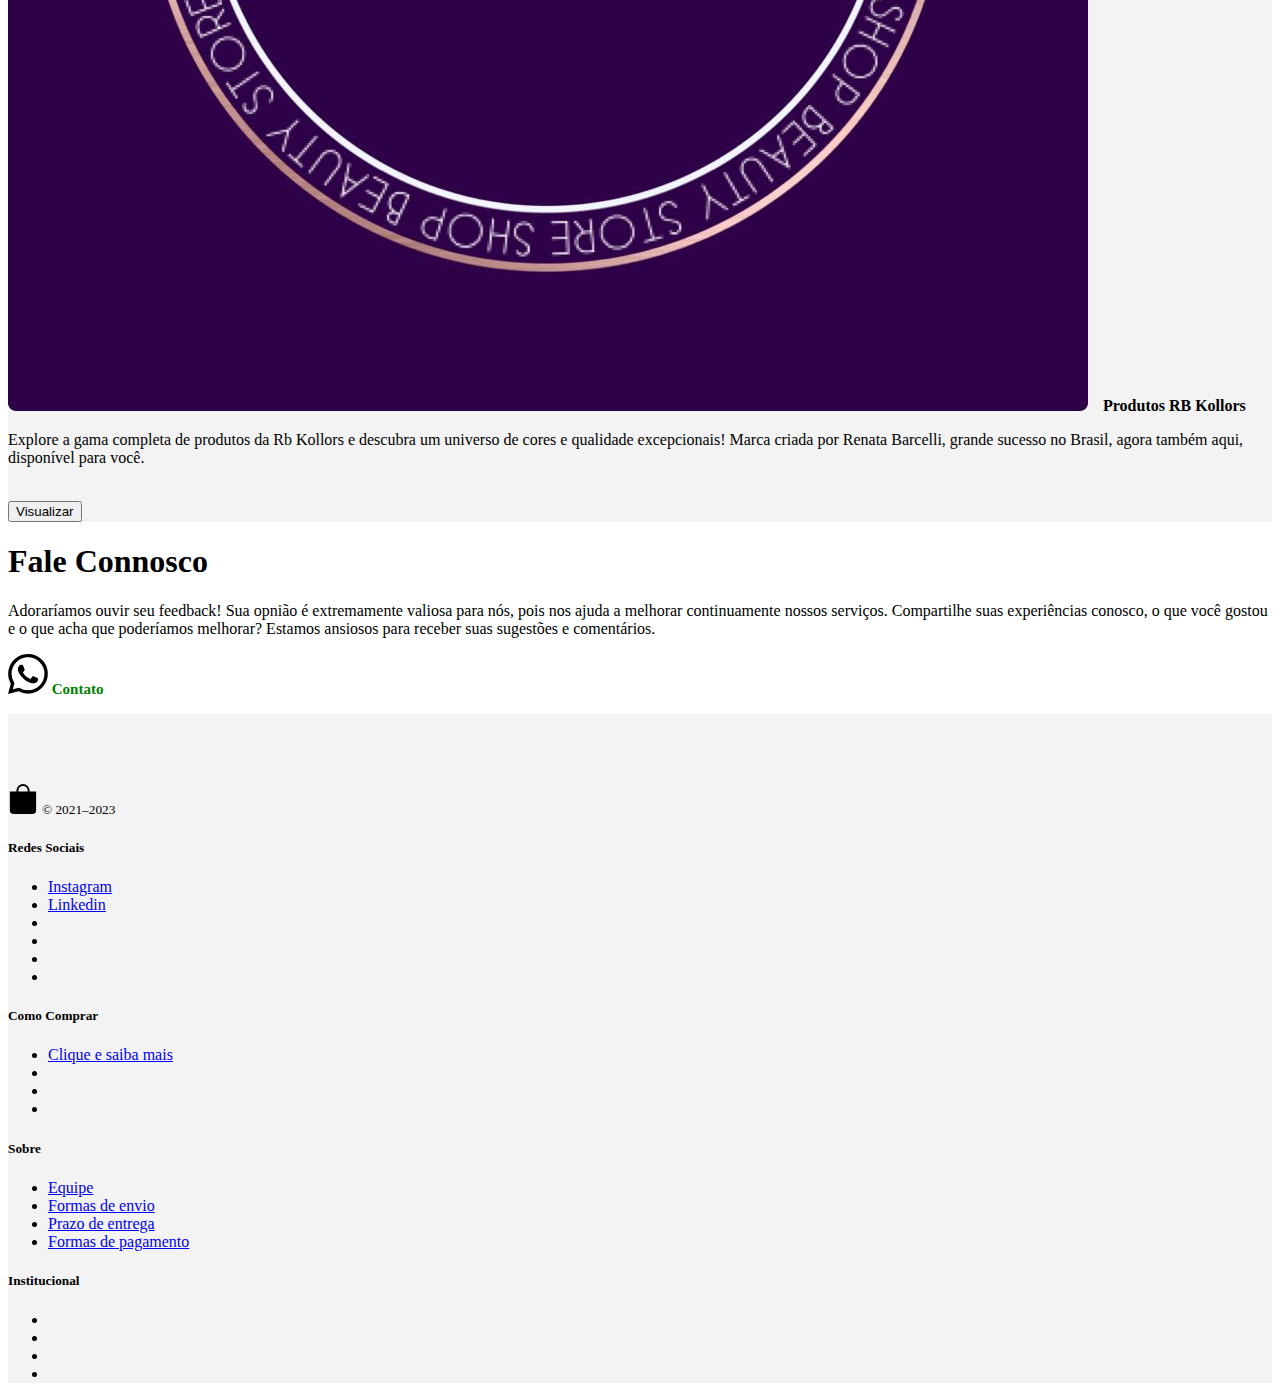
==== commit 1f0e403d: "alt" ====
--- a/index.html
+++ b/index.html
@@ -172,13 +172,13 @@
   </div>
   <div class="carousel-inner">
     <div class="carousel-item active">
-      <img src="./Carrossel/art1.jpeg" class="d-block w-100" alt="image kit rb kollors">
+      <img src="./Carrossel/car1.jpeg" class="d-block w-100" alt="image kit rb kollors">
     </div>
     <div class="carousel-item">
-      <img src="./Carrossel/art1.jpeg" class="d-block w-100" alt="imagem saldos">
+      <img src="./Carrossel/car2.jpeg" class="d-block w-100" alt="imagem saldos">
     </div>
     <div class="carousel-item"> 
-      <img src="./Carrossel/art1.jpeg" class="d-block w-100" alt="imagem logo">
+      <img src="./Carrossel/car3.jpeg" class="d-block w-100" alt="imagem logo">
     </div>
   </div>
   <button class="carousel-control-prev" type="button" data-bs-target="#carouselExampleIndicators" data-bs-slide="prev">
